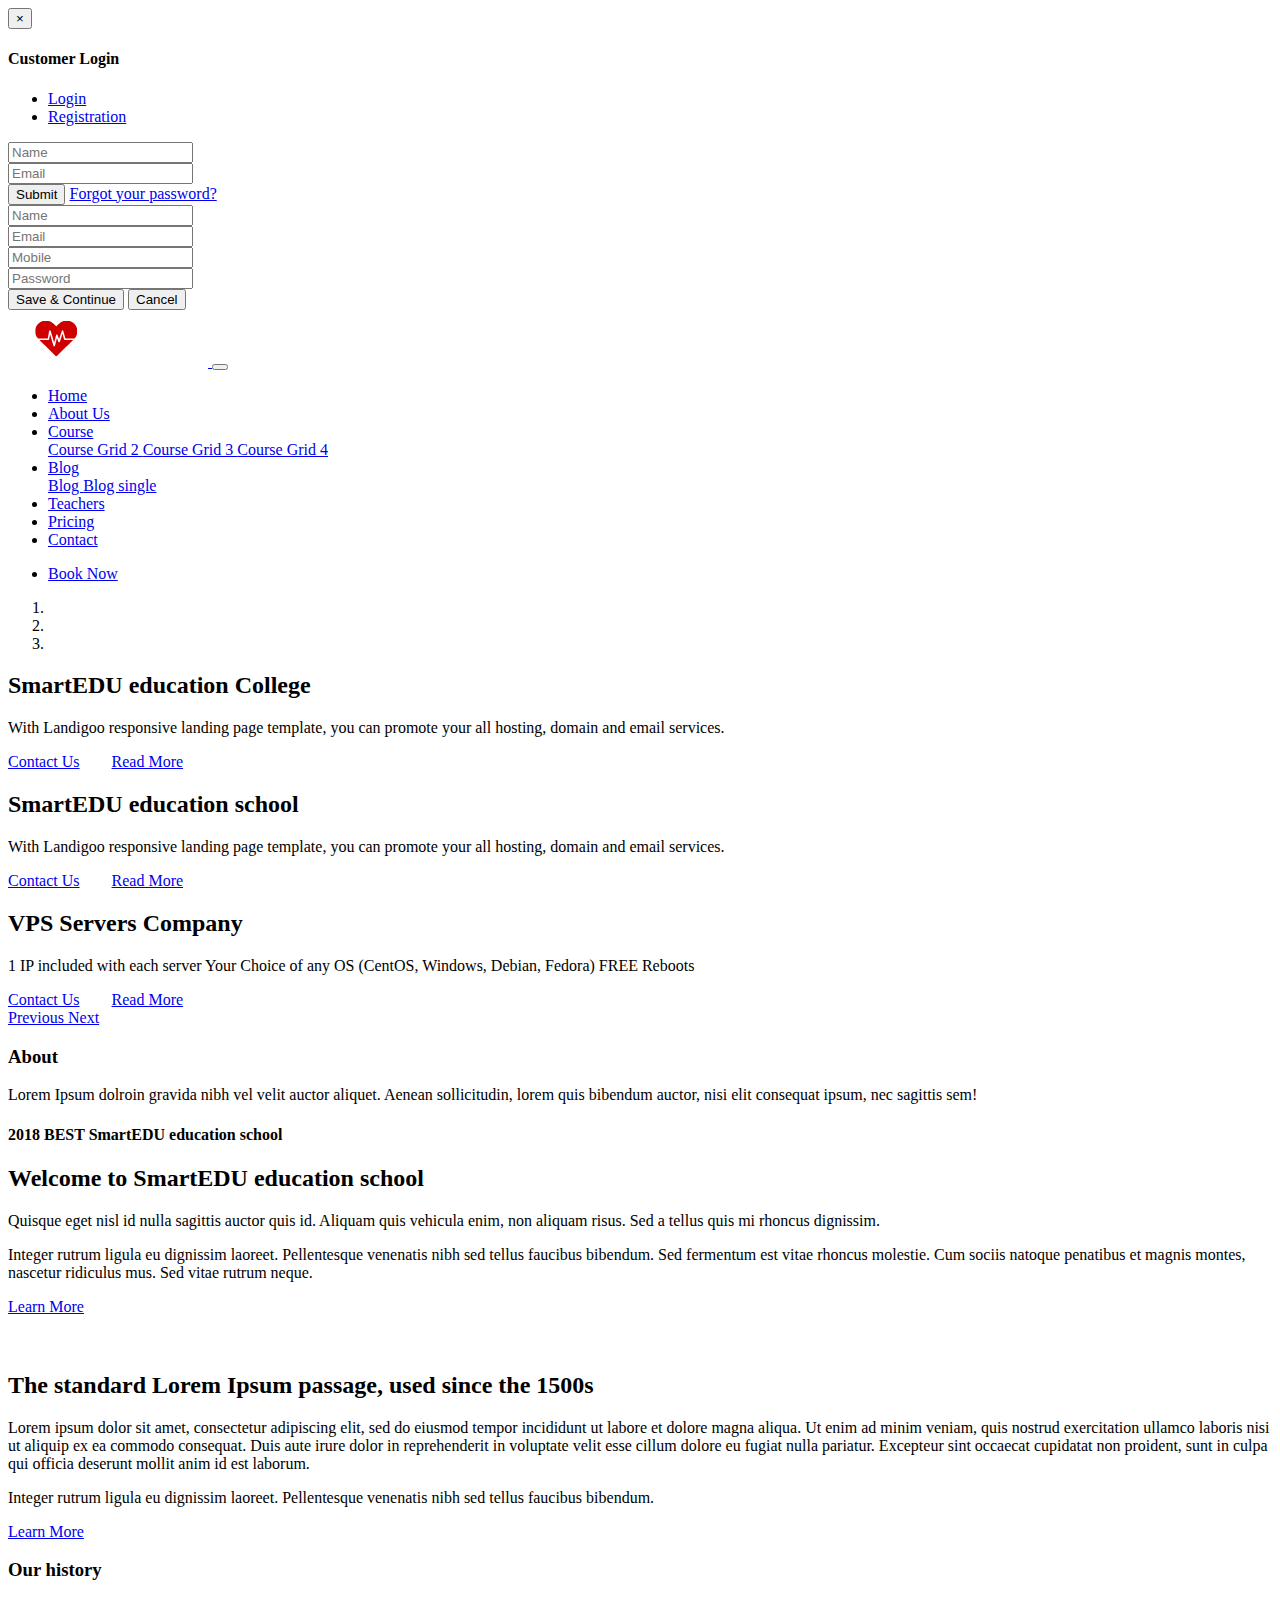
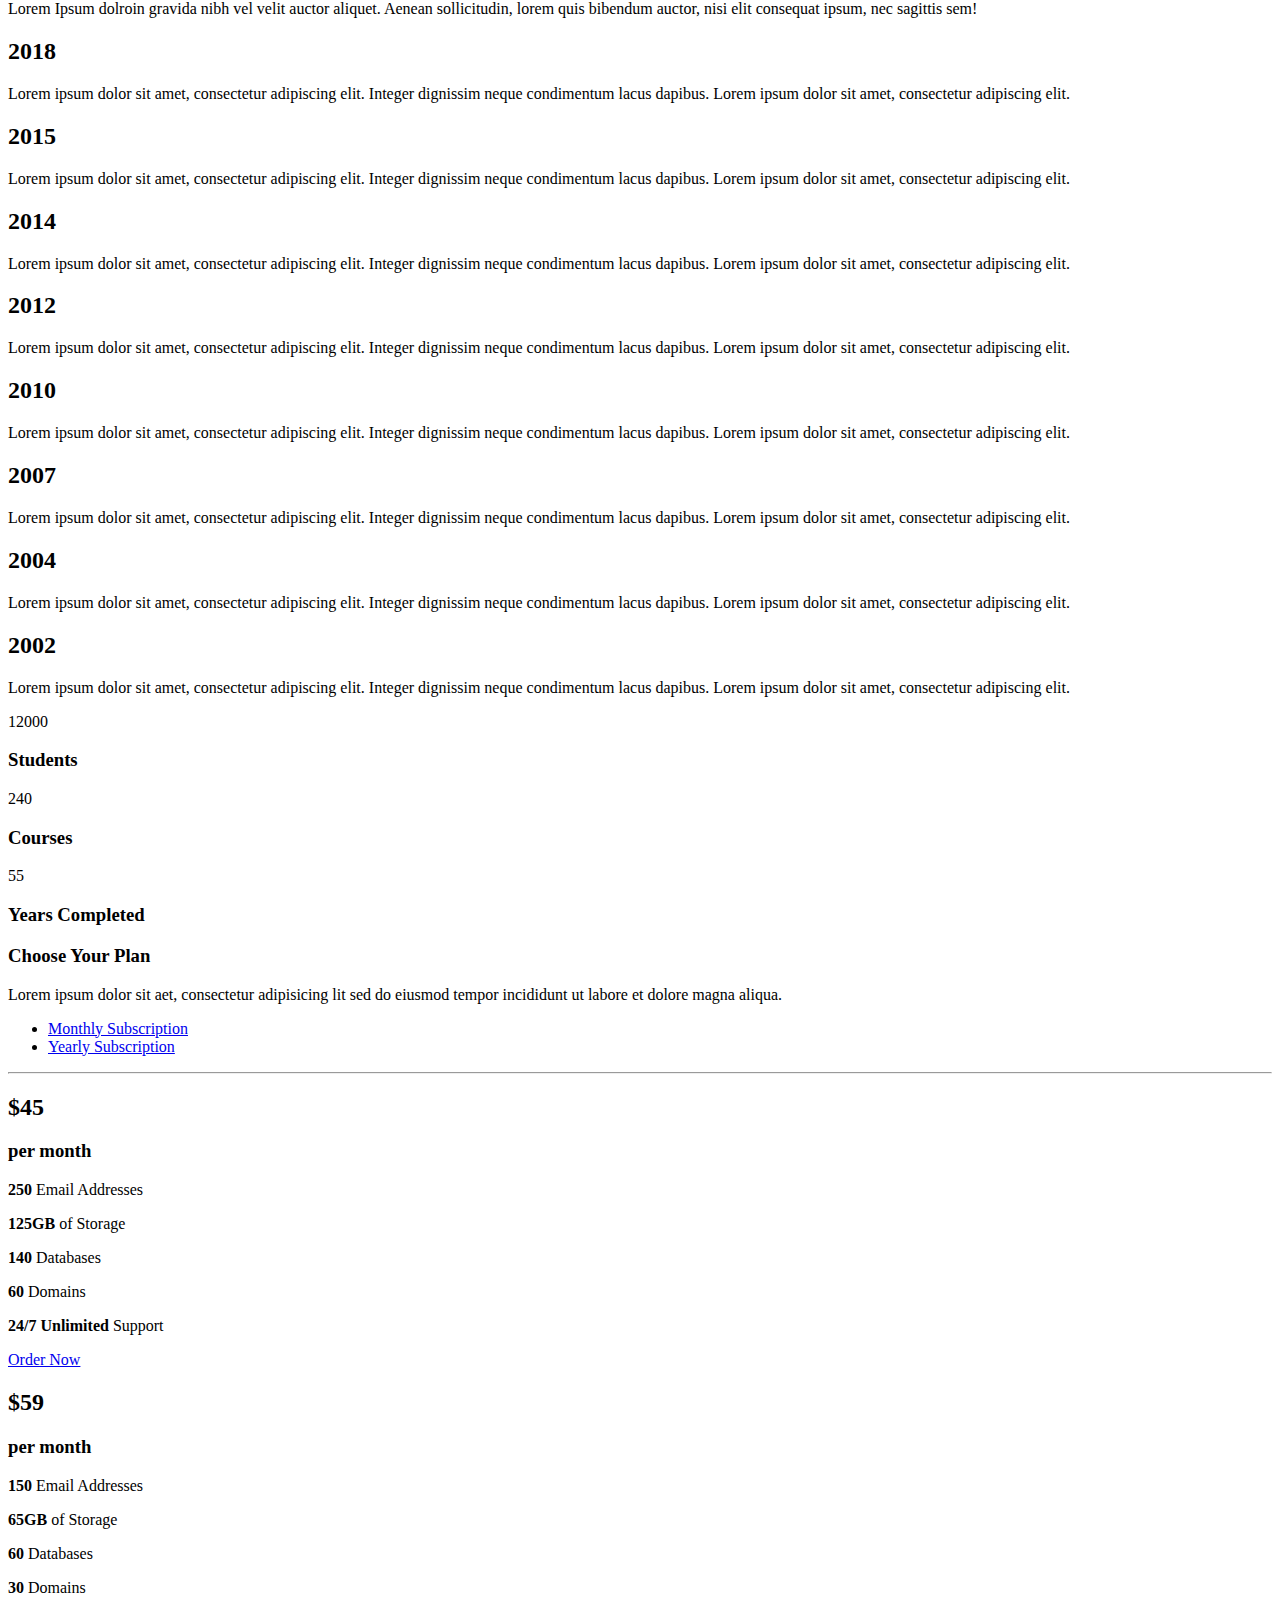
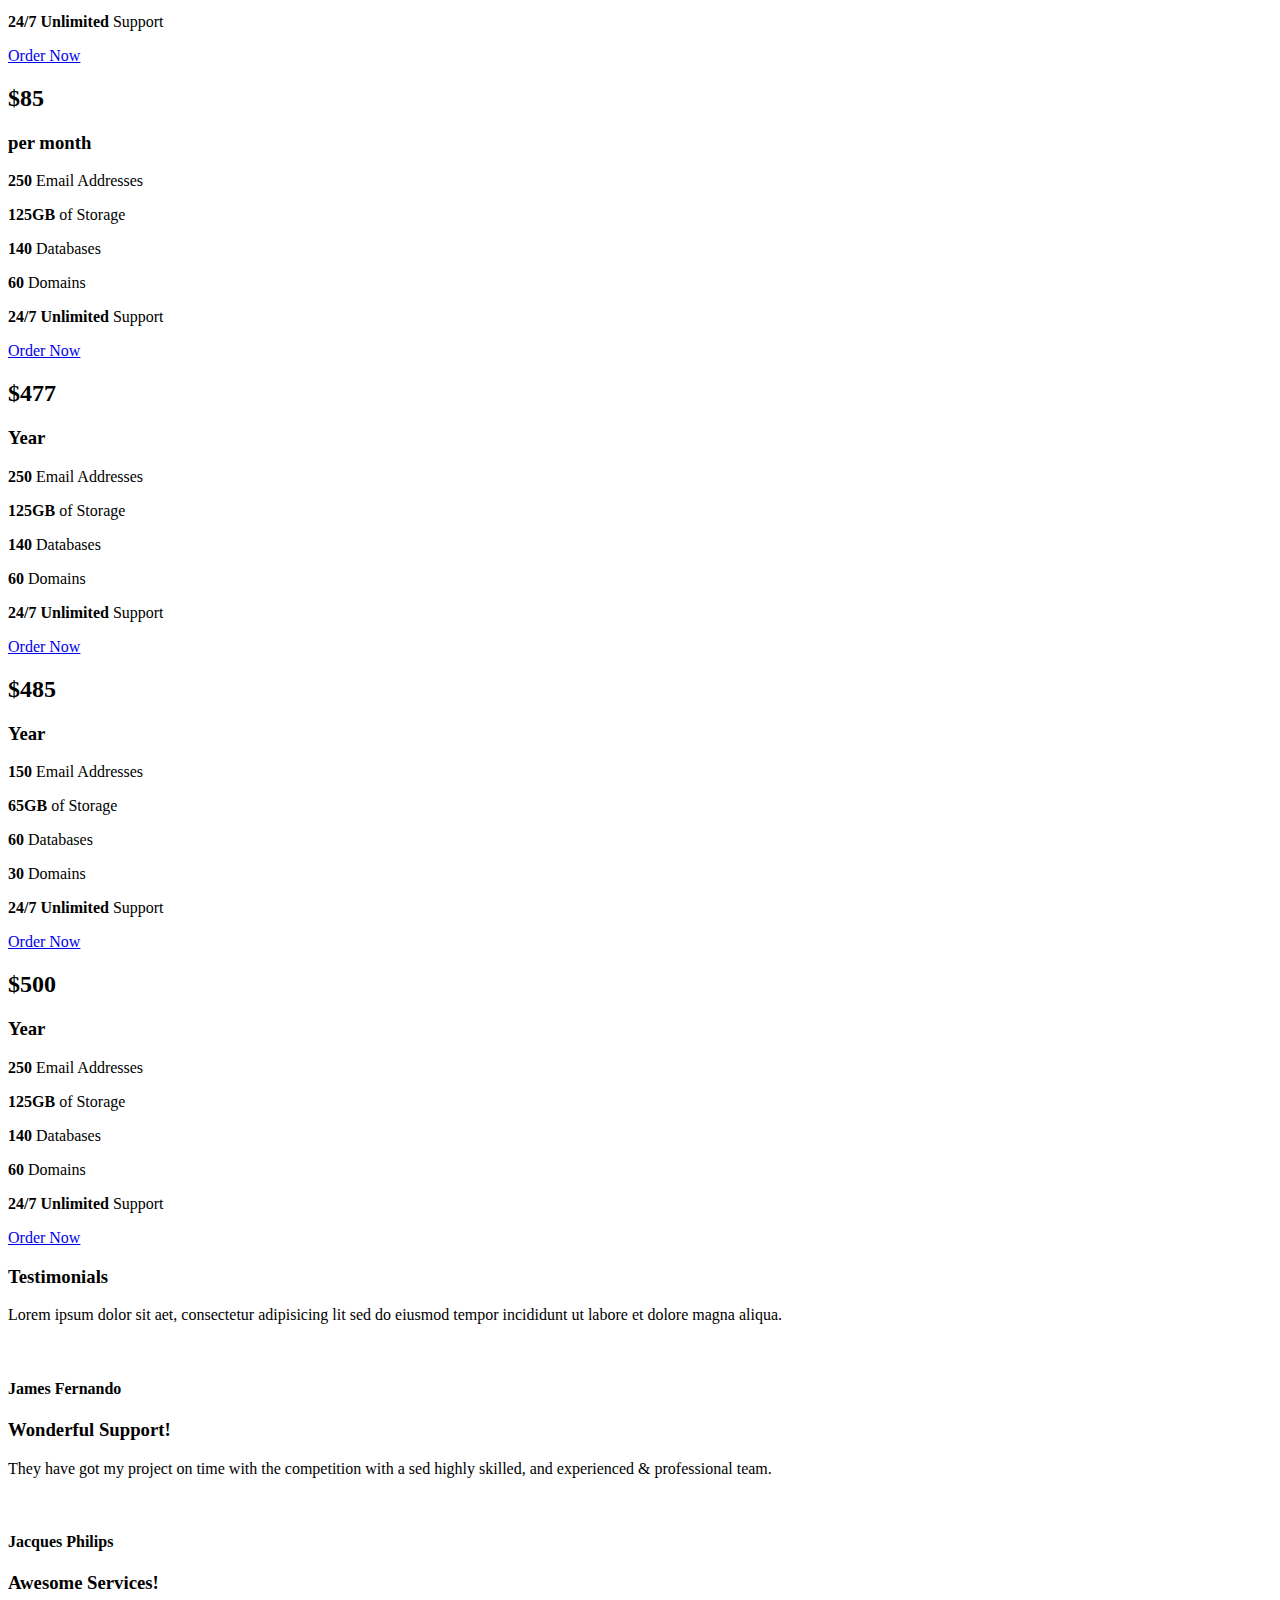
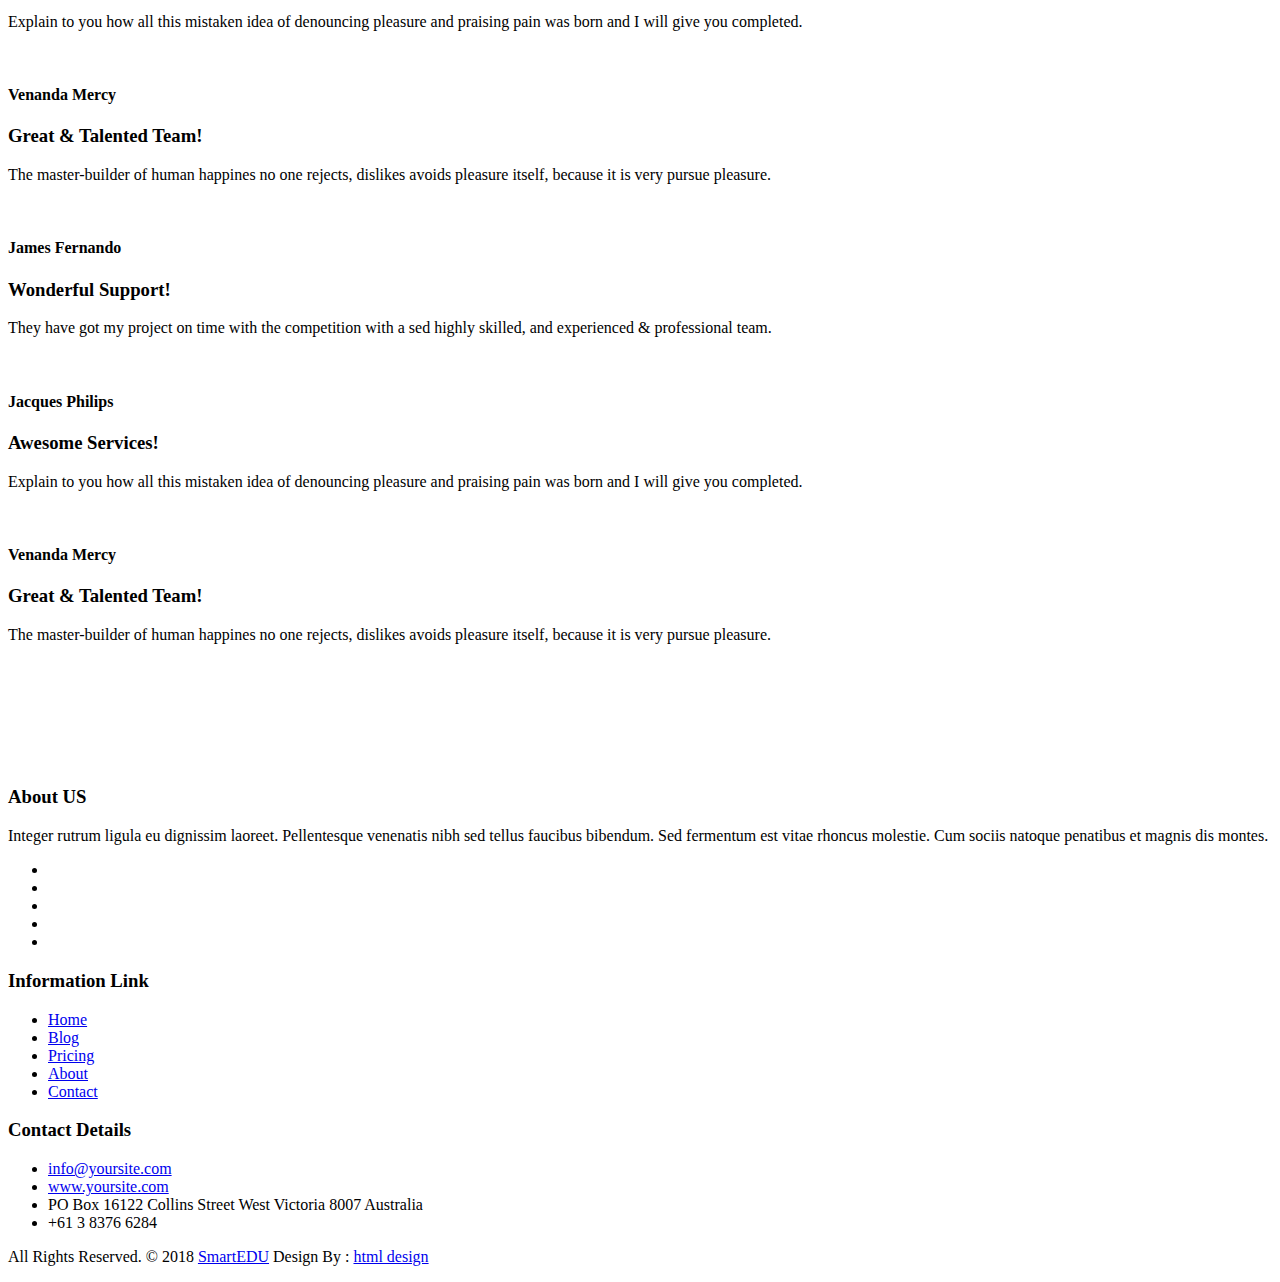
==== index.html @ bd429b6f "logo" ====
<!DOCTYPE html>
<html lang="en">

    <!-- Basic -->
    <meta charset="utf-8">
    <meta http-equiv="X-UA-Compatible" content="IE=edge">   
   
    <!-- Mobile Metas -->
    <meta name="viewport" content="width=device-width, initial-scale=1">
 
     <!-- Site Metas -->
    <title>Pulse</title>  
    <meta name="keywords" content="">
    <meta name="description" content="">
    <meta name="author" content="">

    <!-- Site Icons -->
    <link rel="shortcut icon" href="images/favicon.ico" type="image/x-icon" />
    <link rel="apple-touch-icon" href="images/apple-touch-icon.png">

    <!-- Bootstrap CSS -->
    <link rel="stylesheet" href="css/bootstrap.min.css">
    <!-- Site CSS -->
    <link rel="stylesheet" href="style.css">
    <!-- ALL VERSION CSS -->
    <link rel="stylesheet" href="css/versions.css">
    <!-- Responsive CSS -->
    <link rel="stylesheet" href="css/responsive.css">
    <!-- Custom CSS -->
    <link rel="stylesheet" href="css/custom.css">

    <!-- Modernizer for Portfolio -->
    <script src="js/modernizer.js"></script>

    <!--[if lt IE 9]>
      <script src="https://oss.maxcdn.com/libs/html5shiv/3.7.0/html5shiv.js"></script>
      <script src="https://oss.maxcdn.com/libs/respond.js/1.4.2/respond.min.js"></script>
    <![endif]-->

</head>
<body class="host_version"> 

	<!-- Modal -->
	<div class="modal fade" id="login" tabindex="-1" role="dialog" aria-labelledby="myModalLabel">
	  <div class="modal-dialog modal-dialog-centered modal-lg" role="document">
		<div class="modal-content">
			<div class="modal-header tit-up">
				<button type="button" class="close" data-dismiss="modal" aria-hidden="true">&times;</button>
				<h4 class="modal-title">Customer Login</h4>
			</div>
			<div class="modal-body customer-box">
				<!-- Nav tabs -->
				<ul class="nav nav-tabs">
					<li><a class="active" href="#Login" data-toggle="tab">Login</a></li>
					<li><a href="#Registration" data-toggle="tab">Registration</a></li>
				</ul>
				<!-- Tab panes -->
				<div class="tab-content">
					<div class="tab-pane active" id="Login">
						<form role="form" class="form-horizontal">
							<div class="form-group">
								<div class="col-sm-12">
									<input class="form-control" id="email1" placeholder="Name" type="text">
								</div>
							</div>
							<div class="form-group">
								<div class="col-sm-12">
									<input class="form-control" id="exampleInputPassword1" placeholder="Email" type="email">
								</div>
							</div>
							<div class="row">
								<div class="col-sm-10">
									<button type="submit" class="btn btn-light btn-radius btn-brd grd1">
										Submit
									</button>
									<a class="for-pwd" href="javascript:;">Forgot your password?</a>
								</div>
							</div>
						</form>
					</div>
					<div class="tab-pane" id="Registration">
						<form role="form" class="form-horizontal">
							<div class="form-group">
								<div class="col-sm-12">
									<input class="form-control" placeholder="Name" type="text">
								</div>
							</div>
							<div class="form-group">
								<div class="col-sm-12">
									<input class="form-control" id="email" placeholder="Email" type="email">
								</div>
							</div>
							<div class="form-group">
								<div class="col-sm-12">
									<input class="form-control" id="mobile" placeholder="Mobile" type="email">
								</div>
							</div>
							<div class="form-group">
								<div class="col-sm-12">
									<input class="form-control" id="password" placeholder="Password" type="password">
								</div>
							</div>
							<div class="row">							
								<div class="col-sm-10">
									<button type="button" class="btn btn-light btn-radius btn-brd grd1">
										Save &amp; Continue
									</button>
									<button type="button" class="btn btn-light btn-radius btn-brd grd1">
										Cancel</button>
								</div>
							</div>
						</form>
					</div>
				</div>
			</div>
		</div>
	  </div>
	</div>

    <!-- LOADER -->
	<div id="preloader">
		<div class="loader-container">
			<div class="progress-br float shadow">
				<div class="progress__item"></div>
			</div>
		</div>
	</div>
	<!-- END LOADER -->	
	
	<!-- Start header -->
	<header class="top-navbar">
		<nav class="navbar navbar-expand-lg navbar-light bg-light">
			<div class="container-fluid">
				<a class="navbar-brand" href="index.html">
					<img src="images/logo.png" alt="" />
				</a>
				<button class="navbar-toggler" type="button" data-toggle="collapse" data-target="#navbars-host" aria-controls="navbars-rs-food" aria-expanded="false" aria-label="Toggle navigation">
					<span class="icon-bar"></span>
                    <span class="icon-bar"></span>
                    <span class="icon-bar"></span>
				</button>
				<div class="collapse navbar-collapse" id="navbars-host">
					<ul class="navbar-nav ml-auto">
						<li class="nav-item active"><a class="nav-link" href="index.html">Home</a></li>
						<li class="nav-item"><a class="nav-link" href="about.html">About Us</a></li>
						<li class="nav-item dropdown">
							<a class="nav-link dropdown-toggle" href="#" id="dropdown-a" data-toggle="dropdown">Course </a>
							<div class="dropdown-menu" aria-labelledby="dropdown-a">
								<a class="dropdown-item" href="course-grid-2.html">Course Grid 2 </a>
								<a class="dropdown-item" href="course-grid-3.html">Course Grid 3 </a>
								<a class="dropdown-item" href="course-grid-4.html">Course Grid 4 </a>
							</div>
						</li>
						<li class="nav-item dropdown">
							<a class="nav-link dropdown-toggle" href="#" id="dropdown-a" data-toggle="dropdown">Blog </a>
							<div class="dropdown-menu" aria-labelledby="dropdown-a">
								<a class="dropdown-item" href="blog.html">Blog </a>
								<a class="dropdown-item" href="blog-single.html">Blog single </a>
							</div>
						</li>
						<li class="nav-item"><a class="nav-link" href="teachers.html">Teachers</a></li>
						<li class="nav-item"><a class="nav-link" href="pricing.html">Pricing</a></li>
						<li class="nav-item"><a class="nav-link" href="contact.html">Contact</a></li>
					</ul>
					<ul class="nav navbar-nav navbar-right">
                        <li><a class="hover-btn-new log orange" href="#" data-toggle="modal" data-target="#login"><span>Book Now</span></a></li>
                    </ul>
				</div>
			</div>
		</nav>
	</header>
	<!-- End header -->
	
	<div id="carouselExampleControls" class="carousel slide bs-slider box-slider" data-ride="carousel" data-pause="hover" data-interval="false" >
		<!-- Indicators -->
		<ol class="carousel-indicators">
			<li data-target="#carouselExampleControls" data-slide-to="0" class="active"></li>
			<li data-target="#carouselExampleControls" data-slide-to="1"></li>
			<li data-target="#carouselExampleControls" data-slide-to="2"></li>
		</ol>
		<div class="carousel-inner" role="listbox">
			<div class="carousel-item active">
				<div id="home" class="first-section" style="background-image:url('images/slider-01.jpg');">
					<div class="dtab">
						<div class="container">
							<div class="row">
								<div class="col-md-12 col-sm-12 text-right">
									<div class="big-tagline">
										<h2><strong>SmartEDU </strong> education College</h2>
										<p class="lead">With Landigoo responsive landing page template, you can promote your all hosting, domain and email services. </p>
											<a href="#" class="hover-btn-new"><span>Contact Us</span></a>
											&nbsp;&nbsp;&nbsp;&nbsp;&nbsp;&nbsp;
											<a href="#" class="hover-btn-new"><span>Read More</span></a>
									</div>
								</div>
							</div><!-- end row -->            
						</div><!-- end container -->
					</div>
				</div><!-- end section -->
			</div>
			<div class="carousel-item">
				<div id="home" class="first-section" style="background-image:url('images/slider-02.jpg');">
					<div class="dtab">
						<div class="container">
							<div class="row">
								<div class="col-md-12 col-sm-12 text-left">
									<div class="big-tagline">
										<h2 data-animation="animated zoomInRight">SmartEDU <strong>education school</strong></h2>
										<p class="lead" data-animation="animated fadeInLeft">With Landigoo responsive landing page template, you can promote your all hosting, domain and email services. </p>
											<a href="#" class="hover-btn-new"><span>Contact Us</span></a>
											&nbsp;&nbsp;&nbsp;&nbsp;&nbsp;&nbsp;
											<a href="#" class="hover-btn-new"><span>Read More</span></a>
									</div>
								</div>
							</div><!-- end row -->            
						</div><!-- end container -->
					</div>
				</div><!-- end section -->
			</div>
			<div class="carousel-item">
				<div id="home" class="first-section" style="background-image:url('images/slider-03.jpg');">
					<div class="dtab">
						<div class="container">
							<div class="row">
								<div class="col-md-12 col-sm-12 text-center">
									<div class="big-tagline">
										<h2 data-animation="animated zoomInRight"><strong>VPS Servers</strong> Company</h2>
										<p class="lead" data-animation="animated fadeInLeft">1 IP included with each server 
											Your Choice of any OS (CentOS, Windows, Debian, Fedora)
											FREE Reboots</p>
											<a href="#" class="hover-btn-new"><span>Contact Us</span></a>
											&nbsp;&nbsp;&nbsp;&nbsp;&nbsp;&nbsp;
											<a href="#" class="hover-btn-new"><span>Read More</span></a>
									</div>
								</div>
							</div><!-- end row -->            
						</div><!-- end container -->
					</div>
				</div><!-- end section -->
			</div>
			<!-- Left Control -->
			<a class="new-effect carousel-control-prev" href="#carouselExampleControls" role="button" data-slide="prev">
				<span class="fa fa-angle-left" aria-hidden="true"></span>
				<span class="sr-only">Previous</span>
			</a>

			<!-- Right Control -->
			<a class="new-effect carousel-control-next" href="#carouselExampleControls" role="button" data-slide="next">
				<span class="fa fa-angle-right" aria-hidden="true"></span>
				<span class="sr-only">Next</span>
			</a>
		</div>
	</div>
	
    <div id="overviews" class="section wb">
        <div class="container">
            <div class="section-title row text-center">
                <div class="col-md-8 offset-md-2">
                    <h3>About</h3>
                    <p class="lead">Lorem Ipsum dolroin gravida nibh vel velit auctor aliquet. Aenean sollicitudin, lorem quis bibendum auctor, nisi elit consequat ipsum, nec sagittis sem!</p>
                </div>
            </div><!-- end title -->
        
            <div class="row align-items-center">
                <div class="col-xl-6 col-lg-6 col-md-12 col-sm-12">
                    <div class="message-box">
                        <h4>2018 BEST SmartEDU education school</h4>
                        <h2>Welcome to SmartEDU education school</h2>
                        <p>Quisque eget nisl id nulla sagittis auctor quis id. Aliquam quis vehicula enim, non aliquam risus. Sed a tellus quis mi rhoncus dignissim.</p>

                        <p> Integer rutrum ligula eu dignissim laoreet. Pellentesque venenatis nibh sed tellus faucibus bibendum. Sed fermentum est vitae rhoncus molestie. Cum sociis natoque penatibus et magnis montes, nascetur ridiculus mus. Sed vitae rutrum neque. </p>

                        <a href="#" class="hover-btn-new orange"><span>Learn More</span></a>
                    </div><!-- end messagebox -->
                </div><!-- end col -->
				
				<div class="col-xl-6 col-lg-6 col-md-12 col-sm-12">
                    <div class="post-media wow fadeIn">
                        <img src="images/about_02.jpg" alt="" class="img-fluid img-rounded">
                    </div><!-- end media -->
                </div><!-- end col -->
			</div>
			<div class="row align-items-center">
				<div class="col-xl-6 col-lg-6 col-md-12 col-sm-12">
                    <div class="post-media wow fadeIn">
                        <img src="images/about_03.jpg" alt="" class="img-fluid img-rounded">
                    </div><!-- end media -->
                </div><!-- end col -->
				
				<div class="col-xl-6 col-lg-6 col-md-12 col-sm-12">
                    <div class="message-box">
                        <h2>The standard Lorem Ipsum passage, used since the 1500s</h2>
                        <p>Lorem ipsum dolor sit amet, consectetur adipiscing elit, sed do eiusmod tempor incididunt ut labore et dolore magna aliqua. Ut enim ad minim veniam, quis nostrud exercitation ullamco laboris nisi ut aliquip ex ea commodo consequat. Duis aute irure dolor in reprehenderit in voluptate velit esse cillum dolore eu fugiat nulla pariatur. Excepteur sint occaecat cupidatat non proident, sunt in culpa qui officia deserunt mollit anim id est laborum.</p>

                        <p> Integer rutrum ligula eu dignissim laoreet. Pellentesque venenatis nibh sed tellus faucibus bibendum.</p>

                        <a href="#" class="hover-btn-new orange"><span>Learn More</span></a>
                    </div><!-- end messagebox -->
                </div><!-- end col -->
				
            </div><!-- end row -->
        </div><!-- end container -->
    </div><!-- end section -->

    <section class="section lb page-section">
		<div class="container">
			 <div class="section-title row text-center">
                <div class="col-md-8 offset-md-2">
                    <h3>Our history</h3>
                    <p class="lead">Lorem Ipsum dolroin gravida nibh vel velit auctor aliquet. Aenean sollicitudin, lorem quis bibendum auctor, nisi elit consequat ipsum, nec sagittis sem!</p>
                </div>
            </div><!-- end title -->
			<div class="timeline">
				<div class="timeline__wrap">
					<div class="timeline__items">
						<div class="timeline__item">
							<div class="timeline__content img-bg-01">
								<h2>2018</h2>
								<p>Lorem ipsum dolor sit amet, consectetur adipiscing elit. Integer dignissim neque condimentum lacus dapibus. Lorem
									ipsum dolor sit amet, consectetur adipiscing elit.</p>
							</div>
						</div>
						<div class="timeline__item">
							<div class="timeline__content img-bg-02">
								<h2>2015</h2>
								<p>Lorem ipsum dolor sit amet, consectetur adipiscing elit. Integer dignissim neque condimentum lacus dapibus. Lorem
									ipsum dolor sit amet, consectetur adipiscing elit.</p>
							</div>
						</div>
						<div class="timeline__item">
							<div class="timeline__content img-bg-03">
								<h2>2014</h2>
								<p>Lorem ipsum dolor sit amet, consectetur adipiscing elit. Integer dignissim neque condimentum lacus dapibus. Lorem
									ipsum dolor sit amet, consectetur adipiscing elit.</p>
							</div>
						</div>
						<div class="timeline__item">
							<div class="timeline__content img-bg-04">
								<h2>2012</h2>
								<p>Lorem ipsum dolor sit amet, consectetur adipiscing elit. Integer dignissim neque condimentum lacus dapibus. Lorem
									ipsum dolor sit amet, consectetur adipiscing elit.</p>
							</div>
						</div>
						<div class="timeline__item">
							<div class="timeline__content img-bg-01">
								<h2>2010</h2>
								<p>Lorem ipsum dolor sit amet, consectetur adipiscing elit. Integer dignissim neque condimentum lacus dapibus. Lorem
									ipsum dolor sit amet, consectetur adipiscing elit.</p>
							</div>
						</div>
						<div class="timeline__item">
							<div class="timeline__content img-bg-02">
								<h2>2007</h2>
								<p>Lorem ipsum dolor sit amet, consectetur adipiscing elit. Integer dignissim neque condimentum lacus dapibus. Lorem
									ipsum dolor sit amet, consectetur adipiscing elit.</p>
							</div>
						</div>
						<div class="timeline__item">
							<div class="timeline__content img-bg-03">
								<h2>2004</h2>
								<p>Lorem ipsum dolor sit amet, consectetur adipiscing elit. Integer dignissim neque condimentum lacus dapibus. Lorem
									ipsum dolor sit amet, consectetur adipiscing elit.</p>
							</div>
						</div>
						<div class="timeline__item">
							<div class="timeline__content img-bg-04">
								<h2>2002</h2>
								<p>Lorem ipsum dolor sit amet, consectetur adipiscing elit. Integer dignissim neque condimentum lacus dapibus. Lorem
									ipsum dolor sit amet, consectetur adipiscing elit.</p>
							</div>
						</div>
					</div>
				</div>
			</div>
		</div>
	</section>

	<div class="section cl">
		<div class="container">
			<div class="row text-left stat-wrap">
				<div class="col-md-4 col-sm-4 col-xs-12">
					<span data-scroll class="global-radius icon_wrap effect-1 alignleft"><i class="flaticon-study"></i></span>
					<p class="stat_count">12000</p>
					<h3>Students</h3>
				</div><!-- end col -->

				<div class="col-md-4 col-sm-4 col-xs-12">
					<span data-scroll class="global-radius icon_wrap effect-1 alignleft"><i class="flaticon-online"></i></span>
					<p class="stat_count">240</p>
					<h3>Courses</h3>
				</div><!-- end col -->

				<div class="col-md-4 col-sm-4 col-xs-12">
					<span data-scroll class="global-radius icon_wrap effect-1 alignleft"><i class="flaticon-years"></i></span>
					<p class="stat_count">55</p>
					<h3>Years Completed</h3>
				</div><!-- end col -->
			</div><!-- end row -->
		</div><!-- end container -->
	</div><!-- end section -->

    <div id="plan" class="section lb">
        <div class="container">
            <div class="section-title text-center">
                <h3>Choose Your Plan</h3>
                <p>Lorem ipsum dolor sit aet, consectetur adipisicing lit sed do eiusmod tempor incididunt ut labore et dolore magna aliqua. </p>
            </div><!-- end title -->

            <div class="row">
                <div class="col-md-6 offset-md-3">
                    <div class="message-box">
                        <ul class="nav nav-pills nav-stacked" id="myTabs">
                            <li><a class="active" href="#tab1" data-toggle="pill">Monthly Subscription</a></li>
                            <li><a href="#tab2" data-toggle="pill">Yearly Subscription</a></li>
                        </ul>
                    </div>
                </div><!-- end col -->
            </div>

            <hr class="invis">

            <div class="row">
                <div class="col-md-12">
                    <div class="tab-content">
                        <div class="tab-pane active fade show" id="tab1">
                            <div class="row text-center">
                                <div class="col-md-4">
                                    <div class="pricing-table pricing-table-highlighted">
                                        <div class="pricing-table-header grd1">
                                            <h2>$45</h2>
                                            <h3>per month</h3>
                                        </div>
                                        <div class="pricing-table-space"></div>
                                        <div class="pricing-table-features">
                                            <p><i class="fa fa-envelope-o"></i> <strong>250</strong> Email Addresses</p>
                                            <p><i class="fa fa-rocket"></i> <strong>125GB</strong> of Storage</p>
                                            <p><i class="fa fa-database"></i> <strong>140</strong> Databases</p>
                                            <p><i class="fa fa-link"></i> <strong>60</strong> Domains</p>
                                            <p><i class="fa fa-life-ring"></i> <strong>24/7 Unlimited</strong> Support</p>
                                        </div>
                                        <div class="pricing-table-sign-up">
                                            <a href="#" class="hover-btn-new orange"><span>Order Now</span></a>
                                        </div>
                                    </div>
                                </div>
                                <div class="col-md-4">
                                    <div class="pricing-table pricing-table-highlighted">
                                        <div class="pricing-table-header grd1">
                                            <h2>$59</h2>
                                            <h3>per month</h3>
                                        </div>
                                        <div class="pricing-table-space"></div>
                                        <div class="pricing-table-features">
                                            <p><i class="fa fa-envelope-o"></i> <strong>150</strong> Email Addresses</p>
                                            <p><i class="fa fa-rocket"></i> <strong>65GB</strong> of Storage</p>
                                            <p><i class="fa fa-database"></i> <strong>60</strong> Databases</p>
                                            <p><i class="fa fa-link"></i> <strong>30</strong> Domains</p>
                                            <p><i class="fa fa-life-ring"></i> <strong>24/7 Unlimited</strong> Support</p>
                                        </div>
                                        <div class="pricing-table-sign-up">
                                            <a href="#" class="hover-btn-new orange"><span>Order Now</span></a>
                                        </div>
                                    </div>
                                </div>

                                <div class="col-md-4">
                                    <div class="pricing-table pricing-table-highlighted">
                                        <div class="pricing-table-header grd1">
                                            <h2>$85</h2>
                                            <h3>per month</h3>
                                        </div>
                                        <div class="pricing-table-space"></div>
                                        <div class="pricing-table-features">
                                            <p><i class="fa fa-envelope-o"></i> <strong>250</strong> Email Addresses</p>
                                            <p><i class="fa fa-rocket"></i> <strong>125GB</strong> of Storage</p>
                                            <p><i class="fa fa-database"></i> <strong>140</strong> Databases</p>
                                            <p><i class="fa fa-link"></i> <strong>60</strong> Domains</p>
                                            <p><i class="fa fa-life-ring"></i> <strong>24/7 Unlimited</strong> Support</p>
                                        </div>
                                        <div class="pricing-table-sign-up">
                                            <a href="#" class="hover-btn-new orange"><span>Order Now</span></a>
                                        </div>
                                    </div>
                                </div>
                            </div><!-- end row -->
                        </div><!-- end pane -->

                        <div class="tab-pane fade" id="tab2">
                            <div class="row text-center">
                                <div class="col-md-4">
                                    <div class="pricing-table pricing-table-highlighted">
                                        <div class="pricing-table-header grd1">
                                            <h2>$477</h2>
                                            <h3>Year</h3>
                                        </div>
                                        <div class="pricing-table-space"></div>
                                        <div class="pricing-table-features">
                                            <p><i class="fa fa-envelope-o"></i> <strong>250</strong> Email Addresses</p>
                                            <p><i class="fa fa-rocket"></i> <strong>125GB</strong> of Storage</p>
                                            <p><i class="fa fa-database"></i> <strong>140</strong> Databases</p>
                                            <p><i class="fa fa-link"></i> <strong>60</strong> Domains</p>
                                            <p><i class="fa fa-life-ring"></i> <strong>24/7 Unlimited</strong> Support</p>
                                        </div>
                                        <div class="pricing-table-sign-up">
                                            <a href="#" class="hover-btn-new orange"><span>Order Now</span></a>
                                        </div>
                                    </div>
                                </div>
                                <div class="col-md-4">
                                    <div class="pricing-table pricing-table-highlighted">
                                        <div class="pricing-table-header grd1">
                                            <h2>$485</h2>
                                            <h3>Year</h3>
                                        </div>
                                        <div class="pricing-table-space"></div>
                                        <div class="pricing-table-features">
                                            <p><i class="fa fa-envelope-o"></i> <strong>150</strong> Email Addresses</p>
                                            <p><i class="fa fa-rocket"></i> <strong>65GB</strong> of Storage</p>
                                            <p><i class="fa fa-database"></i> <strong>60</strong> Databases</p>
                                            <p><i class="fa fa-link"></i> <strong>30</strong> Domains</p>
                                            <p><i class="fa fa-life-ring"></i> <strong>24/7 Unlimited</strong> Support</p>
                                        </div>
                                        <div class="pricing-table-sign-up">
                                            <a href="#" class="hover-btn-new orange"><span>Order Now</span></a>
                                        </div>
                                    </div>
                                </div>

                                <div class="col-md-4">
                                    <div class="pricing-table pricing-table-highlighted">
                                        <div class="pricing-table-header grd1">
                                            <h2>$500</h2>
                                            <h3>Year</h3>
                                        </div>
                                        <div class="pricing-table-space"></div>
                                        <div class="pricing-table-features">
                                            <p><i class="fa fa-envelope-o"></i> <strong>250</strong> Email Addresses</p>
                                            <p><i class="fa fa-rocket"></i> <strong>125GB</strong> of Storage</p>
                                            <p><i class="fa fa-database"></i> <strong>140</strong> Databases</p>
                                            <p><i class="fa fa-link"></i> <strong>60</strong> Domains</p>
                                            <p><i class="fa fa-life-ring"></i> <strong>24/7 Unlimited</strong> Support</p>
                                        </div>
                                        <div class="pricing-table-sign-up">
                                            <a href="#" class="hover-btn-new orange"><span>Order Now</span></a>
                                        </div>
                                    </div>
                                </div>
                            </div><!-- end row -->
                        </div><!-- end pane -->
                    </div><!-- end content -->
                </div><!-- end col -->
            </div><!-- end row -->
        </div><!-- end container -->
    </div><!-- end section -->

    <div id="testimonials" class="parallax section db parallax-off" style="background-image:url('images/parallax_04.jpg');">
        <div class="container">
            <div class="section-title text-center">
                <h3>Testimonials</h3>
                <p>Lorem ipsum dolor sit aet, consectetur adipisicing lit sed do eiusmod tempor incididunt ut labore et dolore magna aliqua. </p>
            </div><!-- end title -->

            <div class="row">
                <div class="col-md-12 col-sm-12">
                    <div class="testi-carousel owl-carousel owl-theme">
                        <div class="testimonial clearfix">
							<div class="testi-meta">
                                <img src="images/testi_01.png" alt="" class="img-fluid">
                                <h4>James Fernando </h4>
                            </div>
                            <div class="desc">
                                <h3><i class="fa fa-quote-left"></i> Wonderful Support!</h3>
                                <p class="lead">They have got my project on time with the competition with a sed highly skilled, and experienced & professional team.</p>
                            </div>
                            <!-- end testi-meta -->
                        </div>
                        <!-- end testimonial -->

                        <div class="testimonial clearfix">
							<div class="testi-meta">
                                <img src="images/testi_02.png" alt="" class="img-fluid">
                                <h4>Jacques Philips </h4>
                            </div>
                            <div class="desc">
                                <h3><i class="fa fa-quote-left"></i> Awesome Services!</h3>
                                <p class="lead">Explain to you how all this mistaken idea of denouncing pleasure and praising pain was born and I will give you completed.</p>
                            </div>
                            <!-- end testi-meta -->
                        </div>
                        <!-- end testimonial -->

                        <div class="testimonial clearfix">
							<div class="testi-meta">
                                <img src="images/testi_03.png" alt="" class="img-fluid ">
                                <h4>Venanda Mercy </h4>
                            </div>
                            <div class="desc">
                                <h3><i class="fa fa-quote-left"></i> Great & Talented Team!</h3>
                                <p class="lead">The master-builder of human happines no one rejects, dislikes avoids pleasure itself, because it is very pursue pleasure. </p>
                            </div>
                            <!-- end testi-meta -->
                        </div>
                        <!-- end testimonial -->
                        <div class="testimonial clearfix">
							<div class="testi-meta">
                                <img src="images/testi_01.png" alt="" class="img-fluid">
                                <h4>James Fernando </h4>
                            </div>
                            <div class="desc">
                                <h3><i class="fa fa-quote-left"></i> Wonderful Support!</h3>
                                <p class="lead">They have got my project on time with the competition with a sed highly skilled, and experienced & professional team.</p>
                            </div>
                            <!-- end testi-meta -->
                        </div>
                        <!-- end testimonial -->

                        <div class="testimonial clearfix">
							<div class="testi-meta">
                                <img src="images/testi_02.png" alt="" class="img-fluid">
                                <h4>Jacques Philips </h4>
                            </div>
                            <div class="desc">
                                <h3><i class="fa fa-quote-left"></i> Awesome Services!</h3>
                                <p class="lead">Explain to you how all this mistaken idea of denouncing pleasure and praising pain was born and I will give you completed.</p>
                            </div>
                            <!-- end testi-meta -->
                        </div>
                        <!-- end testimonial -->

                        <div class="testimonial clearfix">
							<div class="testi-meta">
                                <img src="images/testi_03.png" alt="" class="img-fluid">
                                <h4>Venanda Mercy </h4>
                            </div>
                            <div class="desc">
                                <h3><i class="fa fa-quote-left"></i> Great & Talented Team!</h3>
                                <p class="lead">The master-builder of human happines no one rejects, dislikes avoids pleasure itself, because it is very pursue pleasure. </p>
                            </div>
                            <!-- end testi-meta -->
                        </div><!-- end testimonial -->
                    </div><!-- end carousel -->
                </div><!-- end col -->
            </div><!-- end row -->
        </div><!-- end container -->
    </div><!-- end section -->

    <div class="parallax section dbcolor">
        <div class="container">
            <div class="row logos">
                <div class="col-md-2 col-sm-2 col-xs-6 wow fadeInUp">
                    <a href="#"><img src="images/logo_01.png" alt="" class="img-repsonsive"></a>
                </div>
                <div class="col-md-2 col-sm-2 col-xs-6 wow fadeInUp">
                    <a href="#"><img src="images/logo_02.png" alt="" class="img-repsonsive"></a>
                </div>
                <div class="col-md-2 col-sm-2 col-xs-6 wow fadeInUp">
                    <a href="#"><img src="images/logo_03.png" alt="" class="img-repsonsive"></a>
                </div>
                <div class="col-md-2 col-sm-2 col-xs-6 wow fadeInUp">
                    <a href="#"><img src="images/logo_04.png" alt="" class="img-repsonsive"></a>
                </div>
                <div class="col-md-2 col-sm-2 col-xs-6 wow fadeInUp">
                    <a href="#"><img src="images/logo_05.png" alt="" class="img-repsonsive"></a>
                </div>
                <div class="col-md-2 col-sm-2 col-xs-6 wow fadeInUp">
                    <a href="#"><img src="images/logo_06.png" alt="" class="img-repsonsive"></a>
                </div>
            </div><!-- end row -->
        </div><!-- end container -->
    </div><!-- end section -->

    <footer class="footer">
        <div class="container">
            <div class="row">
                <div class="col-lg-4 col-md-4 col-xs-12">
                    <div class="widget clearfix">
                        <div class="widget-title">
                            <h3>About US</h3>
                        </div>
                        <p> Integer rutrum ligula eu dignissim laoreet. Pellentesque venenatis nibh sed tellus faucibus bibendum. Sed fermentum est vitae rhoncus molestie. Cum sociis natoque penatibus et magnis dis montes.</p>   
						<div class="footer-right">
							<ul class="footer-links-soi">
								<li><a href="#"><i class="fa fa-facebook"></i></a></li>
								<li><a href="#"><i class="fa fa-github"></i></a></li>
								<li><a href="#"><i class="fa fa-twitter"></i></a></li>
								<li><a href="#"><i class="fa fa-dribbble"></i></a></li>
								<li><a href="#"><i class="fa fa-pinterest"></i></a></li>
							</ul><!-- end links -->
						</div>						
                    </div><!-- end clearfix -->
                </div><!-- end col -->

				<div class="col-lg-4 col-md-4 col-xs-12">
                    <div class="widget clearfix">
                        <div class="widget-title">
                            <h3>Information Link</h3>
                        </div>
                        <ul class="footer-links">
                            <li><a href="#">Home</a></li>
                            <li><a href="#">Blog</a></li>
                            <li><a href="#">Pricing</a></li>
							<li><a href="#">About</a></li>
							<li><a href="#">Contact</a></li>
                        </ul><!-- end links -->
                    </div><!-- end clearfix -->
                </div><!-- end col -->
				
                <div class="col-lg-4 col-md-4 col-xs-12">
                    <div class="widget clearfix">
                        <div class="widget-title">
                            <h3>Contact Details</h3>
                        </div>

                        <ul class="footer-links">
                            <li><a href="mailto:#">info@yoursite.com</a></li>
                            <li><a href="#">www.yoursite.com</a></li>
                            <li>PO Box 16122 Collins Street West Victoria 8007 Australia</li>
                            <li>+61 3 8376 6284</li>
                        </ul><!-- end links -->
                    </div><!-- end clearfix -->
                </div><!-- end col -->
				
            </div><!-- end row -->
        </div><!-- end container -->
    </footer><!-- end footer -->

    <div class="copyrights">
        <div class="container">
            <div class="footer-distributed">
                <div class="footer-center">                   
                    <p class="footer-company-name">All Rights Reserved. &copy; 2018 <a href="#">SmartEDU</a> Design By : <a href="https://html.design/">html design</a></p>
                </div>
            </div>
        </div><!-- end container -->
    </div><!-- end copyrights -->

    <a href="#" id="scroll-to-top" class="dmtop global-radius"><i class="fa fa-angle-up"></i></a>

    <!-- ALL JS FILES -->
    <script src="js/all.js"></script>
    <!-- ALL PLUGINS -->
    <script src="js/custom.js"></script>
	<script src="js/timeline.min.js"></script>
	<script>
		timeline(document.querySelectorAll('.timeline'), {
			forceVerticalMode: 700,
			mode: 'horizontal',
			verticalStartPosition: 'left',
			visibleItems: 4
		});
	</script>
</body>
</html>
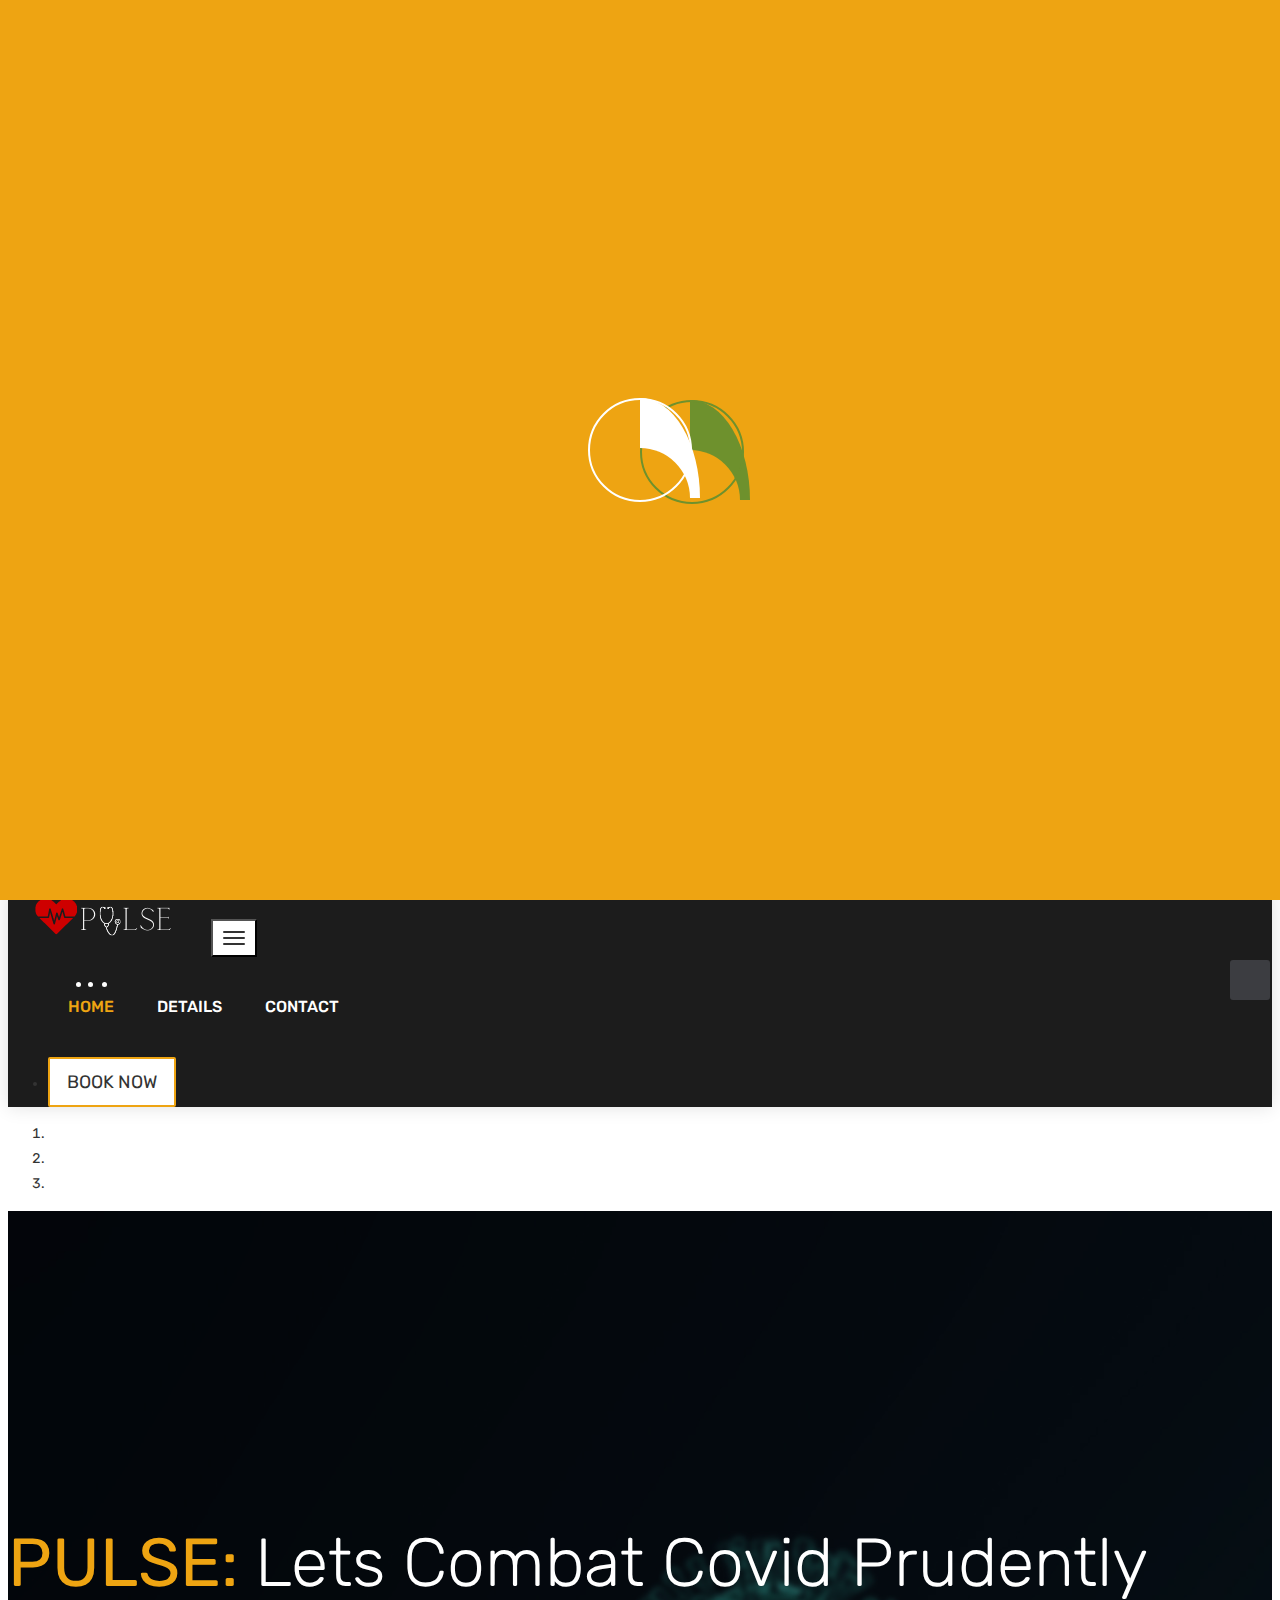
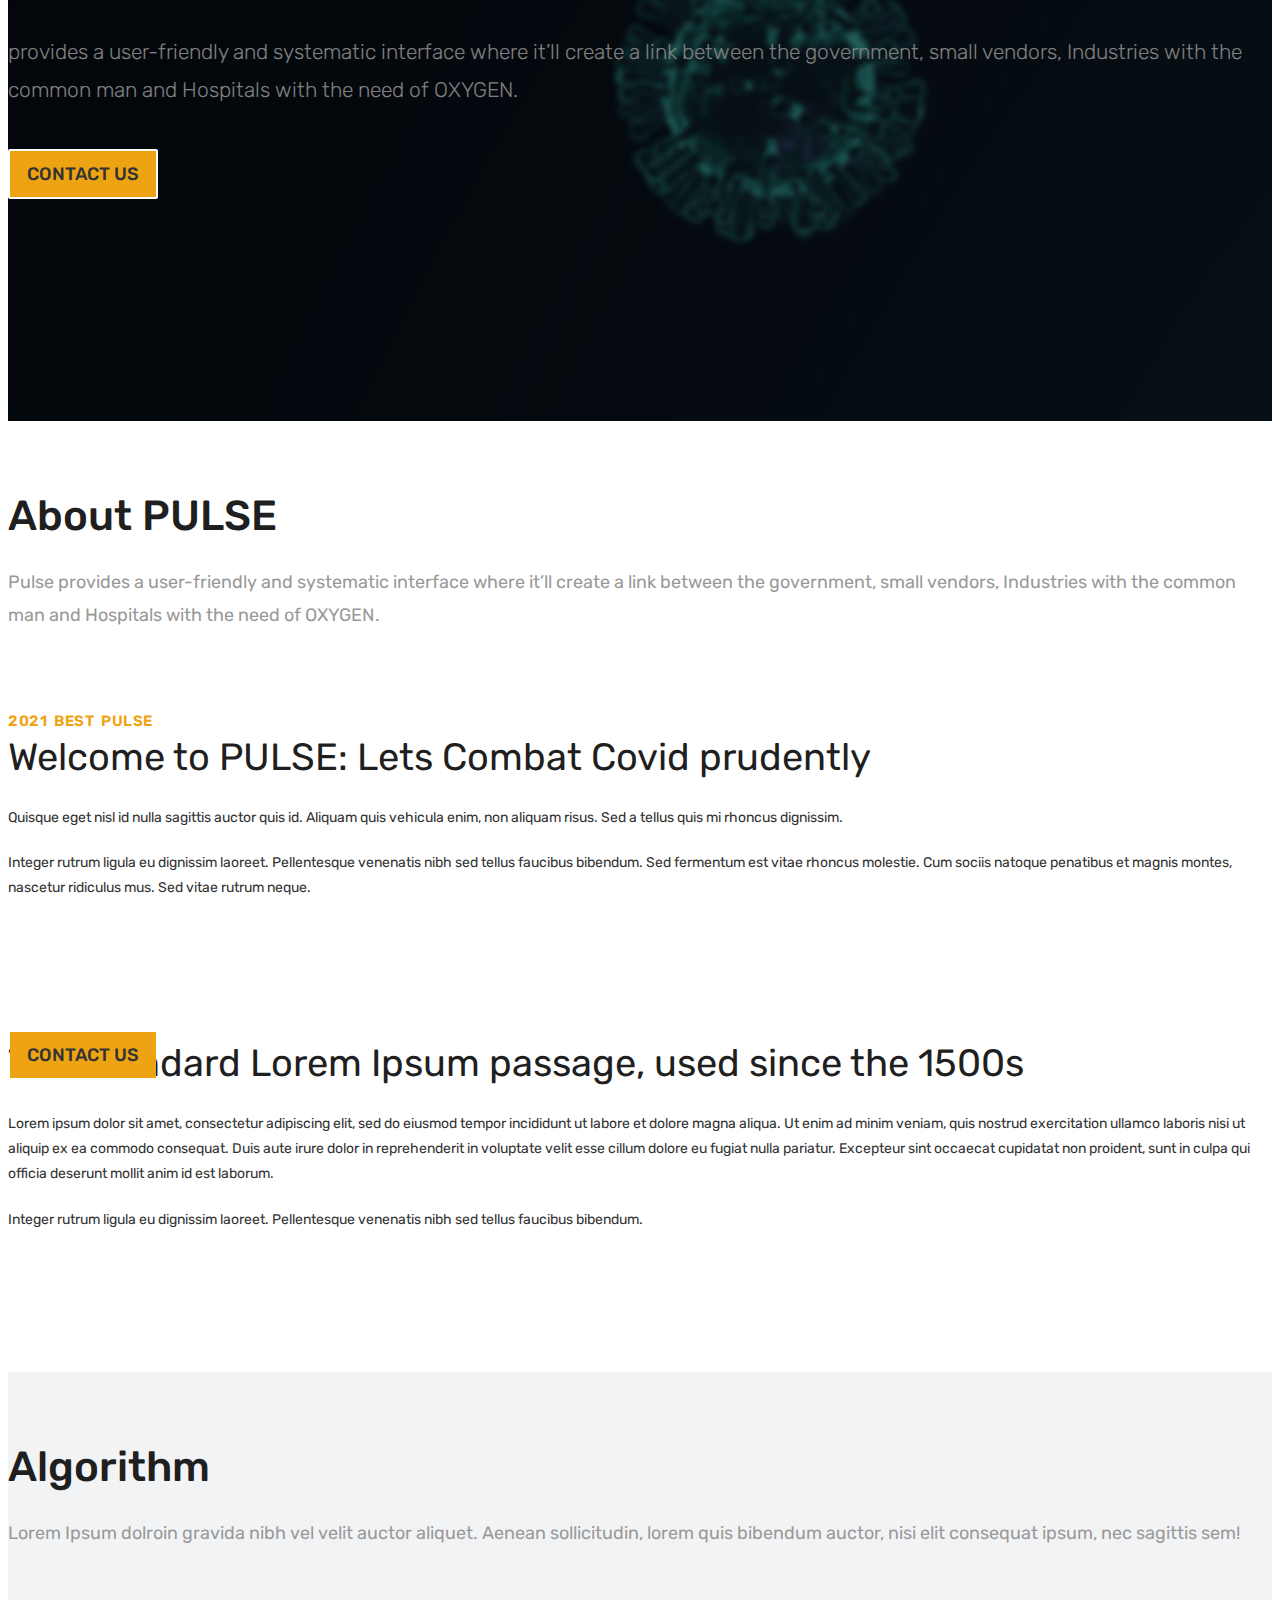
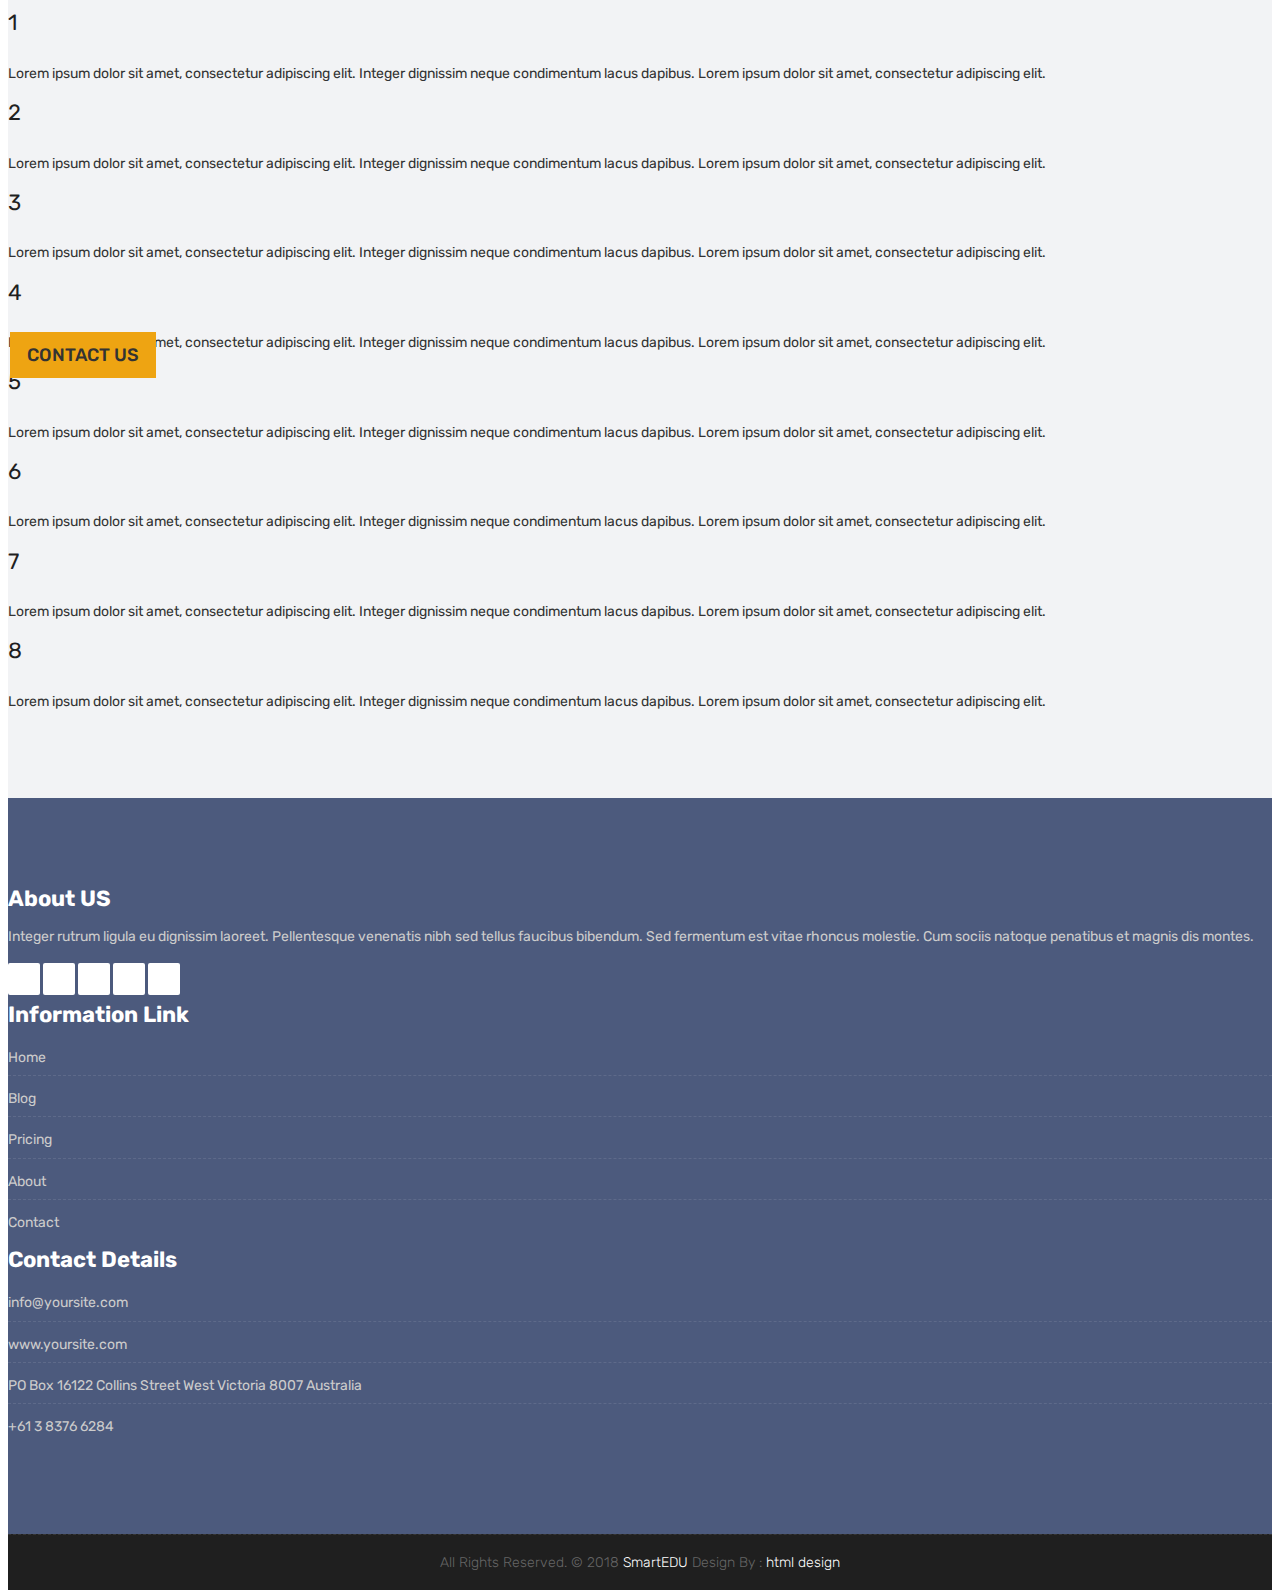
==== commit 41f6919c: "UPDATE" ====
--- a/index.html
+++ b/index.html
@@ -1,6 +1,6 @@
 <!DOCTYPE html>
 <html lang="en">
-
+<head>
     <!-- Basic -->
     <meta charset="utf-8">
     <meta http-equiv="X-UA-Compatible" content="IE=edge">   
@@ -9,14 +9,18 @@
     <meta name="viewport" content="width=device-width, initial-scale=1">
  
      <!-- Site Metas -->
+<<<<<<< HEAD
+    <title>PULSE - Lets Combat Covid prudently</title>  
+=======
     <title>Pulse</title>  
+>>>>>>> bd429b6f67f05db33479ea9c2f118704791a2e8f
     <meta name="keywords" content="">
     <meta name="description" content="">
     <meta name="author" content="">
 
     <!-- Site Icons -->
-    <link rel="shortcut icon" href="images/favicon.ico" type="image/x-icon" />
-    <link rel="apple-touch-icon" href="images/apple-touch-icon.png">
+    <link rel="shortcut icon" href="images/logo1.png" type="image/x-icon" />
+    
 
     <!-- Bootstrap CSS -->
     <link rel="stylesheet" href="css/bootstrap.min.css">
@@ -32,11 +36,7 @@
     <!-- Modernizer for Portfolio -->
     <script src="js/modernizer.js"></script>
 
-    <!--[if lt IE 9]>
-      <script src="https://oss.maxcdn.com/libs/html5shiv/3.7.0/html5shiv.js"></script>
-      <script src="https://oss.maxcdn.com/libs/respond.js/1.4.2/respond.min.js"></script>
-    <![endif]-->
-
+   
 </head>
 <body class="host_version"> 
 
@@ -46,7 +46,7 @@
 		<div class="modal-content">
 			<div class="modal-header tit-up">
 				<button type="button" class="close" data-dismiss="modal" aria-hidden="true">&times;</button>
-				<h4 class="modal-title">Customer Login</h4>
+				<h4 class="modal-title">Login Form</h4>
 			</div>
 			<div class="modal-body customer-box">
 				<!-- Nav tabs -->
@@ -142,8 +142,8 @@
 				<div class="collapse navbar-collapse" id="navbars-host">
 					<ul class="navbar-nav ml-auto">
 						<li class="nav-item active"><a class="nav-link" href="index.html">Home</a></li>
-						<li class="nav-item"><a class="nav-link" href="about.html">About Us</a></li>
-						<li class="nav-item dropdown">
+					<li class="nav-item"><a class="nav-link" href="course-grid-4.html">Details</a></li>
+					<!--		<li class="nav-item dropdown">
 							<a class="nav-link dropdown-toggle" href="#" id="dropdown-a" data-toggle="dropdown">Course </a>
 							<div class="dropdown-menu" aria-labelledby="dropdown-a">
 								<a class="dropdown-item" href="course-grid-2.html">Course Grid 2 </a>
@@ -157,9 +157,10 @@
 								<a class="dropdown-item" href="blog.html">Blog </a>
 								<a class="dropdown-item" href="blog-single.html">Blog single </a>
 							</div>
-						</li>
+						</li> 
+
 						<li class="nav-item"><a class="nav-link" href="teachers.html">Teachers</a></li>
-						<li class="nav-item"><a class="nav-link" href="pricing.html">Pricing</a></li>
+						<li class="nav-item"><a class="nav-link" href="pricing.html">Pricing</a></li> -->
 						<li class="nav-item"><a class="nav-link" href="contact.html">Contact</a></li>
 					</ul>
 					<ul class="nav navbar-nav navbar-right">
@@ -186,11 +187,11 @@
 							<div class="row">
 								<div class="col-md-12 col-sm-12 text-right">
 									<div class="big-tagline">
-										<h2><strong>SmartEDU </strong> education College</h2>
-										<p class="lead">With Landigoo responsive landing page template, you can promote your all hosting, domain and email services. </p>
+										<h2><strong>PULSE: </strong>Lets Combat Covid prudently </h2>
+										<p class="lead">provides a user-friendly and systematic interface where it’ll create a link between the government, small vendors, Industries with the common man and Hospitals with the need of OXYGEN. </p>
 											<a href="#" class="hover-btn-new"><span>Contact Us</span></a>
 											&nbsp;&nbsp;&nbsp;&nbsp;&nbsp;&nbsp;
-											<a href="#" class="hover-btn-new"><span>Read More</span></a>
+										<!--	<a href="#" class="hover-btn-new"><span>Read More</span></a>  -->
 									</div>
 								</div>
 							</div><!-- end row -->            
@@ -205,11 +206,11 @@
 							<div class="row">
 								<div class="col-md-12 col-sm-12 text-left">
 									<div class="big-tagline">
-										<h2 data-animation="animated zoomInRight">SmartEDU <strong>education school</strong></h2>
+										<h2 data-animation="animated zoomInRight">PULSE: <strong>Lets Combat Covid prudently</strong></h2>
 										<p class="lead" data-animation="animated fadeInLeft">With Landigoo responsive landing page template, you can promote your all hosting, domain and email services. </p>
 											<a href="#" class="hover-btn-new"><span>Contact Us</span></a>
 											&nbsp;&nbsp;&nbsp;&nbsp;&nbsp;&nbsp;
-											<a href="#" class="hover-btn-new"><span>Read More</span></a>
+										<!--	<a href="#" class="hover-btn-new"><span>Read More</span></a>  -->
 									</div>
 								</div>
 							</div><!-- end row -->            
@@ -224,13 +225,13 @@
 							<div class="row">
 								<div class="col-md-12 col-sm-12 text-center">
 									<div class="big-tagline">
-										<h2 data-animation="animated zoomInRight"><strong>VPS Servers</strong> Company</h2>
+										<h2 data-animation="animated zoomInRight"><strong>PULSE: </strong> Lets Combat Covid prudently</h2>
 										<p class="lead" data-animation="animated fadeInLeft">1 IP included with each server 
 											Your Choice of any OS (CentOS, Windows, Debian, Fedora)
 											FREE Reboots</p>
 											<a href="#" class="hover-btn-new"><span>Contact Us</span></a>
 											&nbsp;&nbsp;&nbsp;&nbsp;&nbsp;&nbsp;
-											<a href="#" class="hover-btn-new"><span>Read More</span></a>
+										<!--	<a href="#" class="hover-btn-new"><span>Read More</span></a>  -->
 									</div>
 								</div>
 							</div><!-- end row -->            
@@ -256,21 +257,21 @@
         <div class="container">
             <div class="section-title row text-center">
                 <div class="col-md-8 offset-md-2">
-                    <h3>About</h3>
-                    <p class="lead">Lorem Ipsum dolroin gravida nibh vel velit auctor aliquet. Aenean sollicitudin, lorem quis bibendum auctor, nisi elit consequat ipsum, nec sagittis sem!</p>
+                    <h3>About PULSE</h3>
+                    <p class="lead"> Pulse provides a user-friendly and systematic interface where it’ll create a link between the government, small vendors, Industries with the common man and Hospitals with the need of OXYGEN. </p>
                 </div>
             </div><!-- end title -->
         
             <div class="row align-items-center">
                 <div class="col-xl-6 col-lg-6 col-md-12 col-sm-12">
                     <div class="message-box">
-                        <h4>2018 BEST SmartEDU education school</h4>
-                        <h2>Welcome to SmartEDU education school</h2>
+                        <h4>2021 &nbsp;BEST &nbsp;PULSE</h4>
+                        <h2>Welcome to PULSE: Lets Combat Covid prudently</h2>
                         <p>Quisque eget nisl id nulla sagittis auctor quis id. Aliquam quis vehicula enim, non aliquam risus. Sed a tellus quis mi rhoncus dignissim.</p>
 
                         <p> Integer rutrum ligula eu dignissim laoreet. Pellentesque venenatis nibh sed tellus faucibus bibendum. Sed fermentum est vitae rhoncus molestie. Cum sociis natoque penatibus et magnis montes, nascetur ridiculus mus. Sed vitae rutrum neque. </p>
 
-                        <a href="#" class="hover-btn-new orange"><span>Learn More</span></a>
+                     <!--   <a href="#" class="hover-btn-new orange"><span>Learn More</span></a>  -->
                     </div><!-- end messagebox -->
                 </div><!-- end col -->
 				
@@ -294,7 +295,7 @@
 
                         <p> Integer rutrum ligula eu dignissim laoreet. Pellentesque venenatis nibh sed tellus faucibus bibendum.</p>
 
-                        <a href="#" class="hover-btn-new orange"><span>Learn More</span></a>
+                   <!--     <a href="#" class="hover-btn-new orange"><span>Learn More</span></a>  -->
                     </div><!-- end messagebox -->
                 </div><!-- end col -->
 				
@@ -306,7 +307,7 @@
 		<div class="container">
 			 <div class="section-title row text-center">
                 <div class="col-md-8 offset-md-2">
-                    <h3>Our history</h3>
+                    <h3>Algorithm</h3>
                     <p class="lead">Lorem Ipsum dolroin gravida nibh vel velit auctor aliquet. Aenean sollicitudin, lorem quis bibendum auctor, nisi elit consequat ipsum, nec sagittis sem!</p>
                 </div>
             </div><!-- end title -->
@@ -315,56 +316,56 @@
 					<div class="timeline__items">
 						<div class="timeline__item">
 							<div class="timeline__content img-bg-01">
-								<h2>2018</h2>
+								<h2>1</h2>
 								<p>Lorem ipsum dolor sit amet, consectetur adipiscing elit. Integer dignissim neque condimentum lacus dapibus. Lorem
 									ipsum dolor sit amet, consectetur adipiscing elit.</p>
 							</div>
 						</div>
 						<div class="timeline__item">
 							<div class="timeline__content img-bg-02">
-								<h2>2015</h2>
+								<h2>2</h2>
 								<p>Lorem ipsum dolor sit amet, consectetur adipiscing elit. Integer dignissim neque condimentum lacus dapibus. Lorem
 									ipsum dolor sit amet, consectetur adipiscing elit.</p>
 							</div>
 						</div>
 						<div class="timeline__item">
 							<div class="timeline__content img-bg-03">
-								<h2>2014</h2>
+								<h2>3</h2>
 								<p>Lorem ipsum dolor sit amet, consectetur adipiscing elit. Integer dignissim neque condimentum lacus dapibus. Lorem
 									ipsum dolor sit amet, consectetur adipiscing elit.</p>
 							</div>
 						</div>
 						<div class="timeline__item">
 							<div class="timeline__content img-bg-04">
-								<h2>2012</h2>
+								<h2>4</h2>
 								<p>Lorem ipsum dolor sit amet, consectetur adipiscing elit. Integer dignissim neque condimentum lacus dapibus. Lorem
 									ipsum dolor sit amet, consectetur adipiscing elit.</p>
 							</div>
 						</div>
 						<div class="timeline__item">
 							<div class="timeline__content img-bg-01">
-								<h2>2010</h2>
+								<h2>5</h2>
 								<p>Lorem ipsum dolor sit amet, consectetur adipiscing elit. Integer dignissim neque condimentum lacus dapibus. Lorem
 									ipsum dolor sit amet, consectetur adipiscing elit.</p>
 							</div>
 						</div>
 						<div class="timeline__item">
 							<div class="timeline__content img-bg-02">
-								<h2>2007</h2>
+								<h2>6</h2>
 								<p>Lorem ipsum dolor sit amet, consectetur adipiscing elit. Integer dignissim neque condimentum lacus dapibus. Lorem
 									ipsum dolor sit amet, consectetur adipiscing elit.</p>
 							</div>
 						</div>
 						<div class="timeline__item">
 							<div class="timeline__content img-bg-03">
-								<h2>2004</h2>
+								<h2>7</h2>
 								<p>Lorem ipsum dolor sit amet, consectetur adipiscing elit. Integer dignissim neque condimentum lacus dapibus. Lorem
 									ipsum dolor sit amet, consectetur adipiscing elit.</p>
 							</div>
 						</div>
 						<div class="timeline__item">
 							<div class="timeline__content img-bg-04">
-								<h2>2002</h2>
+								<h2>8</h2>
 								<p>Lorem ipsum dolor sit amet, consectetur adipiscing elit. Integer dignissim neque condimentum lacus dapibus. Lorem
 									ipsum dolor sit amet, consectetur adipiscing elit.</p>
 							</div>
@@ -374,7 +375,7 @@
 			</div>
 		</div>
 	</section>
-
+<!--
 	<div class="section cl">
 		<div class="container">
 			<div class="row text-left stat-wrap">
@@ -383,30 +384,30 @@
 					<p class="stat_count">12000</p>
 					<h3>Students</h3>
 				</div><!-- end col -->
-
+<!--
 				<div class="col-md-4 col-sm-4 col-xs-12">
 					<span data-scroll class="global-radius icon_wrap effect-1 alignleft"><i class="flaticon-online"></i></span>
 					<p class="stat_count">240</p>
 					<h3>Courses</h3>
 				</div><!-- end col -->
 
-				<div class="col-md-4 col-sm-4 col-xs-12">
+	<!--			<div class="col-md-4 col-sm-4 col-xs-12">
 					<span data-scroll class="global-radius icon_wrap effect-1 alignleft"><i class="flaticon-years"></i></span>
 					<p class="stat_count">55</p>
 					<h3>Years Completed</h3>
 				</div><!-- end col -->
-			</div><!-- end row -->
-		</div><!-- end container -->
-	</div><!-- end section -->
-
-    <div id="plan" class="section lb">
+	<!--		</div><!-- end row -->
+	<!--	</div><!-- end container -->
+<!--	</div><!-- end section -->
+
+ <!--   <div id="plan" class="section lb">
         <div class="container">
             <div class="section-title text-center">
                 <h3>Choose Your Plan</h3>
                 <p>Lorem ipsum dolor sit aet, consectetur adipisicing lit sed do eiusmod tempor incididunt ut labore et dolore magna aliqua. </p>
             </div><!-- end title -->
 
-            <div class="row">
+   <!--         <div class="row">
                 <div class="col-md-6 offset-md-3">
                     <div class="message-box">
                         <ul class="nav nav-pills nav-stacked" id="myTabs">
@@ -415,7 +416,7 @@
                         </ul>
                     </div>
                 </div><!-- end col -->
-            </div>
+   <!--         </div>
 
             <hr class="invis">
 
@@ -483,9 +484,9 @@
                                     </div>
                                 </div>
                             </div><!-- end row -->
-                        </div><!-- end pane -->
-
-                        <div class="tab-pane fade" id="tab2">
+        <!--                </div><!-- end pane -->
+
+        <!--                <div class="tab-pane fade" id="tab2">
                             <div class="row text-center">
                                 <div class="col-md-4">
                                     <div class="pricing-table pricing-table-highlighted">
@@ -546,26 +547,65 @@
                                     </div>
                                 </div>
                             </div><!-- end row -->
-                        </div><!-- end pane -->
-                    </div><!-- end content -->
-                </div><!-- end col -->
-            </div><!-- end row -->
-        </div><!-- end container -->
-    </div><!-- end section -->
-
-    <div id="testimonials" class="parallax section db parallax-off" style="background-image:url('images/parallax_04.jpg');">
+     <!--                   </div><!-- end pane -->
+         <!--           </div><!-- end content -->
+     <!--           </div><!-- end col -->
+   <!--         </div><!-- end row -->
+   <!--     </div><!-- end container -->
+  <!--  </div><!-- end section -->
+
+ <!--   <div id="testimonials" class="parallax section db parallax-off" style="background-image:url('images/parallax_04.jpg');">
         <div class="container">
             <div class="section-title text-center">
-                <h3>Testimonials</h3>
+                <h3>OUR TEAM</h3>
                 <p>Lorem ipsum dolor sit aet, consectetur adipisicing lit sed do eiusmod tempor incididunt ut labore et dolore magna aliqua. </p>
             </div><!-- end title -->
 
-            <div class="row">
+       <!--     <div class="row">
                 <div class="col-md-12 col-sm-12">
                     <div class="testi-carousel owl-carousel owl-theme">
                         <div class="testimonial clearfix">
 							<div class="testi-meta">
                                 <img src="images/testi_01.png" alt="" class="img-fluid">
+                                <h4>Vaishnavi Vaishnav </h4>
+                            </div>
+                            <div class="desc">
+                             <!--   <h3><i class="fa fa-quote-left"></i> Wonderful Support!</h3>  -->
+           <!--                     <p class="lead">Technical Lead<br>
+                                gfsdxcgfsd</p>
+                            </div>
+                            <!-- end testi-meta -->
+          <!--              </div>
+                        <!-- end testimonial -->
+
+           <!--             <div class="testimonial clearfix">
+							<div class="testi-meta">
+                                <img src="images/testi_02.png" alt="" class="img-fluid">
+                                <h4>Piyush Lakheda </h4>
+                            </div>
+                            <div class="desc">
+                          <!--      <h3><i class="fa fa-quote-left"></i> Awesome Services!</h3>  -->
+          <!--                      <p class="lead">Graphic Lead<br>hdgdv</p>
+                            </div>
+                            <!-- end testi-meta -->
+          <!--              </div>
+                        <!-- end testimonial -->
+
+          <!--              <div class="testimonial clearfix">
+							<div class="testi-meta">
+                                <img src="images/testi_03.png" alt="" class="img-fluid ">
+                                <h4>Akash Singh</h4>
+                            </div>
+                            <div class="desc">
+                           <!--     <h3><i class="fa fa-quote-left"></i> Great & Talented Team!</h3>  -->
+          <!--                      <p class="lead">Management Lead<br>gsdfgvsd </p>
+                            </div>
+                            <!-- end testi-meta -->
+         <!--               </div>
+                        <!-- end testimonial -->
+          <!--              <div class="testimonial clearfix">
+							<div class="testi-meta">
+                                <img src="images/testi_01.png" alt="" class="img-fluid">
                                 <h4>James Fernando </h4>
                             </div>
                             <div class="desc">
@@ -573,10 +613,10 @@
                                 <p class="lead">They have got my project on time with the competition with a sed highly skilled, and experienced & professional team.</p>
                             </div>
                             <!-- end testi-meta -->
-                        </div>
+         <!--               </div>
                         <!-- end testimonial -->
 
-                        <div class="testimonial clearfix">
+          <!--              <div class="testimonial clearfix">
 							<div class="testi-meta">
                                 <img src="images/testi_02.png" alt="" class="img-fluid">
                                 <h4>Jacques Philips </h4>
@@ -586,64 +626,26 @@
                                 <p class="lead">Explain to you how all this mistaken idea of denouncing pleasure and praising pain was born and I will give you completed.</p>
                             </div>
                             <!-- end testi-meta -->
-                        </div>
+        <!--                </div>
                         <!-- end testimonial -->
 
-                        <div class="testimonial clearfix">
+          <!--              <div class="testimonial clearfix">
 							<div class="testi-meta">
-                                <img src="images/testi_03.png" alt="" class="img-fluid ">
+                                <img src="images/testi_03.png" alt="" class="img-fluid">
                                 <h4>Venanda Mercy </h4>
                             </div>
                             <div class="desc">
                                 <h3><i class="fa fa-quote-left"></i> Great & Talented Team!</h3>
                                 <p class="lead">The master-builder of human happines no one rejects, dislikes avoids pleasure itself, because it is very pursue pleasure. </p>
-                            </div>
+                            </div>  -->
                             <!-- end testi-meta -->
-                        </div>
-                        <!-- end testimonial -->
-                        <div class="testimonial clearfix">
-							<div class="testi-meta">
-                                <img src="images/testi_01.png" alt="" class="img-fluid">
-                                <h4>James Fernando </h4>
-                            </div>
-                            <div class="desc">
-                                <h3><i class="fa fa-quote-left"></i> Wonderful Support!</h3>
-                                <p class="lead">They have got my project on time with the competition with a sed highly skilled, and experienced & professional team.</p>
-                            </div>
-                            <!-- end testi-meta -->
-                        </div>
-                        <!-- end testimonial -->
-
-                        <div class="testimonial clearfix">
-							<div class="testi-meta">
-                                <img src="images/testi_02.png" alt="" class="img-fluid">
-                                <h4>Jacques Philips </h4>
-                            </div>
-                            <div class="desc">
-                                <h3><i class="fa fa-quote-left"></i> Awesome Services!</h3>
-                                <p class="lead">Explain to you how all this mistaken idea of denouncing pleasure and praising pain was born and I will give you completed.</p>
-                            </div>
-                            <!-- end testi-meta -->
-                        </div>
-                        <!-- end testimonial -->
-
-                        <div class="testimonial clearfix">
-							<div class="testi-meta">
-                                <img src="images/testi_03.png" alt="" class="img-fluid">
-                                <h4>Venanda Mercy </h4>
-                            </div>
-                            <div class="desc">
-                                <h3><i class="fa fa-quote-left"></i> Great & Talented Team!</h3>
-                                <p class="lead">The master-builder of human happines no one rejects, dislikes avoids pleasure itself, because it is very pursue pleasure. </p>
-                            </div>
-                            <!-- end testi-meta -->
-                        </div><!-- end testimonial -->
-                    </div><!-- end carousel -->
-                </div><!-- end col -->
-            </div><!-- end row -->
-        </div><!-- end container -->
-    </div><!-- end section -->
-
+        <!--                </div><!-- end testimonial -->
+        <!--            </div><!-- end carousel -->
+  <!--              </div><!-- end col -->
+ <!--           </div><!-- end row -->
+ <!--       </div><!-- end container -->
+ <!--   </div><!-- end section -->
+<!--
     <div class="parallax section dbcolor">
         <div class="container">
             <div class="row logos">
@@ -666,8 +668,8 @@
                     <a href="#"><img src="images/logo_06.png" alt="" class="img-repsonsive"></a>
                 </div>
             </div><!-- end row -->
-        </div><!-- end container -->
-    </div><!-- end section -->
+  <!--      </div><!-- end container -->
+ <!--   </div><!-- end section -->
 
     <footer class="footer">
         <div class="container">
--- a/style.css
+++ b/style.css
@@ -0,0 +1,3887 @@
+/*------------------------------------------------------------------
+    IMPORT FONTS
+-------------------------------------------------------------------*/
+
+@import url('https://fonts.googleapis.com/css?family=Rubik:300,300i,400,400i,500,500i,700,700i,900,900i');
+
+/*------------------------------------------------------------------
+    IMPORT FILES
+-------------------------------------------------------------------*/
+
+@import url(css/animate.css);
+@import url(css/animate.min.css);
+@import url(css/bootstrap-touch-slider.css);
+@import url(css/flaticon.css);
+@import url(css/timeline.min.css);
+@import url(css/prettyPhoto.css);
+@import url(css/owl.carousel.css);
+@import url(css/font-awesome.min.css);
+
+/*------------------------------------------------------------------
+    SKELETON
+-------------------------------------------------------------------*/
+
+body {
+    color: #333333;
+    font-size: 14px;
+    font-family: 'Rubik', sans-serif;
+    line-height: 1.80857;
+}
+
+body.demos .section {
+    background: url(images/bg.png) repeat top center #f2f3f5;
+}
+
+body.demos .section-title img {
+    max-width: 280px;
+    display: block;
+    margin: 10px auto;
+}
+
+body.demos .service-widget h3 {
+    border-bottom: 1px solid #ededed;
+    font-size: 18px;
+    padding: 20px 0;
+    background-color: #ffffff;
+}
+
+body.demos .service-widget {
+    margin: 0 0 30px;
+    padding: 30px;
+    background-color: #fff
+}
+
+body.demos .container-fluid {
+    max-width: 1080px
+}
+
+html, body{
+	height: 100%;
+}
+
+
+a {
+    color: #1f1f1f;
+    text-decoration: none !important;
+    outline: none !important;
+    -webkit-transition: all .3s ease-in-out;
+    -moz-transition: all .3s ease-in-out;
+    -ms-transition: all .3s ease-in-out;
+    -o-transition: all .3s ease-in-out;
+    transition: all .3s ease-in-out;
+}
+
+h1,
+h2,
+h3,
+h4,
+h5,
+h6 {
+    letter-spacing: 0;
+    font-weight: normal;
+    position: relative;
+    padding: 0 0 10px 0;
+    font-weight: normal;
+    line-height: 120% !important;
+    color: #1f1f1f;
+    margin: 0
+}
+
+h1 {
+    font-size: 24px
+}
+
+h2 {
+    font-size: 22px
+}
+
+h3 {
+    font-size: 18px
+}
+
+h4 {
+    font-size: 16px
+}
+
+h5 {
+    font-size: 14px
+}
+
+h6 {
+    font-size: 13px
+}
+
+h1 a,
+h2 a,
+h3 a,
+h4 a,
+h5 a,
+h6 a {
+    color: #212121;
+    text-decoration: none!important;
+    opacity: 1
+}
+
+h1 a:hover,
+h2 a:hover,
+h3 a:hover,
+h4 a:hover,
+h5 a:hover,
+h6 a:hover {
+    opacity: .8
+}
+
+a {
+    color: #1f1f1f;
+    text-decoration: none;
+    outline: none;
+}
+
+a,
+.btn {
+    text-decoration: none !important;
+    outline: none !important;
+    -webkit-transition: all .3s ease-in-out;
+    -moz-transition: all .3s ease-in-out;
+    -ms-transition: all .3s ease-in-out;
+    -o-transition: all .3s ease-in-out;
+    transition: all .3s ease-in-out;
+}
+
+.btn-custom {
+    margin-top: 20px;
+    background-color: transparent !important;
+    border: 2px solid #ddd;
+    padding: 12px 40px;
+    font-size: 16px;
+}
+
+.lead {
+    font-size: 18px;
+    line-height: 30px;
+    color: #767676;
+    margin: 0;
+    padding: 0;
+}
+
+blockquote {
+    margin: 20px 0 20px;
+    padding: 30px;
+}
+
+
+/*------------------------------------------------------------------
+    WP CORE
+-------------------------------------------------------------------*/
+
+.first {
+    clear: both
+}
+
+.last {
+    margin-right: 0
+}
+
+.alignnone {
+    margin: 5px 20px 20px 0;
+}
+
+.aligncenter,
+div.aligncenter {
+    display: block;
+    margin: 5px auto 5px auto;
+}
+
+.alignright {
+    float: right;
+    margin: 10px 0 20px 20px;
+}
+
+.alignleft {
+    float: left;
+    margin: 10px 20px 20px 0;
+}
+
+a img.alignright {
+    float: right;
+    margin: 10px 0 20px 20px;
+}
+
+a img.alignnone {
+    margin: 10px 20px 20px 0;
+}
+
+a img.alignleft {
+    float: left;
+    margin: 10px 20px 20px 0;
+}
+
+a img.aligncenter {
+    display: block;
+    margin-left: auto;
+    margin-right: auto
+}
+
+.wp-caption {
+    background: #fff;
+    border: 1px solid #f0f0f0;
+    max-width: 96%;
+    /* Image does not overflow the content area */
+    padding: 5px 3px 10px;
+    text-align: center;
+}
+
+.wp-caption.alignnone {
+    margin: 5px 20px 20px 0;
+}
+
+.wp-caption.alignleft {
+    margin: 5px 20px 20px 0;
+}
+
+.wp-caption.alignright {
+    margin: 5px 0 20px 20px;
+}
+
+.wp-caption img {
+    border: 0 none;
+    height: auto;
+    margin: 0;
+    max-width: 98.5%;
+    padding: 0;
+    width: auto;
+}
+
+.wp-caption p.wp-caption-text {
+    font-size: 11px;
+    line-height: 17px;
+    margin: 0;
+    padding: 0 4px 5px;
+}
+
+
+/* Text meant only for screen readers. */
+
+.screen-reader-text {
+    clip: rect(1px, 1px, 1px, 1px);
+    position: absolute !important;
+    height: 1px;
+    width: 1px;
+    overflow: hidden;
+}
+
+.screen-reader-text:focus {
+    background-color: #f1f1f1;
+    border-radius: 3px;
+    box-shadow: 0 0 2px 2px rgba(0, 0, 0, 0.6);
+    clip: auto !important;
+    color: #21759b;
+    display: block;
+    font-size: 14px;
+    font-size: 0.875rem;
+    font-weight: bold;
+    height: auto;
+    left: 5px;
+    line-height: normal;
+    padding: 15px 23px 14px;
+    text-decoration: none;
+    top: 5px;
+    width: auto;
+    z-index: 100000;
+    /* Above WP toolbar. */
+}
+
+/*------------------------------------------------------------------
+    LOADER
+-------------------------------------------------------------------*/
+
+.loader-container {
+  position: absolute;
+  top: 0;
+  left: 0;
+  width: 100%;
+  height: 100%;
+  z-index:8888;
+}
+.loader-container:before {
+  content: '';
+  position: absolute;
+  top: 0;
+  left: 0;
+  width: 100%;
+  height: 50%;
+  background: #eea412;
+  z-index: -1;
+  transition: top 1.2s linear 3.1s;
+}
+.loader-container:after {
+  content: '';
+  position: absolute;
+  bottom: 0;
+  left: 0;
+  width: 100%;
+  height: 50%;
+  background: #eea412;
+  z-index: -1;
+  transition: bottom 1.2s linear 3.1s;
+}
+.loader-container.done:before {
+  top: -50%;
+}
+.loader-container.done:after {
+  bottom: -50%;
+}
+
+.progress-br {
+  position: absolute;
+  top: 50%;
+  left: 50%;
+  transform: translateX(-50%) translateY(-50%);
+  transform-origin: center;
+}
+.progress-br .progress__item {
+  text-align: center;
+  width: 100px;
+  height: 100px;
+  line-height: 100px;
+  border: 2px solid #fff;
+  border-radius: 50%;
+}
+.progress-br .progress__item:before {
+  content: '';
+  position: absolute;
+  top: 0;
+  left: 50%;
+  margin-top: -3px;
+  margin-left: 0px;
+  width: 50px;
+  height: 50px;
+  border-top: solid 10px #fff;
+  border-right: solid 10px #fff;
+  border-top-right-radius: 100%;
+  transform-origin: left bottom;
+  -webkit-animation: spin 3s linear infinite;
+}
+.progress-br.float .progress__item:before {
+  border-top-width: 50px;
+  margin-top: 0px;
+  height: 50px;
+}
+
+.progress-br.float.shadow:before {
+  border-top-width: 50px;
+  margin-top: -50px;
+  height: 50px;
+}
+.progress-br.shadow:before {
+  content: '';
+  position: absolute;
+  top: 50%;
+  left: 50%;
+  margin: -50px 0 0 50px;
+  width: 50px;
+  height: 50px;
+  border-top: solid 10px #6e912d;
+  border-right: solid 10px #6e912d;
+  border-top-right-radius: 100%;
+  z-index: -1;
+  transform-origin: left bottom;
+  -webkit-animation: spin 3s linear infinite;
+}
+.progress-br.shadow:after {
+  content: '';
+  position: absolute;
+  top: 50%;
+  left: 50%;
+  width: 100px;
+  height: 100px;
+  color: #6e912d;
+  text-align: center;
+  line-height: 100px;
+  border: 2px solid #6e912d;
+  border-radius: 50%;
+  margin: -50px 0 0 -0px;
+  z-index: -1;
+  transform-origin: center;
+}
+.progress-br.done .progress__item {
+  opacity: 0;
+  -webkit-animation: done 3.1s;
+  transition: opacity 0.3s linear 3.1s;
+}
+.progress-br.done .progress__item:before {
+  display: none;
+}
+.progress-br.done:before {
+  display: none;
+}
+.progress-br.done:after {
+  opacity: 0;
+  -webkit-animation: done 3.1s;
+  transition: opacity 0.15s linear 3.1s;
+}
+
+@-webkit-keyframes done {
+  10% {
+    transform: scale(1.1);
+  }
+  20% {
+    transform: scale(0.9);
+  }
+  30% {
+    transform: scale(1.07);
+  }
+  40% {
+    transform: scale(0.93);
+  }
+  50% {
+    transform: scale(1.04);
+  }
+  60% {
+    transform: scale(0.97);
+  }
+  80% {
+    transform: scale(1.01);
+  }
+  90% {
+    transform: scale(0.99);
+  }
+  100% {
+    transform: scale(1);
+  }
+}
+@-webkit-keyframes spin {
+  100% {
+    -webkit-transform: rotate(360deg);
+  }
+}
+
+.shadow{
+	box-shadow: none !important;
+}
+
+/*------------------------------------------------------------------
+    HEADER
+-------------------------------------------------------------------*/
+
+
+.top-navbar .bg-light{
+	background: #1C1C1C !important;
+}
+
+.top-navbar .navbar-light .navbar-nav .nav-link{
+	color: #ffffff;
+	font-size: 16px;
+	font-weight: 500;
+}
+
+.top-navbar .navbar-light .navbar-nav .nav-item{
+	position: relative;
+	display: inline-block;
+	padding: 15px 0px;
+	margin: 0px 20px;
+}
+.top-navbar .navbar-light .navbar-nav .nav-item .nav-link{
+	padding: 6px 0px;
+	position: relative;
+	display: block;
+	line-height: 30px;
+	letter-spacing: 0px;
+	text-transform: uppercase;
+}
+
+.top-navbar .navbar-light .navbar-nav .nav-item::after {
+    position: absolute;
+    content: '';
+    left: 50%;
+    bottom: auto;
+    top: 11px;
+    width: 5px;
+	height: 5px;
+    opacity: 0;
+    margin-left: -3px;
+    background-color: #ffffff;
+	border-radius: 50px;
+    -webkit-transform: translateY(0px);
+    transform: translateY(0px);
+    transition: all 900ms ease;
+    -webkit-transition: all 900ms ease;
+    -ms-transition: all 900ms ease;
+    -o-transition: all 900ms ease;
+    -moz-transition: all 900ms ease;
+}
+
+.top-navbar .navbar-light .navbar-nav .nav-item .nav-link::before {
+    position: absolute;
+    content: '';
+    left: 0%;
+    bottom: auto;
+    top: -4px;
+    width: 5px;
+	height: 5px;
+	border-radius: 50px;
+    opacity: 0;
+    margin-left: -10px;
+    background-color: #ffffff;
+    -webkit-transform: translateY(0px);
+    transform: translateY(0px);
+    transition: all 900ms ease;
+    -webkit-transition: all 900ms ease;
+    -ms-transition: all 900ms ease;
+    -o-transition: all 900ms ease;
+    -moz-transition: all 900ms ease;
+}
+
+.top-navbar .navbar-light .navbar-nav .nav-item .nav-link::after {
+    position: absolute;
+    content: '';
+    right: 0%;
+    left: auto;
+    bottom: auto;
+    top: -4px;
+    width: 5px;
+	height: 5px;
+	border-radius: 50px;
+	border: none !important;
+    opacity: 0;
+    margin-right: -11px;
+    background-color: #ffffff;
+    transition: all 900ms ease;
+    -webkit-transition: all 900ms ease;
+    -ms-transition: all 900ms ease;
+    -o-transition: all 900ms ease;
+    -moz-transition: all 900ms ease;
+}
+
+.top-navbar .navbar-light .navbar-nav .nav-item.active::after{
+	opacity: 1;
+}
+
+.top-navbar .navbar-light .navbar-nav .nav-item.active .nav-link::before {
+	opacity: 1;
+	left: 40%;
+}
+.top-navbar .navbar-light .navbar-nav .nav-item.active .nav-link{
+	color: #eea412;
+}
+.top-navbar .navbar-light .navbar-nav .nav-item.active .nav-link::after{
+	opacity: 1;
+	right: 40%;
+}
+
+.top-navbar .navbar-light .navbar-nav .nav-item:hover::after{
+	opacity: 1;
+}
+
+.top-navbar .navbar-light .navbar-nav .nav-item .nav-link:hover::before{
+	opacity: 1;
+	left: 40%;
+}
+.top-navbar .navbar-light .navbar-nav .nav-item .nav-link:hover{
+	color: #eea412;
+}
+.top-navbar .navbar-light .navbar-nav .nav-item .nav-link:hover::after{
+	opacity: 1;
+	right: 40%;
+}
+
+.dropdown:hover>.dropdown-menu {
+  display: block;
+}
+
+.dropdown>.dropdown-toggle:active {
+    pointer-events: none;
+}
+
+.dropdown:hover>.dropdown-menu .dropdown-item{
+	padding-left: 10px;
+}
+
+
+.top-navbar.fixed-menu .bg-light {
+    position: fixed;
+    top: 0;
+    width: 100%;
+    z-index: 9999;
+    visibility: visible;
+    transform: translate(0,0) scale(1);
+    transition: .3s;
+}
+
+.top-navbar .bg-light {
+    padding-top: 0px;
+    padding-bottom: 0px;
+    box-shadow: 0 0 18px 0 rgba(0,0,0,.12);
+}
+
+.top-navbar .navbar-light .navbar-nav li .dropdown-menu {
+    box-shadow: 0 2px 12px 0 rgba(0,0,0,.12);
+    border: none;
+    border-radius: 0px;
+    margin: 0px;
+	padding: 10px;
+}
+
+.top-navbar .navbar-light .navbar-nav li .dropdown-menu a:hover{
+	background: #eea412;
+	color: #ffffff;
+}
+
+.navbar-right li a{
+	position: relative;
+	font-size: 18px;
+	display: inline-block;
+}
+.navbar-right li a,
+.navbar-right li a.hover-btn-new::after {
+	-webkit-transition: all 0.3s;
+	-moz-transition: all 0.3s;
+	-o-transition: all 0.3s;
+	transition: all 0.3s;
+}
+
+.navbar-right li a.hover-btn-new::before,
+.navbar-right li a.hover-btn-new::after {
+  background: #eea412;
+  content: '';
+  position: absolute;
+  z-index: 1;
+}
+
+.navbar-right li a.hover-btn-new:hover span {
+  color: #ffffff;
+}
+.navbar-right li a.hover-btn-new::before {
+  height: 100%;
+  left: 0;
+  top: 0;
+  width: 100%;
+}
+.navbar-right li a.hover-btn-new::after {
+  background: #ffffff !important;
+  height: 100%;
+  left: 0;
+  top: 0;
+  width: 100%;
+}
+.navbar-right li a.hover-btn-new span{
+	position: relative;
+	z-index: 2;
+	color: #333333;
+}
+.navbar-right li a.hover-btn-new:hover:after {
+  height: 0;
+  left: 50%;
+  top: 50%;
+  width: 0;
+}
+
+
+.navbar-toggler{
+	background: #ffffff;
+	border-radius: 0px;
+	padding: 10px 10px;
+}
+
+.navbar-toggler .icon-bar {
+    display: block;
+    width: 22px;
+    height: 2px;
+    border-radius: 1px;
+	background: #333333;
+}
+.navbar-toggler .icon-bar + .icon-bar {
+    margin-top: 4px;
+}
+
+.navbar-toggler:hover{
+	background: #eea412;
+}
+
+.navbar-toggler:hover .icon-bar{
+	background: #ffffff;
+}
+
+
+.box-slider{
+	height: 100%;
+}
+
+
+.box-slider .carousel-control-prev{
+	border-radius: 2px;
+	background: #eea412;
+	position: absolute;
+	left: 0px;
+	font-size: 38px;
+	top: 40%;
+	width: 60px;
+	height: 60px;
+	line-height: 20px;
+	opacity: 1;
+}
+.box-slider .carousel-control-next{
+	border-radius: 2px;
+	background: #eea412;
+	position: absolute;
+	right: 0px;
+	font-size: 38px;
+	top: 40%;
+	width: 60px;
+	height: 60px;
+	line-height: 20px;
+	opacity: 1;
+}
+
+.first-section .big-tagline a{
+	background: none;
+	position: relative;
+	display: inline-block;
+	font-size: 18px;
+	color: #333333;
+	font-weight: 500;
+}
+
+
+.big-tagline a,
+.big-tagline a.hover-btn-new::after {
+	-webkit-transition: all 0.3s;
+	-moz-transition: all 0.3s;
+	-o-transition: all 0.3s;
+	transition: all 0.3s;
+}
+
+.big-tagline a.hover-btn-new::before,
+.big-tagline a.hover-btn-new::after {
+  background: #fff;
+  content: '';
+  position: absolute;
+  z-index: 1;
+}
+
+.big-tagline a.hover-btn-new:hover span {
+  color: #eea412;
+}
+
+.hover-btn-new::before {
+  height: 100%;
+  left: 0;
+  top: 0;
+  width: 100%;
+}
+
+.hover-btn-new::after {
+  background: #eea412 !important;
+  height: 100%;
+  left: 0;
+  top: 0;
+  width: 100%;
+}
+.hover-btn-new span{
+	position: relative;
+	z-index: 2;
+}
+
+.hover-btn-new:hover:after {
+  height: 0;
+  left: 50%;
+  top: 50%;
+  width: 0;
+}
+
+
+.first-section .big-tagline a:hover{
+	color: #333333;
+}
+.box-slider .carousel-inner{
+	height: 100%;
+}
+.box-slider .carousel-item{
+	height: 100%;
+	width: 100%;
+}
+
+
+
+/*------------------------------------------------------------------
+    SECTIONS
+-------------------------------------------------------------------*/
+
+.dbcolor{
+	background: #eea412;
+}
+
+.parallax {
+    background-attachment: fixed;
+    background-size: cover;
+    padding: 120px 0;
+    position: relative;
+    width: 100%;
+}
+
+.parallax.parallax-off {
+    background-attachment: fixed !important;
+    display: block;
+    overflow: hidden;
+    position: relative;
+    background-position: center center;
+    vertical-align: sub;
+    width: 100%;
+    z-index: 2;
+}
+
+.no-scroll-xy {
+    overflow: hidden !important;
+    -webkit-transition: all .4s ease-in-out;
+    -moz-transition: all .4s ease-in-out;
+    -ms-transition: all .4s ease-in-out;
+    -o-transition: all .4s ease-in-out;
+    transition: all .4s ease-in-out;
+}
+
+.section {
+    display: block;
+    position: relative;
+    overflow: hidden;
+    padding: 70px 0;
+}
+
+.noover {
+    overflow: visible;
+}
+
+.noover .btn-dark {
+    border: 0 !important;
+}
+
+.nopad {
+    padding: 0;
+}
+
+.nopadtop {
+    padding-top: 0;
+}
+
+.section.wb {
+    background-color: #ffffff;
+}
+
+.section.lb {
+    background-color: #f2f3f5;
+}
+
+.section.db {
+    background-color: #1f1f1f;
+}
+
+.section.color1 {
+    background-color: #448AFF;
+}
+.section.cl {
+	background-color: #2d3032;
+}
+
+.hover-btn-new{
+	color: #ffffff;
+	display: inline-block;
+	font-weight: 400;
+	line-height: 46px;
+	padding: 0 17px;
+	text-transform: uppercase;
+	position: relative;
+	border: 2px solid #fff;
+	font-size: 14px;
+	-webkit-transition: all 0.3s ease-in-out;
+	-moz-transition: all 0.3s ease-in-out;
+	-ms-transition: all 0.3s ease-in-out;
+	-o-transition: all 0.3s ease-in-out;
+	transition: all 0.3s ease-in-out;
+	border-radius: 2px;
+}
+
+.orange{
+	border-color: #eea412;
+}
+
+.first-section {
+    position: relative;
+    overflow: hidden;
+    height: 100%;	
+	vertical-align: middle;
+}
+
+.first-section::before {
+    content: "";
+    position: absolute;
+    height: 100%;
+    width: 100%;
+	top: 0px;
+	left: 0px;
+    display: block;
+    background: rgba(0,0,0,0.5);
+}
+
+.first-section h2 {
+    color: #ffffff;
+    font-size: 68px;
+    font-weight: 300;
+    text-transform: capitalize;
+    display: block;
+    margin: 0;
+    padding: 0 0 30px;
+    position: relative;
+}
+
+.first-section h2 strong{
+	color: #eea412;
+}
+
+.first-section .lead {
+    font-size: 21px;
+    font-weight: 300;
+    padding: 0 0 40px;
+    margin: 0;
+    line-height: inherit;
+    color: #ffffff;
+}
+
+.macbookright {
+    width: 980px;
+    position: absolute;
+    right: -15%;
+    bottom: -6%;
+}
+
+.section-title {
+    display: block;
+    position: relative;
+    margin-bottom: 60px;
+}
+
+.section-title p {
+    color: #999;
+    font-weight: 400;
+    font-size: 18px;
+    line-height: 33px;
+    margin: 0;
+}
+
+.section-title h3 {
+    font-size: 42px;
+    font-weight: 500;
+    line-height: 62px;
+    margin: 0 0 25px;
+    padding: 0;
+    text-transform: none;
+}
+
+.section.colorsection p,
+.section.colorsection h3,
+.section.db h3 {
+    color: #ffffff;
+}
+
+
+.box-slider .first-section{
+	display: table;
+	position: relative;
+	width: 100%;
+}
+.dtab{
+	display: table-cell;
+	vertical-align: middle;
+}
+
+
+.page-section{
+	padding: 70px 0px; 
+}
+
+.customwidget a{
+	position: relative;
+	padding: 13px 40px;
+	font-size: 18px;
+	display: inline-block;
+}
+
+
+.customwidget a,
+.customwidget a.hover-btn-new::after {
+	-webkit-transition: all 0.3s;
+	-moz-transition: all 0.3s;
+	-o-transition: all 0.3s;
+	transition: all 0.3s;
+}
+
+.customwidget a.hover-btn-new::before,
+.customwidget a.hover-btn-new::after {
+  background: #9dc15b;
+  content: '';
+  position: absolute;
+  z-index: 1;
+}
+
+.customwidget a.hover-btn-new:hover span {
+  color: #333333;
+}
+.customwidget a.hover-btn-new::before {
+  height: 100%;
+  left: 0;
+  top: 0;
+  width: 100%;
+}
+.customwidget a.hover-btn-new::after {
+  background: #333333 !important;
+  height: 100%;
+  left: 0;
+  top: 0;
+  width: 100%;
+}
+.customwidget a.hover-btn-new span{
+	position: relative;
+	z-index: 2;
+	color: #fff;
+}
+.customwidget a.hover-btn-new:hover:after {
+	height: 0;
+	left: 50%;
+	top: 50%;
+	width: 0;
+}
+.message-box a{
+	position: relative;
+	font-size: 18px;
+	display: inline-block;
+}
+.message-box a,
+.message-box a.hover-btn-new::after {
+	-webkit-transition: all 0.3s;
+	-moz-transition: all 0.3s;
+	-o-transition: all 0.3s;
+	transition: all 0.3s;
+}
+.message-box a.hover-btn-new::before,
+.message-box a.hover-btn-new::after {
+	background: #eea412;
+	content: '';
+	position: absolute;
+	z-index: 1;
+}
+
+.message-box a.hover-btn-new:hover span {
+  color: #333333;
+}
+.message-box a.hover-btn-new::before {
+  height: 100%;
+  left: 0;
+  top: 0;
+  width: 100%;
+}
+.message-box a.hover-btn-new::after {
+  background: #333333 !important;
+  height: 100%;
+  left: 0;
+  top: 0;
+  width: 100%;
+}
+.message-box a.hover-btn-new span{
+	position: relative;
+	z-index: 2;
+	color: #fff;
+}
+.message-box a.hover-btn-new:hover:after {
+  height: 0;
+  left: 50%;
+  top: 50%;
+  width: 0;
+}
+
+
+.customwidget{
+	margin-top: 30px;
+}
+
+.hmv-box{
+	padding: 60px 0px; 
+}
+.inner-hmv{
+	padding: 15px;
+	box-shadow: 0 0px 10px rgba(0,0,0,.1);
+	position: relative;
+	overflow: hidden;
+}
+.icon-box-hmv{
+	width: 100px;
+	height: 100px;
+	line-height: 100px;
+	text-align: center;
+	border: 3px solid #4babb1;
+	border-radius: 6px;
+	margin-bottom: 20px;
+	-webkit-transition: all 0.3s;
+	-moz-transition: all 0.3s;
+	-o-transition: all 0.3s;
+	transition: all 0.3s;
+}
+.icon-box-hmv i{
+	font-size: 60px;
+	color: #eea412;
+}
+.inner-hmv h3{
+	font-size: 28px;
+	color: #212121;
+    font-weight: 500;
+	margin-bottom: 20px;
+	padding: 0px;
+	-webkit-transition: all 0.3s;
+	-moz-transition: all 0.3s;
+	-o-transition: all 0.3s;
+	transition: all 0.3s;
+}
+.inner-hmv p{
+	margin: 0px;
+}
+
+.inner-hmv:hover .icon-box-hmv{
+	border: 3px solid #eea412;
+}
+.inner-hmv:hover .icon-box-hmv i{
+	color: #4babb1;
+}
+.inner-hmv:hover h3{
+	color: #eea412;
+}
+.tr-pa{
+	font-size: 170px;
+	color: #fbfbfb;
+    position: absolute;
+    top: -20px;
+    right: -10px;
+    line-height: 125px;
+	font-weight: 700;
+	opacity: 0;
+	-webkit-transition: all 0.3s;
+	-moz-transition: all 0.3s;
+	-o-transition: all 0.3s;
+	transition: all 0.3s;
+}
+.inner-hmv:hover .tr-pa{
+	opacity: 1;
+	-webkit-transition: all 0.3s;
+	-moz-transition: all 0.3s;
+	-o-transition: all 0.3s;
+	transition: all 0.3s;
+}
+
+
+/*------------------------------------------------------------------
+    PORTFOLIO
+-------------------------------------------------------------------*/
+
+.item-h2,
+.item-h1 {
+    height: 100% !important;
+    height: auto !important;
+}
+
+.isotope-item {
+    z-index: 2;
+    padding: 0;
+}
+
+.isotope-hidden.isotope-item {
+    pointer-events: none;
+    z-index: 1;
+}
+
+.isotope,
+.isotope .isotope-item {
+    /* change duration value to whatever you like */
+    -webkit-transition-duration: 0.8s;
+    -moz-transition-duration: 0.8s;
+    transition-duration: 0.8s;
+}
+
+.isotope {
+    -webkit-transition-property: height, width;
+    -moz-transition-property: height, width;
+    transition-property: height, width;
+}
+
+.isotope .isotope-item {
+    -webkit-transition-property: -webkit-transform, opacity;
+    -moz-transition-property: -moz-transform, opacity;
+    transition-property: transform, opacity;
+}
+
+.portfolio-filter ul {
+    padding: 0;
+    z-index: 2;
+    display: block;
+    position: relative;
+    margin: 0;
+}
+
+.portfolio-filter ul li {
+    border-radius: 0;
+    display: inline-block;
+    margin: 0 5px 0 0;
+    text-decoration: none;
+    text-transform: uppercase;
+    vertical-align: middle;
+}
+
+.portfolio-filter ul li:last-child:after {
+    content: "";
+}
+
+.portfolio-filter ul li .btn-dark {
+    box-shadow: none;
+    background-color: transparent;
+    border: 1px solid #e6e7e6 !important;
+    color: #1f1f1f;
+    font-weight: 400;
+    font-size: 13px;
+    padding: 10px 30px;
+}
+
+.da-thumbs {
+    list-style: none;
+    position: relative;
+    padding: 0;
+}
+
+.da-thumbs .pitem {
+    margin: 0;
+    padding: 15px;
+    position: relative;
+}
+
+.da-thumbs .pitem a,
+.da-thumbs .pitem a img {
+    display: block;
+    position: relative;
+}
+
+.da-thumbs .pitem a {
+    overflow: hidden;
+}
+
+.da-thumbs .pitem a div {
+    position: absolute;
+    background-color: rgba(0, 0, 0, 0.8);
+    width: 100%;
+    height: 100%;
+}
+
+.da-thumbs .pitem a div h3 {
+    display: block;
+    color: #ffffff;
+    font-size: 20px;
+    padding: 30px 15px;
+    text-transform: capitalize;
+    font-weight: normal;
+}
+
+.da-thumbs .pitem a div h3 small {
+    display: block;
+    color: #ffffff;
+    margin-top: 5px;
+    font-size: 13px;
+    font-weight: 300;
+}
+
+.da-thumbs .pitem a div i {
+    background-color: #1f1f1f;
+    position: absolute;
+    color: #ffffff !important;
+    bottom: 0;
+    font-size: 15px;
+    z-index: 12;
+    right: 0;
+    width: 40px;
+    height: 40px;
+    line-height: 40px;
+    text-align: center;
+}
+
+
+/*------------------------------------------------------------------
+    TESTIMONIALS
+-------------------------------------------------------------------*/
+
+.logos img {
+    margin: auto;
+    display: block;
+    text-align: center;
+    width: 100%;
+    opacity: 0.3;
+}
+
+.logos img:hover {
+    opacity: 1;
+}
+
+.desc h3 i {
+    color: #eea412;
+    font-size: 37px;
+    vertical-align: middle;
+    margin-right: 12px;
+}
+
+.desc {
+    padding: 30px;
+    position: relative;
+    background: #000;
+    border: none;
+	border-radius: 2px;
+}
+
+.testi-meta {
+    display: block;
+    margin-top: 20px;
+	margin-bottom: 20px;
+}
+
+.testi-meta img{
+	display: inline-block !important; 
+}
+#testimonials{
+	position: relative;
+}
+#testimonials:before{
+	background: rgba(0,0,0,0.8);
+	content: "";
+	position: absolute;
+	top: 0px;
+	left: 0px;
+	width: 100%;
+	height: 100%;
+}
+.testimonial h4 {
+    font-size: 18px;
+    color: #ffffff;
+    padding: 13px 0 0;
+}
+
+.testimonial img {
+    max-width: 55px;
+}
+
+.testimonial small {
+    margin-top: 7px;
+    font-size: 16px;
+    display: block;
+}
+
+.testimonial {
+    background-color: transparent;
+	max-width: 550px;
+	width: 100%;
+	margin: 0 auto;
+	text-align: center;
+}
+
+.testimonial h3 {
+    padding: 0 0 10px;
+    font-size: 20px;
+    font-weight: 600;
+}
+
+.testimonial small,
+.testimonial .lead {
+    background-color: transparent;
+    color: #aaa;
+    display: block;
+    font-size: 16px;
+    font-style: normal;
+    line-height: 30px;
+    margin: 0;
+    padding: 0;
+    position: relative;
+}
+
+.testimonial p:after {
+    display: none;
+}
+
+.testi-carousel.owl-carousel .owl-item.active.center .testimonial{
+	-webkit-transform: scale(1.1);
+	-ms-transform: scale(1.1);
+	transform: scale(1.1);
+	-webkit-transition: all 0.3s ease;
+	-o-transition: all 0.3s ease;
+	transition: all 0.3s ease;
+}
+
+
+
+
+/*------------------------------------------------------------------
+    PRICING TABLES
+-------------------------------------------------------------------*/
+
+.pricing-table {
+    margin: 0px;
+    background: #fff;
+    box-shadow: 0 5px 14px rgba(0, 0, 0, 0.1);
+	border-radius: 2px;
+}
+
+.pricing-table i {
+    width: 30px;
+    color: #c2c2c2;
+    display: inline-block;
+    margin-right: 10px;
+    padding-right: 5px;
+    border-right: 1px solid #ececec;
+}
+
+.pricing-table .btn-dark {
+    padding: 10px 24px;
+    font-size: 15px;
+}
+
+.pricing-table strong {
+    font-weight: 600;
+    margin-right: 6px;
+    color: #1f1f1f;
+}
+
+.pricing-table-header {
+    padding: 30px 0 25px 0;
+    background: #ffffff;
+	border-radius: 2px;
+}
+
+.pricing-table-header h2 {
+    font-size: 31px;
+    margin: 0;
+    padding: 0;
+    font-weight: 500;
+}
+
+.pricing-table-header h3 {
+    font-size: 15px;
+    font-weight: 600;
+    color: #aaaaaa;
+    margin-top: 10px;
+    text-transform: uppercase;
+}
+
+.pricing-table-space {
+    height: 10px;
+}
+
+.pricing-table-text {
+    margin: 15px 30px 0 30px;
+    padding: 0 10px 15px 10px;
+    border-bottom: 1px solid #ececec;
+    font-weight: 300;
+    line-height: 30px;
+    color: #c2c2c2;
+    font-size: 16px;
+}
+
+.pricing-table-text p {
+    font-weight: 400;
+}
+
+.pricing-table-features {
+    margin: 15px 30px 0 30px;
+    padding: 0 10px 15px 30px;
+    border-bottom: 1px solid #ececec;
+    text-align: left;
+    line-height: 30px;
+    font-size: 16px;
+    color: #c2c2c2;
+}
+
+.pricing-table-highlighted h3,
+.pricing-table-highlighted h2 {
+    color: #ffffff !important;
+}
+
+.pricing-table-sign-up {
+    margin-top: 25px;
+    padding-bottom: 30px;
+}
+
+.pricing-table-sign-up a{}
+.pricing-table-sign-up a{
+	position: relative;
+	font-size: 18px;
+	display: inline-block;
+}
+.pricing-table-sign-up a,
+.pricing-table-sign-up a.hover-btn-new::after {
+	-webkit-transition: all 0.3s;
+	-moz-transition: all 0.3s;
+	-o-transition: all 0.3s;
+	transition: all 0.3s;
+}
+
+.pricing-table-sign-up a.hover-btn-new::before,
+.pricing-table-sign-up a.hover-btn-new::after {
+  background: #eea412;
+  content: '';
+  position: absolute;
+  z-index: 1;
+}
+
+.pricing-table-sign-up a.hover-btn-new:hover span {
+  color: #333333;
+}
+.pricing-table-sign-up a.hover-btn-new::before {
+  height: 100%;
+  left: 0;
+  top: 0;
+  width: 100%;
+}
+.pricing-table-sign-up a.hover-btn-new::after {
+  background: #333333 !important;
+  height: 100%;
+  left: 0;
+  top: 0;
+  width: 100%;
+}
+.pricing-table-sign-up a.hover-btn-new span{
+	position: relative;
+	z-index: 2;
+	color: #fff;
+}
+.pricing-table-sign-up a.hover-btn-new:hover:after {
+  height: 0;
+  left: 50%;
+  top: 50%;
+  width: 0;
+}
+
+
+
+.pricing-table:hover {
+	transform: scale(1.05,1.06);
+	-webkit-transform: scale(1.05,1.06);
+	-moz-transform: scale(1.05,1.06);
+	-o-transform: scale(1.05,1.06);
+	transition: 0.5s all ease;
+	-webkit-transition: 0.5s all ease;
+	-moz-transition: 0.5s all ease;
+	-o-transition: 0.5s all ease;
+	-ms-transition: 0.5s all ease;
+}
+
+/* Highlighted table */
+
+.pricing-table-highlighted {
+    margin-top: 0;
+}
+
+.m130 {
+    margin-top: 130px;
+}
+
+.nav-pills {
+    border: 1px solid #e1e1e1;
+	border-radius: 2px;
+}
+
+.nav-pills > li {
+    width: 50%;
+    padding: 10px;
+    float: left;
+    margin: 0 !important;
+}
+
+.nav-pills > li > a {
+    margin: 0!important;
+    text-align: center;
+    background-color: #f4f4f4;
+	display: block;
+	padding: 10px 0px;
+	border-radius: 2px;
+}
+
+
+/*------------------------------------------------------------------
+    ICON BOXES
+-------------------------------------------------------------------*/
+
+.icon-wrapper {
+    position: relative;
+	padding: 15px;
+	box-shadow: -1px 3px 30px rgba(0, 0, 0, 0.08);
+    cursor: pointer;
+    display: block;
+    z-index: 1;
+}
+
+.icon-wrapper i {
+    width: 75px;
+    height: 75px;
+    text-align: center;
+    line-height: 75px;
+    font-size: 48px;
+    background-color: #333333;
+    color: #ffffff;
+    margin-top: 0;
+	position: relative;
+	z-index: 1;
+}
+
+.small-icons.icon-wrapper:hover i,
+.small-icons.icon-wrapper:hover i:hover,
+.small-icons.icon-wrapper i {
+    width: auto !important;
+    height: auto !important;
+    line-height: 1 !important;
+    padding: 0 !important;
+    color: #e3e3e3 !important;
+    background-color: transparent !important;
+    background: none !important;
+    margin-right: 10px !important;
+    vertical-align: middle;
+    font-size: 24px !important;
+}
+
+.small-icons.icon-wrapper h3 {
+    font-size: 18px;
+    padding-bottom: 5px;
+}
+
+.small-icons.icon-wrapper p {
+    padding: 0;
+    margin: 0;
+}
+
+.icon-wrapper h3 {
+    font-size: 20px;
+	font-weight: 500;
+    padding: 0 0 15px;
+    margin: 0;
+}
+
+.icon-wrapper p {
+    margin-bottom: 0;
+    padding-left: 95px;
+}
+
+.icon-wrapper p small {
+    display: block;
+    color: #999;
+    margin-top: 10px;
+    text-transform: none;
+    font-weight: 600;
+    font-size: 16px;
+}
+
+.icon-wrapper p small:hover a{
+	color: #9dc15b;
+}
+
+.icon-wrapper p small:after {
+    content: "\f105";
+    font-family: FontAwesome;
+    margin-left: 5px;
+    font-size: 11px;
+}
+
+.table-responsive-sm .table td, .table-responsive-sm .table th {
+	vertical-align: middle;
+	white-space: nowrap;
+}
+
+
+
+/*------------------------------------------------------------------
+    MESSAGE BOXES
+-------------------------------------------------------------------*/
+
+.align-items-center{
+	margin-bottom: 30px;
+}
+
+.message-box{
+	padding: 20px 0px;
+}
+
+.service-widget h3 {
+    font-size: 21px;
+    color: #ffffff;
+    padding: 20px 0 12px;
+    margin: 0;
+}
+
+.service-widget h3 a,
+.section.wb .service-widget h3,
+.section.lb .service-widget h3 {
+    color: #1f1f1f;
+}
+
+.service-widget p {
+    margin-bottom: 0;
+    padding-bottom: 0;
+}
+
+.message-box h4 {
+    text-transform: uppercase;
+    padding: 0;
+    margin: 0 0 5px;
+    font-weight: 600;
+    letter-spacing: 0.5px;
+    font-size: 15px;
+    color: #eea412;
+}
+
+.message-box h2 {
+    font-size: 38px;
+    font-weight: 400;
+    padding: 0 0 10px;
+    margin: 0;
+    line-height: 62px;
+    margin-top: 0;
+    text-transform: none;
+}
+
+.message-box p {
+    margin-bottom: 20px;
+}
+
+.message-box .lead {
+    padding-top: 10px;
+    font-size: 19px;
+    font-style: italic;
+    color: #999;
+    padding-bottom: 0;
+}
+
+.post-media {
+    position: relative;
+}
+
+.post-media img {
+    width: 100%;
+}
+
+.playbutton {
+    position: absolute;
+    color: #ffffff !important;
+    top: 40%;
+    font-size: 60px;
+    z-index: 12;
+    left: 0;
+    right: 0;
+    text-align: center;
+    margin: -20px auto;
+}
+
+.hoverbutton {
+    background-color: rgba(255, 255, 255, 0.8);
+    position: absolute;
+    color: #1f1f1f !important;
+    top: 48%;
+    font-size: 21px;
+    z-index: 12;
+    left: 0;
+    opacity: 0;
+    right: 0;
+    width: 50px;
+    height: 50px;
+    line-height: 50px;
+    text-align: center;
+    margin: -20px auto;
+}
+
+.service-widget:hover .hoverbutton {
+    opacity: 1;
+}
+
+hr.hr1 {
+    position: relative;
+    margin: 60px 0;
+    border: 1px dashed #f2f3f5;
+}
+
+hr.hr2 {
+    position: relative;
+    margin: 17px 0;
+    border: 1px dashed #f2f3f5;
+}
+
+hr.hr3 {
+    position: relative;
+    margin: 25px 0 30px 0;
+    border: 1px dashed #f2f3f5;
+}
+
+hr.invis {
+    border-color: transparent;
+}
+
+hr.invis1 {
+    margin: 10px 0;
+    border-color: transparent;
+}
+
+.section.parallax hr.hr1 {
+    border-color: rgba(255, 255, 255, 0.1);
+}
+
+.sep1 {
+    display: block;
+    position: absolute;
+    content: '';
+    width: 40px;
+    height: 40px;
+    bottom: -20px;
+    left: 50%;
+    margin-left: -14px;
+    background-color: #1f1f1f;
+    -ms-transform: rotate(45deg);
+    -webkit-transform: rotate(45deg);
+    transform: rotate(45deg);
+    z-index: 1;
+}
+
+.sep2 {
+    display: block;
+    position: absolute;
+    content: '';
+    width: 40px;
+    height: 40px;
+    top: -20px;
+    left: 50%;
+    margin-left: -14px;
+    background-color: #1f1f1f;
+    -ms-transform: rotate(45deg);
+    -webkit-transform: rotate(45deg);
+    transform: rotate(45deg);
+    z-index: 1;
+}
+
+
+/* Divider Styles */
+
+.divider-wrapper {
+    width: 100%;
+    box-shadow: 0 5px 14px rgba(0, 0, 0, 0.1);
+    height: 540px;
+    margin: 0 auto;
+    position: relative;
+}
+
+.divider-wrapper:hover {
+    cursor: none;
+}
+
+.divider-bar {
+    position: absolute;
+    width: 10px;
+    left: 50%;
+    top: -10px;
+    bottom: -15px;
+}
+
+.code-wrapper {
+    border: 1px solid #ffffff;
+    display: block;
+    overflow: hidden;
+    width: 100%;
+    height: 100%;
+    position: relative;
+    background: url("uploads/code.jpg") no-repeat;
+}
+
+.design-wrapper {
+    overflow: hidden;
+    position: absolute;
+    top: 0;
+    left: 0;
+    right: 0;
+    bottom: 0;
+    -webkit-transform: translateX(50%);
+    transform: translateX(50%);
+}
+
+.design-image {
+    display: block;
+    width: 100%;
+    height: 100%;
+    position: relative;
+    -webkit-transform: translateX(-50%);
+    transform: translateX(-50%);
+    background: url("uploads/design.jpg") no-repeat;
+}
+
+
+/*------------------------------------------------------------------
+    FEATURES
+-------------------------------------------------------------------*/
+
+.customwidget h1 {
+    font-size: 44px;
+    color: #333333;
+    padding: 15px 0 25px;
+    margin: 0;
+    line-height: 1 !important;
+    font-weight: 300;
+}
+
+.customwidget ul {
+    padding: 0;
+    display: block;
+    margin-bottom: 30px;
+}
+
+.customwidget li i {
+    margin-right: 5px;
+}
+
+.customwidget li {
+    color: #333333;
+    margin-right: 10px;
+}
+
+.image-center img {
+    position: relative;
+    margin: 0 0 -208px;
+    z-index: 10;
+    padding-right: 30px;
+    text-align: center;
+}
+
+.customwidget p {
+    font-style: normal;
+    font-size: 18px;
+    padding: 0 0 10px;
+}
+
+.img-center img {
+    width: 100%;
+    box-shadow: 0 5px 14px rgba(0, 0, 0, 0.1);
+}
+
+.img-center {
+    margin: auto;
+}
+
+#features li p {
+    margin-bottom: 0;
+    padding-bottom: 0;
+}
+
+#features li {
+    display: table;
+    width: 100%;
+    margin: 35px 0;
+    cursor: pointer;
+}
+
+.features-left,
+.features-right {
+    padding: 0 10px;
+}
+
+.features-right li:last-child,
+.features-left li:last-child {
+    margin-bottom: 0px;
+    padding-bottom: 0 !important;
+}
+
+.features-right li i,
+.features-left li i {
+    width: 68px;
+    height: 68px;
+    line-height: 68px;
+    display: table;
+    border-radius: 50%;
+    font-size: 26px;
+    background-color: #f2f3f5;
+    margin: 0 auto 22px;
+    position: relative;
+    text-align: center;
+    z-index: 55;
+    transition: .4s;
+    padding: 0;
+}
+
+#features i img {
+    display: table;
+    margin: 0 auto;
+}
+
+.features-left li i:before,
+.features-right li i:before {
+    text-align: center;
+}
+
+.features-right li i .ico-current,
+.features-left li i .ico-current {
+    opacity: 1;
+    transition: .4s;
+    visibility: visible;
+}
+
+.features-right li i .ico-hover,
+.features-left li i .ico-hover {
+    opacity: 0;
+    transition: .4s;
+    visibility: hidden;
+    top: 19px;
+}
+
+.features-right li:hover .ico-current,
+.features-left li:hover .ico-current {
+    opacity: 0;
+    transition: .4s;
+    visibility: hidden;
+}
+
+.features-right li:hover .ico-hover,
+.features-left li:hover .ico-hover {
+    opacity: 1;
+    transition: .4s;
+    visibility: visible;
+}
+
+.features-right i {
+    float: left;
+}
+
+.fr-inner {
+    margin-left: 90px;
+}
+
+.features-left i {
+    float: right;
+}
+
+.fl-inner {
+    text-align: right;
+    margin-right: 90px;
+}
+
+#features h4 {
+    text-transform: capitalize;
+    margin: 0;
+    font-size: 19px;
+}
+
+
+/*------------------------------------------------------------------
+    CONTACT
+-------------------------------------------------------------------*/
+
+.bootstrap-select {
+    width: 100% \0;
+    /*IE9 and below*/
+}
+
+.bootstrap-select > .dropdown-toggle {
+    width: 100%;
+    padding-right: 25px;
+}
+
+.has-error .bootstrap-select .dropdown-toggle,
+.error .bootstrap-select .dropdown-toggle {
+    border-color: #b94a48;
+}
+
+.bootstrap-select.fit-width {
+    width: auto !important;
+}
+
+.bootstrap-select:not([class*="col-"]):not([class*="form-control"]):not(.input-group-btn) {
+    width: 100%;
+}
+
+.bootstrap-select .dropdown-toggle:focus {
+    outline: thin dotted #333333 !important;
+    outline: 5px auto -webkit-focus-ring-color !important;
+    outline-offset: -2px;
+}
+
+.bootstrap-select.form-control {
+    margin-bottom: 0;
+    padding: 0;
+    border: none;
+}
+
+.bootstrap-select.form-control:not([class*="col-"]) {
+    width: 100%;
+}
+
+.bootstrap-select.form-control.input-group-btn {
+    z-index: auto;
+}
+
+.bootstrap-select.btn-group:not(.input-group-btn),
+.bootstrap-select.btn-group[class*="col-"] {
+    float: none;
+    display: inline-block;
+    margin-left: 0;
+}
+
+.bootstrap-select.btn-group.dropdown-menu-right,
+.bootstrap-select.btn-group[class*="col-"].dropdown-menu-right,
+.row .bootstrap-select.btn-group[class*="col-"].dropdown-menu-right {
+    float: right;
+}
+
+.form-inline .bootstrap-select.btn-group,
+.form-horizontal .bootstrap-select.btn-group,
+.form-group .bootstrap-select.btn-group {
+    margin-bottom: 0;
+}
+
+.form-group-lg .bootstrap-select.btn-group.form-control,
+.form-group-sm .bootstrap-select.btn-group.form-control {
+    padding: 0;
+}
+
+.form-inline .bootstrap-select.btn-group .form-control {
+    width: 100%;
+}
+
+.bootstrap-select.btn-group.disabled,
+.bootstrap-select.btn-group > .disabled {
+    cursor: not-allowed;
+}
+
+.bootstrap-select.btn-group.disabled:focus,
+.bootstrap-select.btn-group > .disabled:focus {
+    outline: none !important;
+}
+
+.bootstrap-select.btn-group .dropdown-toggle .filter-option {
+    display: inline-block;
+    overflow: hidden;
+    width: 100%;
+    text-align: left;
+}
+
+.bootstrap-select.btn-group .dropdown-toggle .fa-angle-down {
+    position: absolute;
+    top: 30% !important;
+    right: -5px;
+    vertical-align: middle;
+}
+
+.bootstrap-select.btn-group[class*="col-"] .dropdown-toggle {
+    width: 100%;
+}
+
+.bootstrap-select.btn-group .dropdown-menu {
+    border: 1px solid #ededed;
+    box-shadow: none;
+    box-sizing: border-box;
+    min-width: 100%;
+    padding: 20px 10px;
+    z-index: 1035;
+}
+
+.dropdown-menu > li > a {
+    background-color: transparent !important;
+    color: #bcbcbc !important;
+    font-size: 15px;
+    padding: 10px 20px;
+}
+
+.bootstrap-select.btn-group .dropdown-menu.inner {
+    position: static;
+    float: none;
+    border: 0;
+    padding: 0;
+    margin: 0;
+    border-radius: 0;
+    -webkit-box-shadow: none;
+    box-shadow: none;
+}
+
+.bootstrap-select.btn-group .dropdown-menu li {
+    position: relative;
+}
+
+.bootstrap-select.btn-group .dropdown-menu li.active small {
+    color: #fff;
+}
+
+.bootstrap-select.btn-group .dropdown-menu li.disabled a {
+    cursor: not-allowed;
+}
+
+.bootstrap-select.btn-group .dropdown-menu li a {
+    cursor: pointer;
+}
+
+.bootstrap-select.btn-group .dropdown-menu li a.opt {
+    position: relative;
+    padding-left: 2.25em;
+}
+
+.bootstrap-select.btn-group .dropdown-menu li a span.check-mark {
+    display: none;
+}
+
+.bootstrap-select.btn-group .dropdown-menu li a span.text {
+    display: inline-block;
+}
+
+.bootstrap-select.btn-group .dropdown-menu li small {
+    padding-left: 0.5em;
+}
+
+.bootstrap-select.btn-group .dropdown-menu .notify {
+    position: absolute;
+    bottom: 5px;
+    width: 96%;
+    margin: 0 2%;
+    min-height: 26px;
+    padding: 3px 5px;
+    background: #f5f5f5;
+    border: 1px solid #e3e3e3;
+    -webkit-box-shadow: inset 0 1px 1px rgba(0, 0, 0, 0.05);
+    box-shadow: inset 0 1px 1px rgba(0, 0, 0, 0.05);
+    pointer-events: none;
+    opacity: 0.9;
+    -webkit-box-sizing: border-box;
+    -moz-box-sizing: border-box;
+    box-sizing: border-box;
+}
+
+.bootstrap-select.btn-group .no-results {
+    padding: 3px;
+    background: #f5f5f5;
+    margin: 0 5px;
+    white-space: nowrap;
+}
+
+.bootstrap-select.btn-group.fit-width .dropdown-toggle .filter-option {
+    position: static;
+}
+
+.bootstrap-select.btn-group.fit-width .dropdown-toggle .caret {
+    position: static;
+    top: auto;
+    margin-top: 4px;
+}
+
+.bootstrap-select.btn-group.show-tick .dropdown-menu li.selected a span.check-mark {
+    position: absolute;
+    display: inline-block;
+    right: 15px;
+    margin-top: 5px;
+}
+
+.bootstrap-select.btn-group.show-tick .dropdown-menu li a span.text {
+    margin-right: 34px;
+}
+
+.bootstrap-select.show-menu-arrow.open > .dropdown-toggle {
+    z-index: 1036;
+}
+
+.bootstrap-select.show-menu-arrow .dropdown-toggle:before {
+    content: '';
+    border-left: 7px solid transparent;
+    border-right: 7px solid transparent;
+    border-bottom: 7px solid rgba(204, 204, 204, 0.2);
+    position: absolute;
+    bottom: -4px;
+    left: 9px;
+    display: none;
+}
+
+.bootstrap-select.show-menu-arrow .dropdown-toggle:after {
+    content: '';
+    border-left: 6px solid transparent;
+    border-right: 6px solid transparent;
+    border-bottom: 6px solid white;
+    position: absolute;
+    bottom: -4px;
+    left: 10px;
+    display: none;
+}
+
+.bootstrap-select.show-menu-arrow.dropup .dropdown-toggle:before {
+    bottom: auto;
+    top: -3px;
+    border-top: 7px solid rgba(204, 204, 204, 0.2);
+    border-bottom: 0;
+}
+
+.bootstrap-select.show-menu-arrow.dropup .dropdown-toggle:after {
+    bottom: auto;
+    top: -3px;
+    border-top: 6px solid white;
+    border-bottom: 0;
+}
+
+.bootstrap-select.show-menu-arrow.pull-right .dropdown-toggle:before {
+    right: 12px;
+    left: auto;
+}
+
+.bootstrap-select.show-menu-arrow.pull-right .dropdown-toggle:after {
+    right: 13px;
+    left: auto;
+}
+
+.bootstrap-select.show-menu-arrow.open > .dropdown-toggle:before,
+.bootstrap-select.show-menu-arrow.open > .dropdown-toggle:after {
+    display: block;
+}
+
+.bs-searchbox,
+.bs-actionsbox,
+.bs-donebutton {
+    padding: 4px 8px;
+}
+
+.bs-actionsbox {
+    float: left;
+    width: 100%;
+    -webkit-box-sizing: border-box;
+    -moz-box-sizing: border-box;
+    box-sizing: border-box;
+}
+
+.bs-actionsbox .btn-group button {
+    width: 50%;
+}
+
+.bs-donebutton {
+    float: left;
+    width: 100%;
+    -webkit-box-sizing: border-box;
+    -moz-box-sizing: border-box;
+    box-sizing: border-box;
+}
+
+.bs-donebutton .btn-group button {
+    width: 100%;
+}
+
+.bs-searchbox + .bs-actionsbox {
+    padding: 0 8px 4px;
+}
+
+.bs-searchbox .form-control {
+    margin-bottom: 0;
+    width: 100%;
+}
+
+select.bs-select-hidden,
+select.selectpicker {
+    display: none !important;
+}
+
+select.mobile-device {
+    position: absolute !important;
+    top: 0;
+    left: 0;
+    display: block !important;
+    width: 100%;
+    height: 100% !important;
+    opacity: 0;
+}
+
+
+/*# sourceMappingURL=bootstrap-select.css.map */
+
+.bootstrap-select > .btn {
+    background: rgba(0, 0, 0, 0) none repeat scroll 0 0;
+    font-size: 15px;
+    height: 33px;
+    box-shadow: none !important;
+    border: 0 !important;
+    padding: 0;
+    width: 100%;
+    color: #bcbcbc !important;
+}
+
+.contact_form {
+    border: none;
+    box-shadow: 0 5px 14px rgba(0, 0, 0, 0.1);
+    background-color: #333333;
+    padding: 40px 30px;
+	margin-right: -15px;
+}
+
+.contact_form .form-control {
+    background-color: #fff;
+    margin-bottom: 30px;
+    border: 1px solid #ebebeb;
+    box-sizing: border-box;
+    color: #bcbcbc;
+    font-size: 16px;
+    outline: 0 none;
+    padding: 10px 25px;
+    height: 55px;
+    resize: none;
+    box-shadow: none !important;
+    width: 100%;
+}
+
+.contact_form textarea {
+    color: #bcbcbc;
+    padding: 20px 25px !important;
+    height: 160px !important;
+}
+
+.contact_form .form-control::-webkit-input-placeholder {
+    color: #bcbcbc;
+}
+
+.contact_form .form-control::-moz-placeholder {
+    opacity: 1;
+    color: #bcbcbc;
+}
+
+.contact_form .form-control::-ms-input-placeholder {
+    color: #bcbcbc;
+}
+
+#contact {
+    background: url(images/bg.png) no-repeat center center #fff;
+}
+
+.map-box{
+	margin-left: -15px;
+}
+
+/*------------------------------------------------------------------
+    FOOTER
+-------------------------------------------------------------------*/
+
+.cac {
+    background-color: #232323;
+    -webkit-transition: all .3s ease-in-out;
+    -moz-transition: all .3s ease-in-out;
+    -ms-transition: all .3s ease-in-out;
+    -o-transition: all .3s ease-in-out;
+    transition: all .3s ease-in-out;
+}
+
+.cac:hover a h3 {
+    color: #fff !important;
+}
+
+.cac a h3 {
+    color: #999;
+}
+
+.cac h3 {
+    padding: 60px 0;
+    margin: 0;
+    font-weight: 400;
+    font-size: 20px;
+    text-transform: capitalize;
+    line-height: !important;
+}
+
+.footer {
+    padding: 90px 0 80px !important;
+    color: #cccccc;
+	background:#4c5a7d url('images/world-map.png') no-repeat center; 
+}
+
+.footer .widget-title {
+    position: relative;
+    display: block;
+    margin-bottom: 10px;
+}
+
+.footer .widget-title small {
+    color: #cccccc;
+    display: block;
+    padding: 0 58px;
+    text-transform: uppercase;
+}
+
+.footer .widget-title h3 {
+    color: #fff;
+    font-weight: 700;
+    font-size: 22px;
+    padding: 0;
+    margin: 0;
+    line-height: 1 !important;
+}
+
+.footer-links {
+    list-style: none;
+    padding: 0;
+}
+
+.footer-links a {
+    color: #cccccc;
+}
+
+.footer-links a:hover,
+.footer a:hover {
+    color: #f4f4f4 !important;
+}
+
+.footer-links li {
+    margin-bottom: 5px;
+    display: block;
+    width: 100%;
+	padding: 5px 0px;
+    border-bottom: 1px dashed rgba(255, 255, 255, 0.1);
+}
+
+.twitter-widget li {
+    margin-bottom: 0;
+    border: 0 !important;
+}
+
+.twitter-widget li i {
+    border-right: 0 !important;
+    margin-right: 0;
+}
+
+.footer-links li:last-child {
+    margin-bottom: 0;
+    padding-bottom: 0;
+    border: 0;
+}
+
+.footer-links i {
+    display: inline-block;
+    width: 25px;
+    margin-right: 10px;
+    border-right: 1px dashed rgba(255, 255, 255, 0.1);
+}
+
+.copyrights {
+    border-top: 1px dashed rgba(255, 255, 255, 0.1);
+    background-color: #1f1f1f;
+    box-sizing: border-box;
+    width: 100%;
+    text-align: left;
+    padding: 10px 0px;
+    overflow: hidden;
+}
+
+
+/* Footer left */
+
+.footer-distributed .footer-left {
+    float: left;
+}
+
+.footer-distributed .footer-links {
+    margin: 0 0 10px;
+    text-transform: uppercase;
+    padding: 0;
+}
+
+.footer-distributed .footer-links a {
+    display: inline-block;
+    line-height: 1.8;
+    margin: 0 10px 0 10px;
+    text-decoration: none;
+}
+
+.footer-distributed .footer-company-name {
+    font-weight: 300;
+    margin: 0 10px;
+    color: #666;
+    padding: 5px 0px;
+}
+
+
+/* Footer right */
+
+.footer-distributed .footer-right {
+    float: right;
+}
+
+
+/* The search form */
+
+.footer-distributed form {
+    position: relative;
+}
+
+.footer-distributed form input {
+    display: block;
+    border-radius: 3px;
+    box-sizing: border-box;
+    background-color: #181818;
+    border: none;
+    font: inherit;
+    font-size: 15px;
+    font-weight: normal;
+    color: #999;
+    width: 400px;
+    padding: 18px 50px 18px 18px;
+}
+
+.footer-distributed form input:focus {
+    outline: none;
+}
+
+
+/* Changing the placeholder color */
+
+.footer-distributed form input::-webkit-input-placeholder {
+    color: #999;
+}
+
+.footer-distributed form input::-moz-placeholder {
+    opacity: 1;
+    color: #999;
+}
+
+.footer-distributed form input:-ms-input-placeholder {
+    color: #999;
+}
+
+
+/* The magnify glass icon */
+
+.footer-distributed form i {
+    width: 18px;
+    height: 18px;
+    position: absolute;
+    top: 16px;
+    right: 18px;
+    color: #999;
+    font-size: 18px;
+    margin-top: 6px;
+}
+
+
+.footer-distributed .footer-company-name a{
+	color: #ffffff;
+}
+
+.footer-distributed .footer-company-name a:hover{
+	color: #eea412;
+}
+.footer-links-soi{
+	margin: 0px;
+	padding: 0px;
+}
+.footer-links-soi li{
+	display: inline-block;
+}
+.footer-links-soi li a{
+	background: #ffffff;
+	color: #333333;
+	width: 32px;
+	height: 32px;
+	display: block;
+	font-size: 22px;
+	text-align: center;
+	line-height: 32px;
+	border-radius: 2px;
+}
+.footer-links-soi li a:hover{
+	background: #eea412;
+}
+.footer-links-soi li a:hover i{
+	color: #ffffff;
+	-webkit-transform: rotateY(360deg);
+	transform: rotateY(360deg);
+}
+
+.footer-links-soi li a i{
+	-webkit-transition: all 0.6s ease;
+	-o-transition: all 0.6s ease;
+	transition: all 0.6s ease;
+}
+
+.footer-center{
+	text-align: center;
+}
+
+
+/*------------------------------------------------------------------
+    MISC
+-------------------------------------------------------------------*/
+
+.progress {
+    background-color: #f2f3f5;
+    border-radius: 0;
+    box-shadow: none;
+    height: 5px;
+    margin-bottom: 20px;
+    overflow: hidden;
+}
+
+.skills h3 {
+    color: #999999;
+    font-size: 15px;
+}
+
+.dmtop {
+    background-color: #3C3D41;
+    z-index: 100;
+    width: 40px;
+    height: 40px;
+    line-height: 40px;
+    position: fixed;
+    bottom: -100px;
+    border-radius: 3px;
+    right: 10px;
+    text-align: center;
+    font-size: 28px;
+    color: #ffffff !important;
+    cursor: pointer;
+    -webkit-transition: all .7s ease-in-out;
+    -moz-transition: all .7s ease-in-out;
+    -o-transition: all .7s ease-in-out;
+    -ms-transition: all .7s ease-in-out;
+    transition: all .7s ease-in-out;
+}
+
+.icon_wrap {
+    background-color: #1f1f1f;
+    width: 100px;
+    height: 100px;
+    display: block;
+    line-height: 100px;
+    font-size: 34px;
+    color: #ffffff;
+    margin: 0 auto;
+    text-align: center;
+    padding: 0 !important;
+    border: 0 !important;
+}
+
+.stat-wrap h3 {
+    font-size: 18px;
+    font-weight: 400;
+    color: #999 !important;
+    margin: 0 ;
+    padding: 0;
+    line-height: 1;
+}
+
+.stat-wrap p {
+    font-size: 38px;
+    color: #ffffff;
+    margin: 0;
+    font-weight: 300;
+    padding: 4px 0 0;
+    line-height: 1 !important:
+}
+
+#preloader {
+    width: 100%;
+    height: 100%;
+    top: 0;
+    right: 0;
+    bottom: 0;
+    left: 0;
+    background: #eea412;
+    z-index: 11000;
+    position: fixed;
+    display: block
+}
+
+.preloader {
+    position: absolute;
+    margin: 0 auto;
+    left: 1%;
+    right: 1%;
+    top: 45%;
+    width: 95px;
+    height: 95px;
+    background: center center no-repeat none;
+    background-size: 95px 95px;
+    -webkit-border-radius: 50%;
+    -moz-border-radius: 50%;
+    -ms-border-radius: 50%;
+    -o-border-radius: 50%;
+    border-radius: 50%
+}
+
+
+/*------------------------------------------------------------------
+    BUTTONS
+-------------------------------------------------------------------*/
+
+.navbar-default .btn-light {
+    padding: 0 20px;
+    margin-left: 15px;
+}
+
+.btn-light {
+    padding: 13px 40px;
+    font-size: 18px;
+    border: 2px solid #ffffff !important;
+    color: #ffffff;
+    background-color: transparent;
+}
+
+.btn-dark {
+    padding: 13px 40px;
+    font-size: 18px;
+    border: 1px solid #ececec !important;
+    color: #1f1f1f;
+    background-color: transparent;
+}
+
+.btn-light:hover,
+.btn-light:focus {
+    border-color: rgba(255, 255, 255, 0.6);
+    color: rgba(255, 255, 255, 0.6);
+}
+
+body.host_version .slide-btn.btn-light{
+	background-color: #2d3032 !important;
+	color: #ffffff !important;
+	border: 2px solid #2d3032 !important;
+}
+body.host_version .first-section .effect-1.slide-btn::after{
+	box-shadow: 0 0 0 2px #2d3032;
+}
+
+
+
+/**-------------- inner Page css ---------------**/
+
+.all-title-box{
+	background: url(images/banner.jpg)no-repeat;
+	-webkit-background-size: cover;
+	-moz-background-size: cover;
+	-o-background-size: cover;
+	background-size: cover;
+	background-position: center;
+	min-height: 300px;
+}
+
+.all-title-box h1{
+	color: #fff;
+	font-weight: 600;
+	text-transform: capitalize;
+	padding-top: 11%;
+	font-size: 48px;
+	line-height: 0px;
+}
+
+span.m_1 {
+    font-weight: 300;
+    font-size: 20px;
+    line-height: 1.5em;
+	display: block;
+}
+
+.list-domain{
+	margin-top: 30px;
+}
+
+.list-domain ul{
+	list-style: none;
+	margin: 0px;
+	padding: 0px;
+}
+
+.list-domain ul li{
+	display: inline-block;
+	padding: 10px 0px;
+}
+
+.dmoain-pricing table {
+  border-collapse: collapse;
+  margin: 0;
+  padding: 0;
+  width: 100%;
+  table-layout: fixed;
+}
+
+.dmoain-pricing table .domain-head {
+  color: #fff;
+  font-size: 20px;
+  font-weight: 400;
+  background: #9dc15b;
+}
+
+.dmoain-pricing table .domain-head th {
+  border-right: 2px solid #fff;
+}
+
+.dmoain-pricing table .domain-head th:last-child {
+  border-right: none;
+}
+
+.dmoain-pricing table th {
+  padding: 11px 0;
+  text-align: center;
+  font-weight: 600;
+}
+
+.dmoain-pricing table td {
+  padding: 23px 0;
+  text-align: center;
+  font-weight: 700;
+  color: #707070;
+}
+
+.dmoain-pricing table th,
+.dmoain-pricing tbody tr td:nth-child(1) {
+  text-transform: capitalize;
+}
+
+.dmoain-pricing tbody tr td:nth-child(1) {
+  font-size: 20px;
+  color: #000;
+  font-weight: 600;
+}
+
+
+
+.pricingTable{
+    text-align: center;
+	box-shadow: 0 5px 14px rgba(0, 0, 0, 0.1);
+}
+.pricingTable .pricingTable-header{
+    color:#feffff;
+    background: #333333;
+}
+.pricingTable .heading{
+    display: block;
+    padding-top: 25px;
+}
+.pricingTable .heading:after{
+    content: "";
+    border-top: 1px solid rgba(255, 255, 255 ,0.4);
+    display: inline-block;
+    width: 85%;
+}
+.pricingTable .heading > h3{
+    margin: 0;
+    text-transform: capitalize;
+    font-size: 38px;
+	font-weight: 700;
+	color: #fff;
+}
+.pricingTable .heading > span{
+    text-transform: capitalize;
+    font-size: 13px;
+    margin-top: 5px;
+    display: block;
+}
+.pricingTable .price-value{
+    padding-bottom: 25px;
+    display: block;
+    font-size: 34px;
+}
+.pricingTable-header > .price-value > .month{
+    font-size: 14px;
+    display: inline-block;
+    text-transform: uppercase;
+}
+.pricingTable .price-value > span{
+    display: block;
+    font-size: 14px;
+    line-height: 20px;
+}
+.pricingTable .pricingContent{
+    text-transform: capitalize;
+    background: #ffffff;
+    color:#333333;
+}
+.pricingTable .pricingContent > i{
+    font-size: 60px;
+    margin-top: 20px;
+	color: #eea412;
+}
+.pricingTable .pricingContent ul{
+    list-style: none;
+    padding: 0;
+    margin-bottom: 0;
+    text-align: left;
+}
+.pricingTable .pricingContent ul li{
+    padding: 12px 0;
+    border-bottom: 1px solid #000;
+    border-top: 1px solid #333;
+    width: 85%;
+    margin: 0 auto;
+}
+.pricingTable .pricingContent ul li:first-child{
+    border-top: 0px none;
+}
+.pricingTable .pricingContent ul li:last-child{
+    border-bottom: 0px none;
+}
+.pricingTable .pricingContent ul li:before{
+    content: "\f00c";
+    font-family:'FontAwesome'; font-weight: 900;
+    margin-right: 10px;
+    transition:all 0.5s ease 0s;
+}
+.pricingTable .pricingContent ul li:hover:before{
+    margin-right: 20px;
+}
+.pricingTable .pricingTable-sign-up{
+    padding: 20px 0;
+    background: #ffffff;
+    color:#fff;
+    text-transform: capitalize;
+}
+.pricingTable .pricingTable-sign-up > span{
+    margin-top: 10px;
+    display: block;
+}
+.pricingTable .btn-block{
+    width: 40%;
+    margin: 0 auto;
+    background: #e67e22;
+    color:#fff;
+    text-transform: capitalize;
+    border: 0px none;
+    padding: 10px;
+    border-radius: 3px;
+    font-size: 17px;
+    transition:all 0.5s ease 0s;
+}
+.pricingTable .btn-block:hover{
+    border-radius: 12px;
+}
+.pricingTable .btn-block:before{
+    content: "\f07a";
+    font-family:'FontAwesome'; font-weight: 900;
+    margin-right: 10px;
+}
+.pricingTable.pink .pricingTable-header{
+    background: #333333;
+}
+.pricingTable.orange .pricingTable-header{
+    background: #333333;
+}
+.pricingTable.green .pricingTable-header{
+    background: #008b8b;
+}
+@media screen and (max-width: 990px){
+    .pricingTable{
+        margin-bottom: 20px;
+    }
+}
+
+
+.pricingTable-sign-up a{}
+.pricingTable-sign-up a{
+	position: relative;
+	font-size: 18px;
+	display: inline-block;
+}
+.pricingTable-sign-up a,
+.pricingTable-sign-up a.hover-btn-new::after {
+	-webkit-transition: all 0.3s;
+	-moz-transition: all 0.3s;
+	-o-transition: all 0.3s;
+	transition: all 0.3s;
+}
+
+.pricingTable-sign-up a.hover-btn-new::before,
+.pricingTable-sign-up a.hover-btn-new::after {
+  background: #eea412;
+  content: '';
+  position: absolute;
+  z-index: 1;
+}
+
+.pricingTable-sign-up a.hover-btn-new:hover span {
+  color: #333333;
+}
+.pricingTable-sign-up a.hover-btn-new::before {
+  height: 100%;
+  left: 0;
+  top: 0;
+  width: 100%;
+}
+.pricingTable-sign-up a.hover-btn-new::after {
+  background: #333333 !important;
+  height: 100%;
+  left: 0;
+  top: 0;
+  width: 100%;
+}
+.pricingTable-sign-up a.hover-btn-new span{
+	position: relative;
+	z-index: 2;
+	color: #fff;
+}
+.pricingTable-sign-up a.hover-btn-new:hover:after {
+  height: 0;
+  left: 50%;
+  top: 50%;
+  width: 0;
+}
+
+
+
+#testimonial-box .testimonial h3{
+	color: #ffffff;
+}
+
+#testimonial-box .desc:hover{
+	background: #9dc15b;
+	border: 1px solid #9dc15b;
+}
+
+#testimonial-box .desc:hover .lead{
+	color: #121212;
+}
+
+.customer-box{
+	
+}
+.customer-box .nav-tabs{
+	border-bottom: none;
+	padding: 20px;
+	background: #f6f6f6;
+}
+
+.customer-box .nav-tabs > li > a.active{
+	border: none;
+	background: #eea412;
+	color: #fff;
+	border-radius: 0px;
+}
+
+.customer-box .nav-tabs > li > a{
+	border-radius: 0px;
+	border: 0px;
+	background: #2d3032;
+	color: #ffffff;
+	padding: 10px 25px;
+	font-size: 18px;
+	display: block;
+}
+
+.customer-box .nav-tabs > li > a:hover{
+	background: #eea412;
+	color: #ffffff;
+	border: 0px;
+}
+
+.customer-box .tab-content{
+	padding: 20px;
+}
+
+.for-pwd{
+	margin-left: 20px;
+}
+
+.customer-box .tab-content .form-group .form-control{
+	background-color: #fff;
+	margin-bottom: 30px;
+	border: 1px solid #ebebeb;
+	box-sizing: border-box;
+	color: #bcbcbc;
+	font-size: 16px;
+	outline: 0 none;
+	padding: 10px 25px;
+	height: 55px;
+	resize: none;
+	box-shadow: none !important;
+	width: 100%;
+}
+.tit-up {
+	position: relative;
+}
+.tit-up .close{
+	position: absolute;
+	z-index: 2;
+	right: 0px;
+	top: 0px;
+	margin: 0;
+}
+
+.small-map {
+    width: 100%;
+    height: 500px;
+    margin: 0 auto auto;
+}
+
+.map-btn{
+	background: #2d3032;
+	width: 60px;
+	height: 60px;
+	text-align: center;
+	line-height: 60px;
+	font-size: 25px;
+	color: #fff;
+	margin: 0 auto;
+	cursor: pointer;
+	border-radius: 4px 4px 0px 0px;
+}
+
+.pd{
+	padding: 0px 15px;
+}
+
+
+.inner-dit{
+	padding: 15px 15px;
+	background: #333333;
+	color: #ffffff;
+}
+
+
+.widget.server a{
+	position: relative;
+	padding: 13px 40px;
+	font-size: 18px;
+	display: inline-block;
+	color: #ffffff;
+}
+
+.widget.server a,
+.widget.server a.hover-btn-new::after {
+	-webkit-transition: all 0.3s;
+	-moz-transition: all 0.3s;
+	-o-transition: all 0.3s;
+	transition: all 0.3s;
+}
+
+.widget.server a.hover-btn-new::before,
+.widget.server a.hover-btn-new::after {
+  background: #9dc15b;
+  content: '';
+  position: absolute;
+  z-index: 1;
+}
+
+.widget.server a.hover-btn-new:hover span {
+  color: #333333;
+}
+
+.widget.server a.hover-btn-new::before {
+  height: 100%;
+  left: 0;
+  top: 0;
+  width: 100%;
+}
+
+.widget.server a.hover-btn-new::after {
+  background: #333333 !important;
+  height: 100%;
+  left: 0;
+  top: 0;
+  width: 100%;
+}
+.widget.server a.hover-btn-new span{
+	position: relative;
+	z-index: 2;
+}
+
+.widget.server a.hover-btn-new:hover:after {
+  height: 0;
+  left: 50%;
+  top: 50%;
+  width: 0;
+}
+
+
+
+.img-bg-01{
+	background: url(images/img-01.jpg) no-repeat center;
+	background-size: cover;
+}
+.img-bg-02{
+	background: url(images/img-02.jpg) no-repeat center;
+	background-size: cover;
+}
+.img-bg-03{
+	background: url(images/img-03.jpg) no-repeat center;
+	background-size: cover;
+}
+.img-bg-04{
+	background: url(images/img-04.jpg) no-repeat center;
+	background-size: cover;
+}
+
+
+.our-team{
+    text-align: center;
+	margin-bottom: 30px;
+}
+.our-team .team-img{
+    overflow: hidden;
+    position: relative;
+}
+.our-team .team-img img{
+    width: 100%;
+    height: auto;
+}
+.our-team .social{
+    width: 100%;
+    height: 30%;
+    background: rgba(238, 164, 18,0.9);
+    position: absolute;
+    top: 50%;
+    left: 0;
+    opacity: 0;
+	border-radius: 100%;
+    transform: translateY(-50%) rotate(-30deg);
+    transition: all 0.3s ease 0s;
+}
+.our-team:hover .social{
+    height: 100%;
+    opacity: 1;
+	border-radius: 0px;
+    transform: translateY(-50%) rotate(0deg);
+}
+.our-team .social ul{
+    padding: 0;
+    margin: 0;
+    width: 100%;
+    text-align: center;
+    position: absolute;
+    top: 45%;
+    left: 0;
+}
+.our-team .social ul li{
+    display: inline-block;
+}
+.our-team .social ul li a{
+    display: block;
+    width: 30px;
+    height: 30px;
+    line-height: 30px;
+    border-radius: 50%;
+    font-size: 17px;
+    color: #fff;
+    margin-left: 10px;
+    background: #212121;
+    transition: all 0.3s ease 0s;
+}
+.our-team .social ul li a:hover{
+    background: #fff;
+    color: #f3904d;
+}
+.our-team .team-content{
+    padding: 20px 0;
+    background: #f5f7f8;
+    color: #54478a;
+}
+.our-team .title{
+    display: block;
+    font-size: 20px;
+    font-weight: 500;
+    letter-spacing: 1px;
+    text-transform: uppercase;
+    margin: 0 0 7px 0;
+	padding: 0px;
+}
+.our-team .post{
+    display: block;
+    font-size: 15px;
+    color: #999;
+}
+.our-team:hover .team-content{
+	background: #4babb1;
+}
+.our-team:hover .team-content .title{
+	color: #ffffff;
+}
+.our-team:hover .post{
+	color: #cccccc;
+}
+
+
+@media only screen and (max-width: 990px){
+    .our-team{ margin-bottom: 30px; }
+}
+
+.blog-item {
+    background: #f1f1f1;
+    padding: 20px;
+}
+.image-blog img{
+	padding: 0 !important;
+	width: 100%;
+	margin: 0 !important;
+	opacity: 1;
+	-ms-filter: "progid:DXImageTransform.Microsoft.Alpha(Opacity=100)";
+	-moz-opacity: 1;
+	-khtml-opacity: 1;
+	-webkit-transition: all 150ms ease-in-out;
+	-moz-transition: all 150ms ease-in-out;
+	-o-transition: all 150ms ease-in-out;
+	-ms-transition: all 150ms ease-in-out;
+	transition: all 150ms ease-in-out;
+}
+.image-blog img:hover{
+	-ms-filter: "progid:DXImageTransform.Microsoft.Alpha(Opacity=80)";
+	-moz-opacity: 0.8;
+	-khtml-opacity: 0.8;
+	opacity: 0.8;
+}
+.blog-item .meta-info-blog{
+	margin-top: 25px;
+	padding: 0;
+	text-transform: uppercase;
+	font-size: 12px;
+	font-weight: 300;
+}
+.meta-info-blog > span {
+    display: inline-block;
+    padding-right: 14px;
+    color: #777;
+}
+.meta-info-blog > span > a {
+	color: #eea412;
+}
+.meta-info-blog > span > a:hover {
+	color: #4babb1;
+}
+.blog-title > h2{
+	margin: 15px 0;
+	padding: 0px;
+}
+.blog-title a {
+    font-size: 18px;
+    line-height: 25px;
+    font-weight: 500;
+    color: #555;
+    text-transform: capitalize;
+}
+.blog-button .hover-btn-new{
+	line-height: 35px;
+}
+.blog-button a.hover-btn-new::before, .blog-button a.hover-btn-new::after {
+    background: #eea412;
+    content: '';
+    position: absolute;
+    z-index: 1;
+}
+.blog-button a.hover-btn-new::after {
+    background: #333333 !important;
+    height: 100%;
+    left: 0;
+    top: 0;
+    width: 100%;
+}
+.blog-button a.hover-btn-new span {
+    position: relative;
+    z-index: 2;
+    color: #fff;
+}
+.blog-button a.hover-btn-new:hover span {
+    color: #333333;
+}
+.blog-button a.hover-btn-new::before {
+    height: 100%;
+    left: 0;
+    top: 0;
+    width: 100%;
+}
+.blog-button a.hover-btn-new:hover::after {
+    height: 0;
+    left: 50%;
+    top: 50%;
+    width: 0;
+}
+.blog-button a.hover-btn-new::after {
+    -webkit-transition: all 0.3s;
+    -moz-transition: all 0.3s;
+    -o-transition: all 0.3s;
+    transition: all 0.3s;
+}
+
+
+.post-content .post-date{
+	display: inline-block;
+	float: right;
+}
+.post-content .post-date span{
+	float: left;
+}
+.post-content .post-date .day{
+	background: #eea412;
+	color: #FFFFFF;
+	font-size: 22px;
+	font-weight: 600;
+	padding: 0px 10px;
+}
+.post-content .post-date .month{
+	background: #212121;
+	color: #FFFFFF;
+	padding: 7px 10px;
+}
+blockquote {
+    padding: 10px 20px;
+    margin: 0 0 20px;
+    font-size: 17.5px;
+    border-left: 5px solid #ffffff;
+}
+blockquote.default {
+    border-color: #eea412;
+    color: #666;
+    background: #ffffff;
+    font-size: inherit;
+}
+
+.blog-author{
+	background: #f2f2f2;
+	overflow: hidden;
+	position: relative;
+	margin-top: 30px;
+}
+.author-bio {
+    display: block;
+    float: left;
+    padding: 20px;
+    position: relative;
+    width: 75%;
+}
+.author-desc{
+	background: #eea412;
+	float: right;
+	height: 100%;
+	min-height: 100%;
+	overflow: hidden;
+	padding: 20px 0;
+	position: absolute;
+	text-align: center;
+	width: 25%;
+	right: 0;
+}
+.author-bio .author_name a{
+	color: #212121;
+	font-weight: 500;
+}
+.author-bio h5{
+	font-size: 16px;
+}
+
+
+.author-desc > img {
+    background: #FFFFFF;
+    border-radius: 50%;
+    -webkit-border-radius: 50%;
+    -moz-border-radius: 50%;
+    margin-bottom: 20px;
+    padding: 2px;
+    max-width: 80px;
+    max-height: 80px;
+}
+.author-social {
+    list-style: none outside none;
+    margin: 0 auto;
+    overflow: hidden;
+    padding: 0;
+    text-align: center;
+    z-index: 9999;
+}
+.author-social li {
+    background: none !important;
+    display: inline-block;
+}
+.author-social li a {
+    color: #444;
+    display: block;
+    height: 30px;
+    text-align: center;
+    width: 30px;
+    border-radius: 50%;
+    -webkit-border-radius: 50%;
+    -moz-border-radius: 50%;
+    -webkit-transition: 0.25s;
+    -moz-transition: 0.25s;
+    -o-transition: 0.25s;
+    transition: 0.25s;
+    background: #f9f9f9;
+}
+.author-social li a i {
+    font-size: 14px;
+    line-height: 30px;
+    margin-right: 0;
+    float: none;
+}
+.blog-comments{
+	margin: 50px auto;
+}
+.blog-comments h4{
+	font-size: 22px;
+	margin-bottom: 30px;
+	padding: 0px;
+	font-weight: 500;
+}
+.comment-list{
+	margin: 0px;
+	padding: 0px;
+	list-style: none;
+}
+.avatar {
+    float: left;
+    width: 74px;
+}
+.avatar img {
+    display: block;
+    margin-right: 20px;
+    position: relative;
+    z-index: 0;
+    border: 1px solid #4babb1;
+    padding: 3px;
+}
+.comment-container {
+    border-top: 2px solid #eea412;
+    margin: 0 0 15px 90px;
+    padding: 20px 20px;
+    position: relative;
+    -moz-transition: all 0.2s ease-in-out;
+    -ms-transition: all 0.2s ease-in-out;
+    -o-transition: all 0.2s ease-in-out;
+    -webkit-transition: all 0.2s ease-in-out;
+    transition: all 0.2s ease-in-out;
+}
+h5.comment-author {
+    font-size: 16px;
+    line-height: 20px;
+    margin: 0;
+	padding: 0px;
+}
+.comment-list .comment-meta {
+    margin-bottom: 10px;
+}
+.comment-list a.comment-date {
+    font-size: 12px;
+    font-style: italic;
+    color: #888;
+}
+a.link-style3 {
+    color: inherit !important;
+    font-size: 12px;
+    font-weight: 700;
+    text-decoration: none !important;
+    text-transform: uppercase;
+}
+.comment-reply-link {
+    position: absolute;
+    right: 20px;
+    top: 20px;
+}
+.children{
+	list-style: none;
+}
+.comment-list ul.children {
+    margin-left: 94px;
+    padding: 0;
+}
+.comments-form h4{
+	font-size: 22px;
+	margin-bottom: 30px;
+	padding: 0px;
+	font-weight: 500;
+}
+.comment-form-main .form-group .form-control{
+	font-size: 14px;
+	color: #636363;
+	line-height: 46px;
+	padding: 0px 15px;
+	border: none;
+	border-bottom: 1px solid #efefef;
+}
+.post-btn{}
+.post-btn button.hover-btn-new::before, .post-btn button.hover-btn-new::after {
+    background: #eea412;
+    content: '';
+    position: absolute;
+    z-index: 1;
+}
+.hover-btn-new::before {
+    height: 100%;
+    left: 0;
+    top: 0;
+    width: 100%;
+}
+.post-btn button.hover-btn-new::after {
+    background: #333333 !important;
+    height: 100%;
+    left: 0;
+    top: 0;
+    width: 100%;
+}
+.post-btn button.hover-btn-new span {
+    position: relative;
+    z-index: 2;
+    color: #fff;
+}
+.post-btn button.hover-btn-new::before {
+    height: 100%;
+    left: 0;
+    top: 0;
+    width: 100%;
+}
+.post-btn button.hover-btn-new:hover::after {
+    height: 0;
+    left: 50%;
+    top: 50%;
+    width: 0;
+}
+.post-btn button.hover-btn-new:hover span {
+    color: #333333;
+}
+.post-btn button.hover-btn-new::after {
+    -webkit-transition: all 0.3s;
+    -moz-transition: all 0.3s;
+    -o-transition: all 0.3s;
+    transition: all 0.3s;
+}
+.right-single .widget-search{
+	margin-bottom: 30px;
+	position: relative;
+	display: inline-block;
+	width: 100%;
+}
+#site-searchform .form-control{
+	border: 1px solid #eee;
+	background-color: #fff;
+	width: 82%;
+	height: 41px;
+	padding: 5px 10px 5px 10px;
+	color: #999;
+	float: left;
+	border-radius: 0;
+}
+#site-searchform #searchsubmit {
+    float: left;
+    width: 18%;
+    height: 41px;
+    cursor: pointer;
+    text-indent: -5555em;
+    line-height: 100;
+    overflow: hidden;
+    background: #eea412 url(images/search-icon.png) no-repeat center 14px;
+    border: 0;
+    transition: all 0.4s ease-in-out;
+    -webkit-transition: all 0.4s ease-in-out;
+    -moz-transition: all 0.4s ease-in-out;
+    -ms-transition: all 0.4s ease-in-out;
+    -o-transition: all 0.4s ease-in-out;
+}
+.widget-categories{
+	margin-bottom: 30px;
+}
+.widget-categories .widget-title{
+	font-size: 18px;
+	font-weight: 400;
+	padding: 0px;
+	margin-bottom: 15px;
+	border-right: 3px solid #eea412;
+}
+.widget-categories ul{
+	list-style: none;
+	margin: 0px;
+	padding: 0px;
+}
+.widget-categories ul li{
+	border-bottom: 1px solid #f2f2f2;
+	font-size: 12px;
+	line-height: 20px;
+	padding: 8px 2px 8px 12px;
+}
+.widget-categories ul li a{
+	color: #777;
+	font-size: 13px;
+}
+.widget-categories ul li a:hover{
+	color: #eea412;
+}
+.widget-tags .widget-title{
+	font-size: 18px;
+	font-weight: 400;
+	padding: 0px;
+	margin-bottom: 15px;
+	border-right: 3px solid #eea412;
+}
+.widget-tags .tags{
+	list-style: none;
+	margin: 0px;
+	padding: 0px;
+}
+.tags li {
+    float: left;
+    padding: 0px;
+    margin: 0px 5px 5px 0px;
+    list-style-type: none;
+    line-height: 25px;
+}
+.tags li a {
+    border: 1px solid #eea412;
+    color: #212121;
+	text-transform: capitalize;
+    float: left;
+    font-size: 12px;
+    padding: 3px 8px;
+    -webkit-transition: all 0.2s;
+    -moz-transition: all 0.2s;
+    -ms-transition: all 0.2s;
+    -o-transition: all 0.2s;
+    transition: all 0.2s;
+}
+.tags li a:hover {
+	border-color: #eea412;
+	background: #eea412;
+	color: #ffffff;
+}
+
+
+.course-item{
+	background: #ffffff;
+}
+.course-item{}
+.course-title > h2 {
+    margin: 15px 0;
+    padding: 0px;
+}
+.course-title a {
+    font-size: 18px;
+    line-height: 25px;
+    font-weight: 500;
+    color: #333333;
+    text-transform: capitalize;
+}
+.course-item:hover .course-title a {
+	color: #eea412;
+}
+.course-br{
+	border: 1px solid #4babb1;
+	padding: 15px;
+}
+.course-meta-bot{
+	border: 1px solid #4babb1;
+	border-top: 0px;
+	padding: 15px;
+}
+.course-meta-bot ul{
+	padding: 0px;
+	margin: 0px;
+	display: block;
+	text-align: center;
+}
+.course-meta-bot ul li{
+	display: inline-block;
+	list-style: none;
+	padding: 0px 5px;
+	color: #212121;
+	font-size: 11px;
+}
+.course-meta-bot ul li:hover{
+	color: #eea412;
+}
+
+
+
+
+
+
+
+
+
+
+
+
+
+
+
+
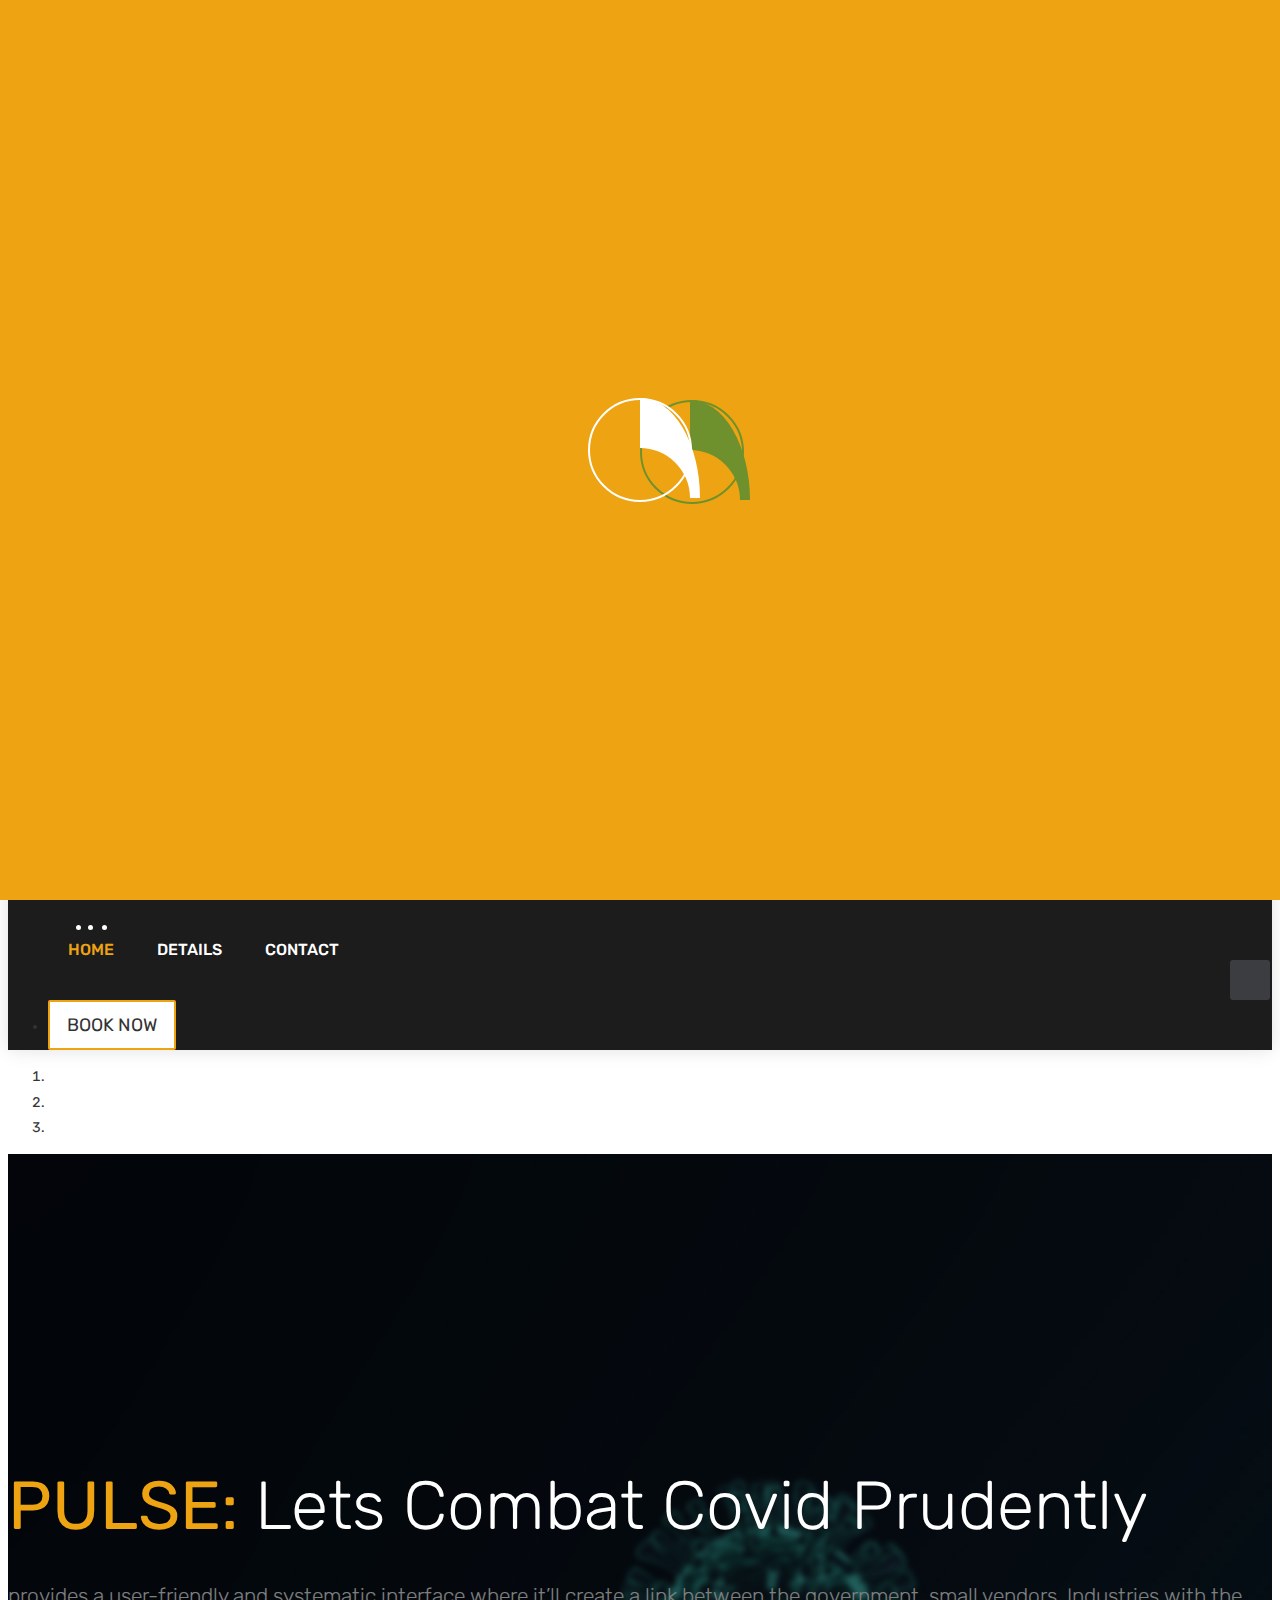
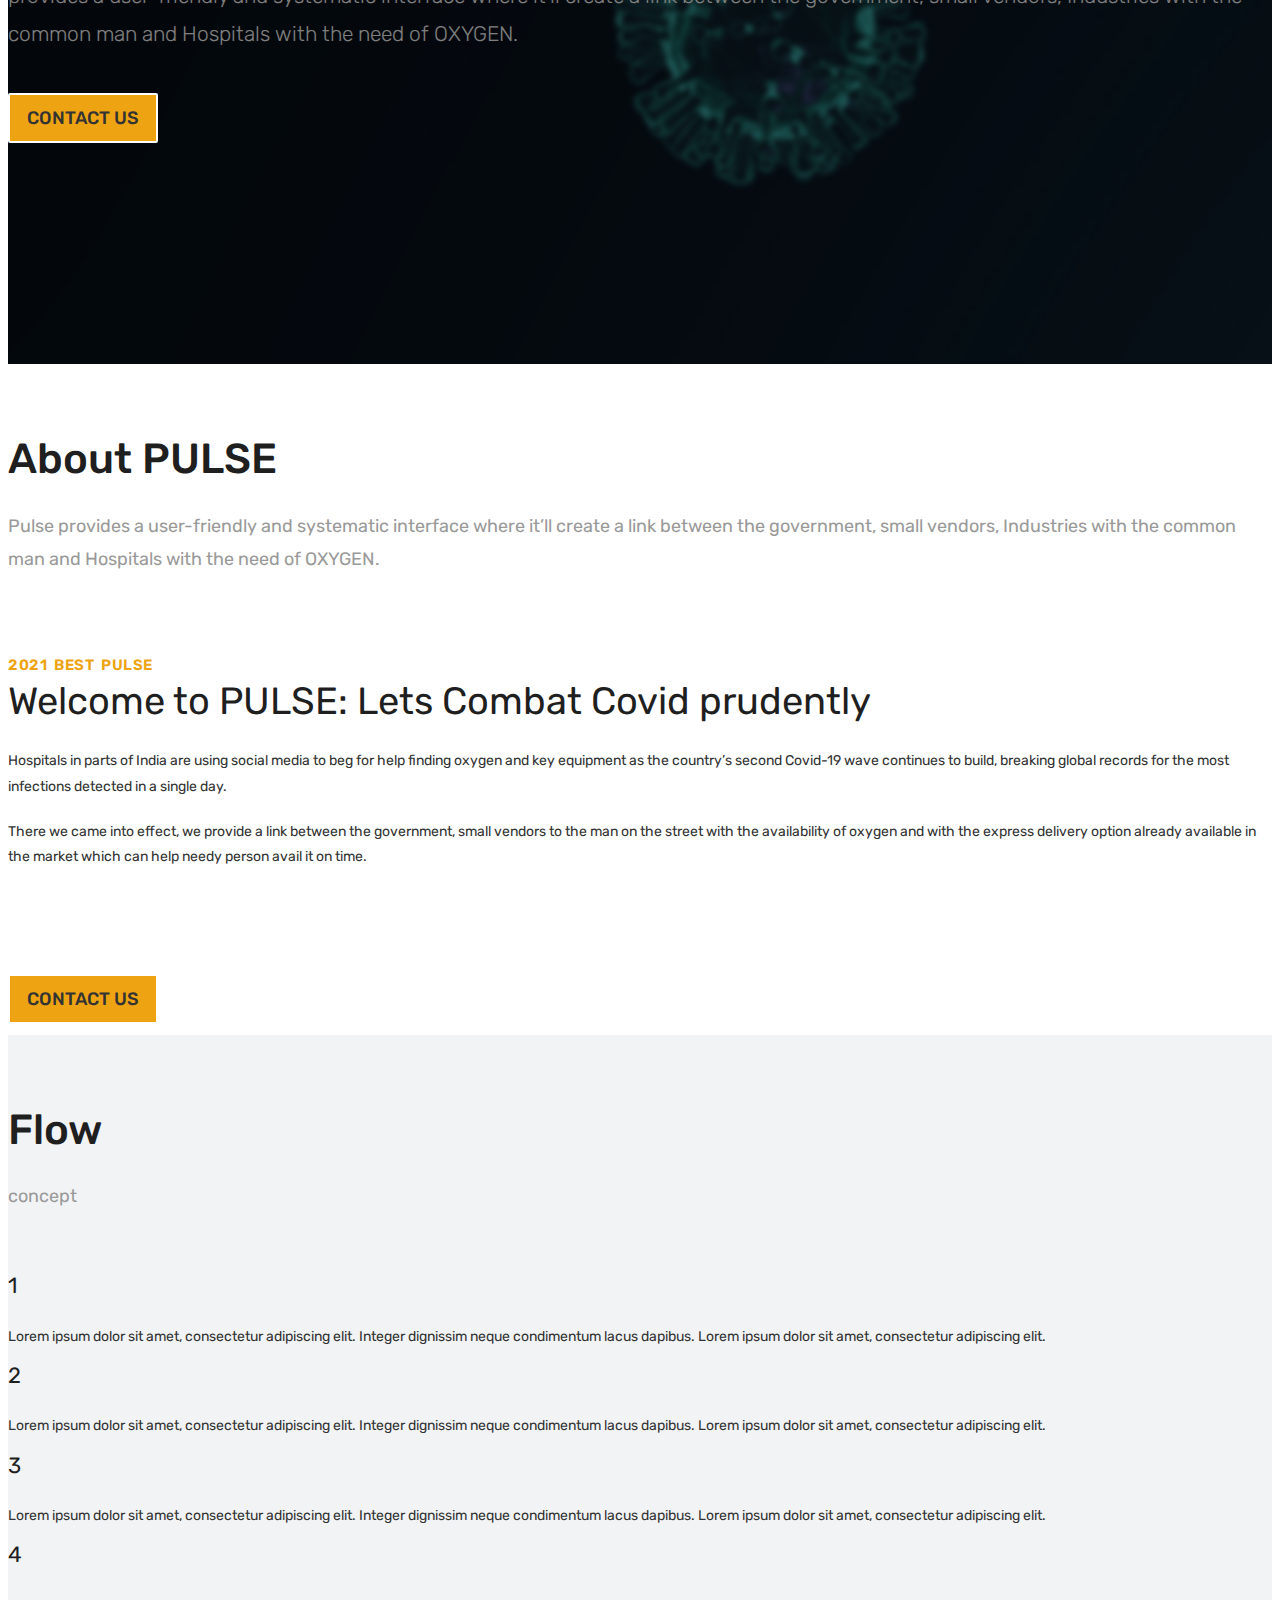
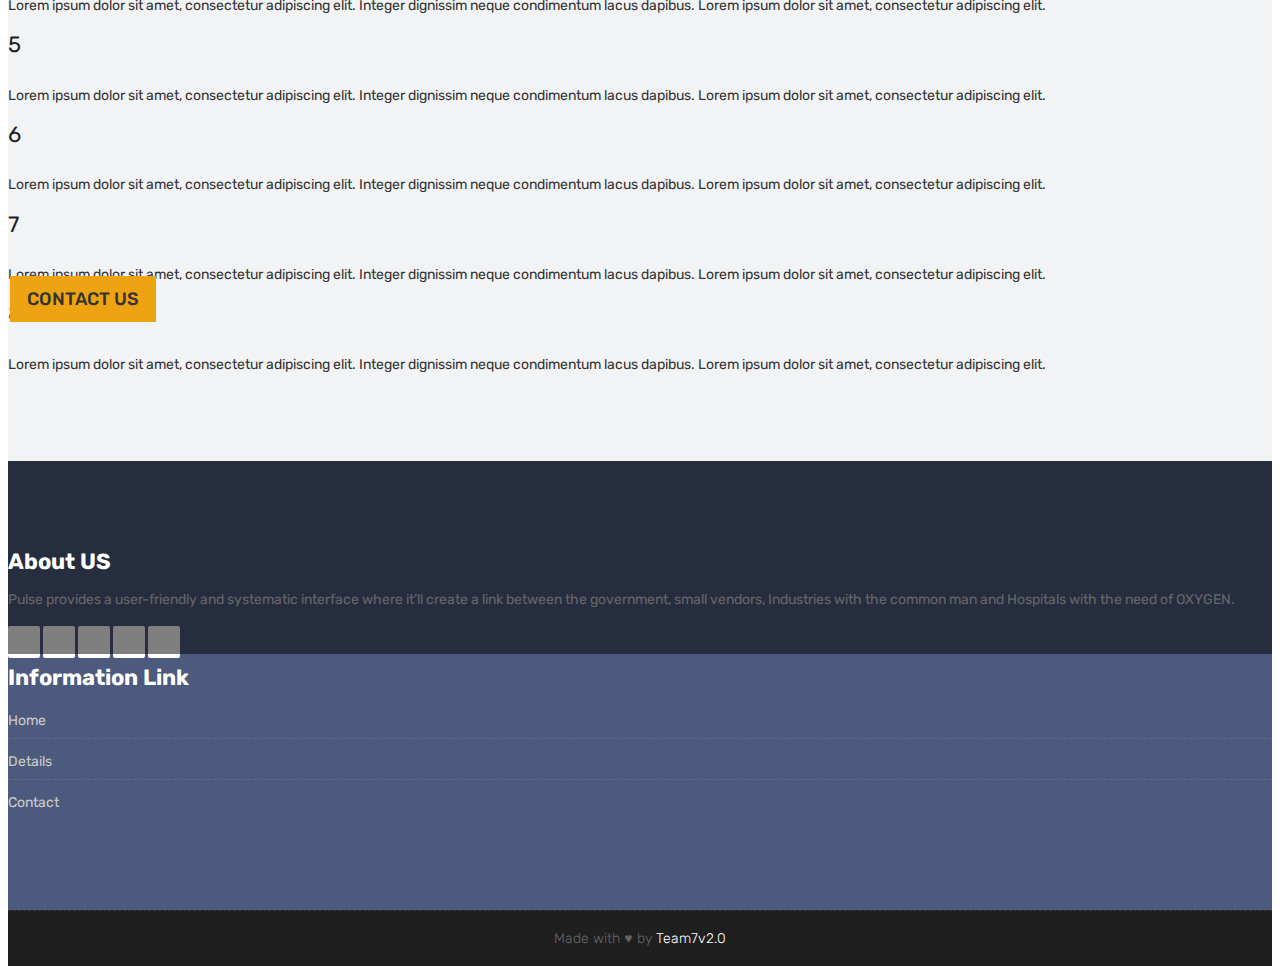
==== commit 1cd9a657: "change2" ====
--- a/index.html
+++ b/index.html
@@ -9,11 +9,7 @@
     <meta name="viewport" content="width=device-width, initial-scale=1">
  
      <!-- Site Metas -->
-<<<<<<< HEAD
     <title>PULSE - Lets Combat Covid prudently</title>  
-=======
-    <title>Pulse</title>  
->>>>>>> bd429b6f67f05db33479ea9c2f118704791a2e8f
     <meta name="keywords" content="">
     <meta name="description" content="">
     <meta name="author" content="">
@@ -132,7 +128,7 @@
 		<nav class="navbar navbar-expand-lg navbar-light bg-light">
 			<div class="container-fluid">
 				<a class="navbar-brand" href="index.html">
-					<img src="images/logo.png" alt="" />
+					<img src="images/Pulse.png" alt="" />
 				</a>
 				<button class="navbar-toggler" type="button" data-toggle="collapse" data-target="#navbars-host" aria-controls="navbars-rs-food" aria-expanded="false" aria-label="Toggle navigation">
 					<span class="icon-bar"></span>
@@ -161,7 +157,7 @@
 
 						<li class="nav-item"><a class="nav-link" href="teachers.html">Teachers</a></li>
 						<li class="nav-item"><a class="nav-link" href="pricing.html">Pricing</a></li> -->
-						<li class="nav-item"><a class="nav-link" href="contact.html">Contact</a></li>
+						<li class="nav-item"><a class="nav-link" href="#contact">Contact</a></li>
 					</ul>
 					<ul class="nav navbar-nav navbar-right">
                         <li><a class="hover-btn-new log orange" href="#" data-toggle="modal" data-target="#login"><span>Book Now</span></a></li>
@@ -267,11 +263,11 @@
                     <div class="message-box">
                         <h4>2021 &nbsp;BEST &nbsp;PULSE</h4>
                         <h2>Welcome to PULSE: Lets Combat Covid prudently</h2>
-                        <p>Quisque eget nisl id nulla sagittis auctor quis id. Aliquam quis vehicula enim, non aliquam risus. Sed a tellus quis mi rhoncus dignissim.</p>
-
-                        <p> Integer rutrum ligula eu dignissim laoreet. Pellentesque venenatis nibh sed tellus faucibus bibendum. Sed fermentum est vitae rhoncus molestie. Cum sociis natoque penatibus et magnis montes, nascetur ridiculus mus. Sed vitae rutrum neque. </p>
-
-                     <!--   <a href="#" class="hover-btn-new orange"><span>Learn More</span></a>  -->
+                        <p>Hospitals in parts of India are using social media to beg for help finding oxygen and key equipment as the country’s second Covid-19 wave continues to build, breaking global records for the most infections detected in a single day.</p>
+
+                        <p>There we came into effect, we provide a link between the government, small vendors to the man on the street with the availability of oxygen and with the express delivery option already available in the market which can help needy person avail it on time. </p>
+
+                   
                     </div><!-- end messagebox -->
                 </div><!-- end col -->
 				
@@ -281,34 +277,33 @@
                     </div><!-- end media -->
                 </div><!-- end col -->
 			</div>
-			<div class="row align-items-center">
+	<!--	 <div class="row align-items-center">
 				<div class="col-xl-6 col-lg-6 col-md-12 col-sm-12">
                     <div class="post-media wow fadeIn">
                         <img src="images/about_03.jpg" alt="" class="img-fluid img-rounded">
                     </div><!-- end media -->
-                </div><!-- end col -->
+   <!--             </div><!-- end col -->
 				
-				<div class="col-xl-6 col-lg-6 col-md-12 col-sm-12">
+	<!--			<div class="col-xl-6 col-lg-6 col-md-12 col-sm-12">
                     <div class="message-box">
                         <h2>The standard Lorem Ipsum passage, used since the 1500s</h2>
                         <p>Lorem ipsum dolor sit amet, consectetur adipiscing elit, sed do eiusmod tempor incididunt ut labore et dolore magna aliqua. Ut enim ad minim veniam, quis nostrud exercitation ullamco laboris nisi ut aliquip ex ea commodo consequat. Duis aute irure dolor in reprehenderit in voluptate velit esse cillum dolore eu fugiat nulla pariatur. Excepteur sint occaecat cupidatat non proident, sunt in culpa qui officia deserunt mollit anim id est laborum.</p>
 
                         <p> Integer rutrum ligula eu dignissim laoreet. Pellentesque venenatis nibh sed tellus faucibus bibendum.</p>
-
+ -->
                    <!--     <a href="#" class="hover-btn-new orange"><span>Learn More</span></a>  -->
-                    </div><!-- end messagebox -->
-                </div><!-- end col -->
+      <!--              </div><!-- end messagebox -->
+      <!--          </div><!-- end col -->
 				
-            </div><!-- end row -->
-        </div><!-- end container -->
-    </div><!-- end section -->
+      <!--      </div><!-- end row -->     </div><!-- end container -->
+   </div><!-- end section -->
 
     <section class="section lb page-section">
 		<div class="container">
 			 <div class="section-title row text-center">
                 <div class="col-md-8 offset-md-2">
-                    <h3>Algorithm</h3>
-                    <p class="lead">Lorem Ipsum dolroin gravida nibh vel velit auctor aliquet. Aenean sollicitudin, lorem quis bibendum auctor, nisi elit consequat ipsum, nec sagittis sem!</p>
+                    <h3>Flow</h3>
+                    <p class="lead">concept</p>
                 </div>
             </div><!-- end title -->
 			<div class="timeline">
@@ -671,7 +666,7 @@
   <!--      </div><!-- end container -->
  <!--   </div><!-- end section -->
 
-    <footer class="footer">
+    <footer class="footer" id="">
         <div class="container">
             <div class="row">
                 <div class="col-lg-4 col-md-4 col-xs-12">
@@ -679,7 +674,7 @@
                         <div class="widget-title">
                             <h3>About US</h3>
                         </div>
-                        <p> Integer rutrum ligula eu dignissim laoreet. Pellentesque venenatis nibh sed tellus faucibus bibendum. Sed fermentum est vitae rhoncus molestie. Cum sociis natoque penatibus et magnis dis montes.</p>   
+                        <p> Pulse provides a user-friendly and systematic interface where it’ll create a link between the government, small vendors, Industries with the common man and Hospitals with the need of OXYGEN.</p>   
 						<div class="footer-right">
 							<ul class="footer-links-soi">
 								<li><a href="#"><i class="fa fa-facebook"></i></a></li>
@@ -692,22 +687,22 @@
                     </div><!-- end clearfix -->
                 </div><!-- end col -->
 
-				<div class="col-lg-4 col-md-4 col-xs-12">
+				<div class="col-lg-4 col-md-4 col-xs-12" >
                     <div class="widget clearfix">
                         <div class="widget-title">
                             <h3>Information Link</h3>
                         </div>
                         <ul class="footer-links">
-                            <li><a href="#">Home</a></li>
-                            <li><a href="#">Blog</a></li>
-                            <li><a href="#">Pricing</a></li>
-							<li><a href="#">About</a></li>
-							<li><a href="#">Contact</a></li>
+                            <li><a href="index.html">Home</a></li>
+                      <!--      <li><a href="#">Blog</a></li>
+                            <li><a href="#">Pricing</a></li>  -->
+							<li><a href="course-grid-4.html">Details</a></li>
+							<li><a href="contact.html">Contact</a></li>
                         </ul><!-- end links -->
                     </div><!-- end clearfix -->
                 </div><!-- end col -->
 				
-                <div class="col-lg-4 col-md-4 col-xs-12">
+          <!--      <div class="col-lg-4 col-md-4 col-xs-12">
                     <div class="widget clearfix">
                         <div class="widget-title">
                             <h3>Contact Details</h3>
@@ -717,10 +712,10 @@
                             <li><a href="mailto:#">info@yoursite.com</a></li>
                             <li><a href="#">www.yoursite.com</a></li>
                             <li>PO Box 16122 Collins Street West Victoria 8007 Australia</li>
-                            <li>+61 3 8376 6284</li>
-                        </ul><!-- end links -->
-                    </div><!-- end clearfix -->
-                </div><!-- end col -->
+                            <li>+61 3 8376 6284</li>  -->
+                <!--        </ul><!-- end links -->
+            <!--        </div><!-- end clearfix -->
+            <!--    </div><!-- end col -->
 				
             </div><!-- end row -->
         </div><!-- end container -->
@@ -730,7 +725,7 @@
         <div class="container">
             <div class="footer-distributed">
                 <div class="footer-center">                   
-                    <p class="footer-company-name">All Rights Reserved. &copy; 2018 <a href="#">SmartEDU</a> Design By : <a href="https://html.design/">html design</a></p>
+                    <p class="footer-company-name">Made with &hearts; by <a href="index.html">Team7v2.0</a></p>
                 </div>
             </div>
         </div><!-- end container -->
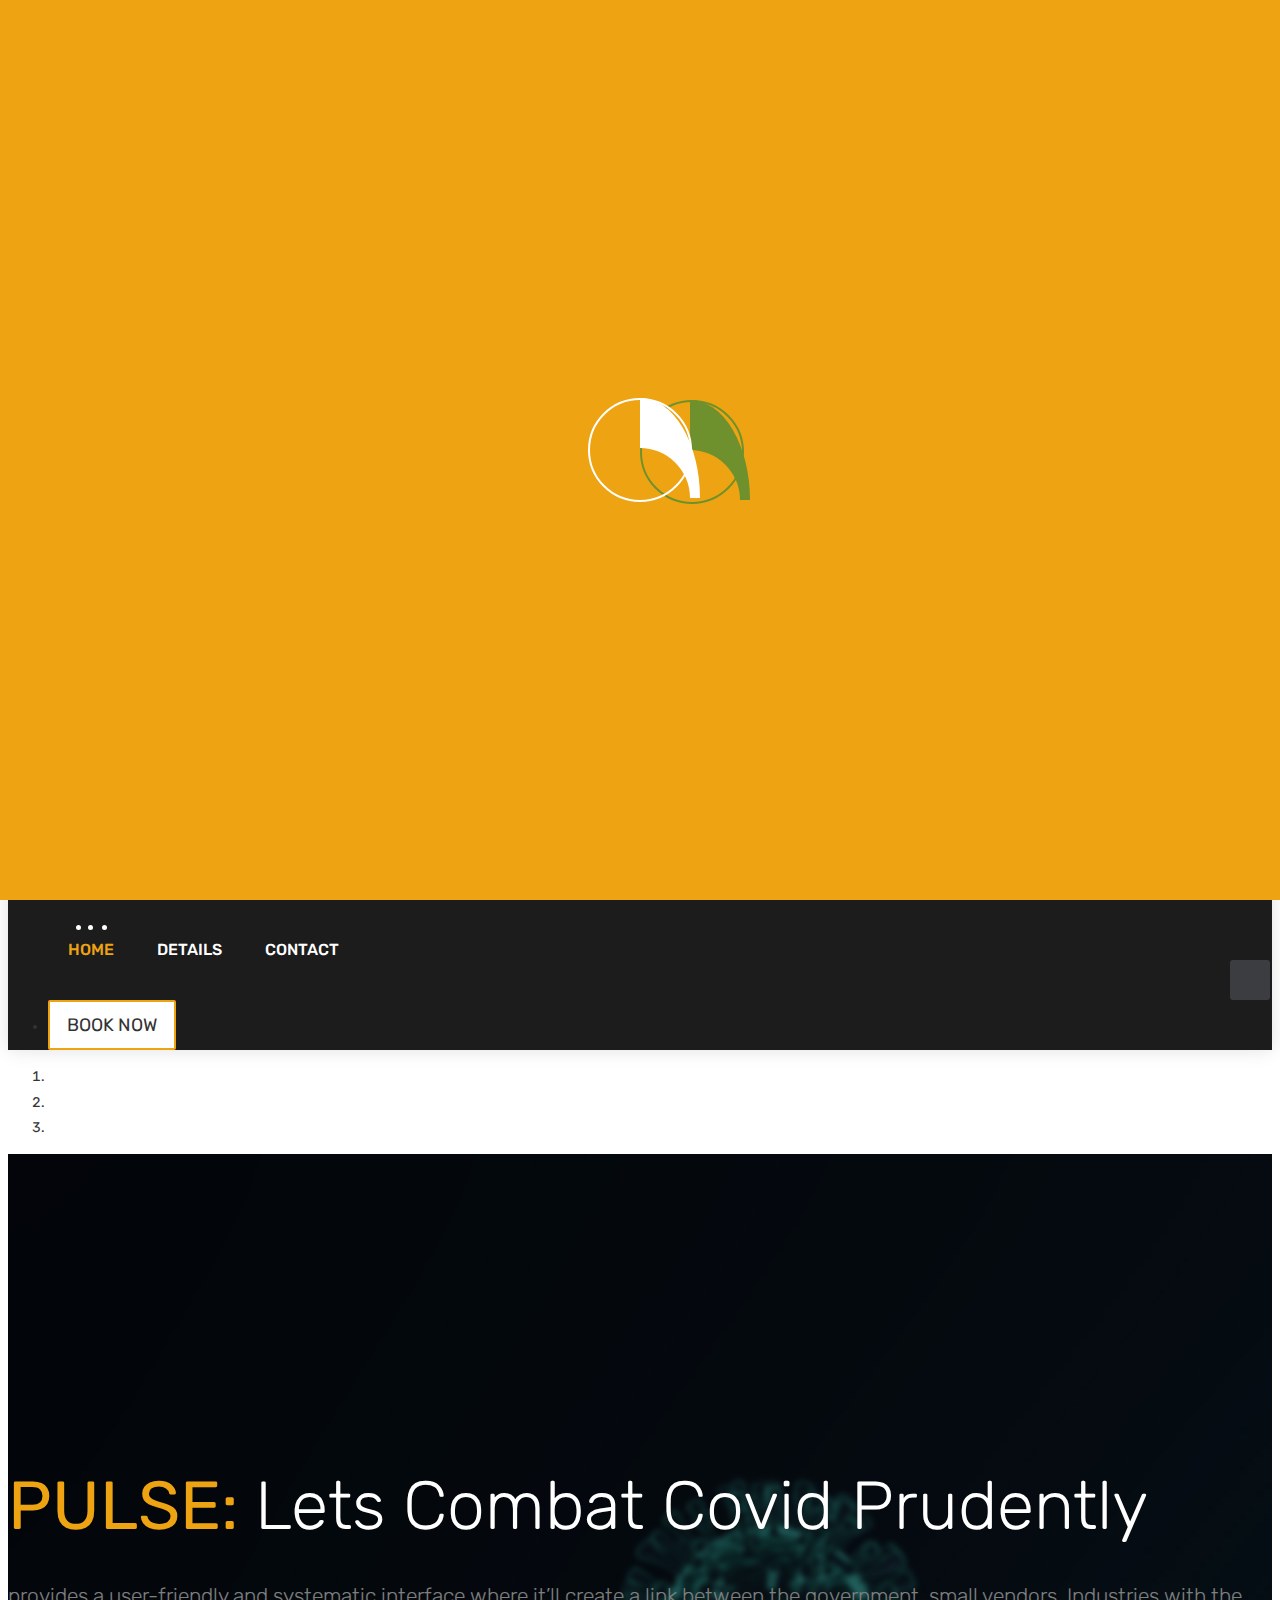
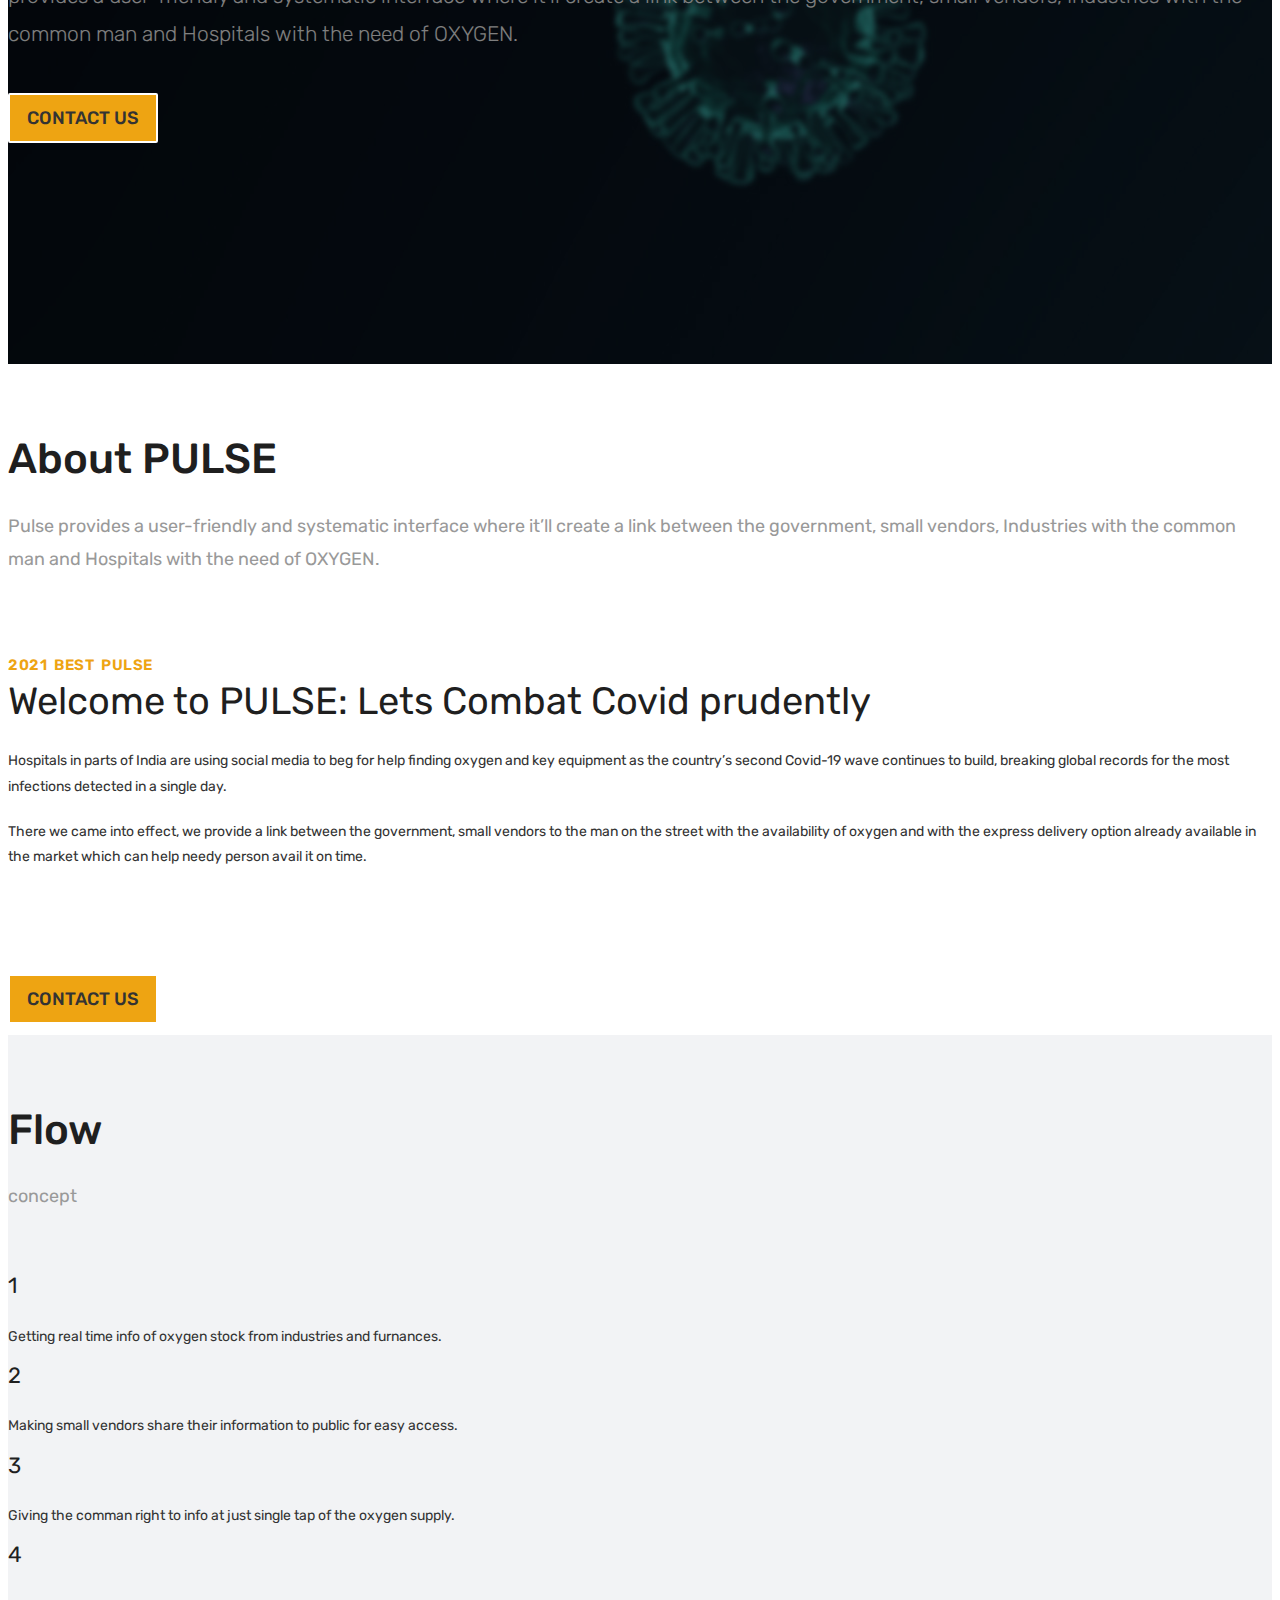
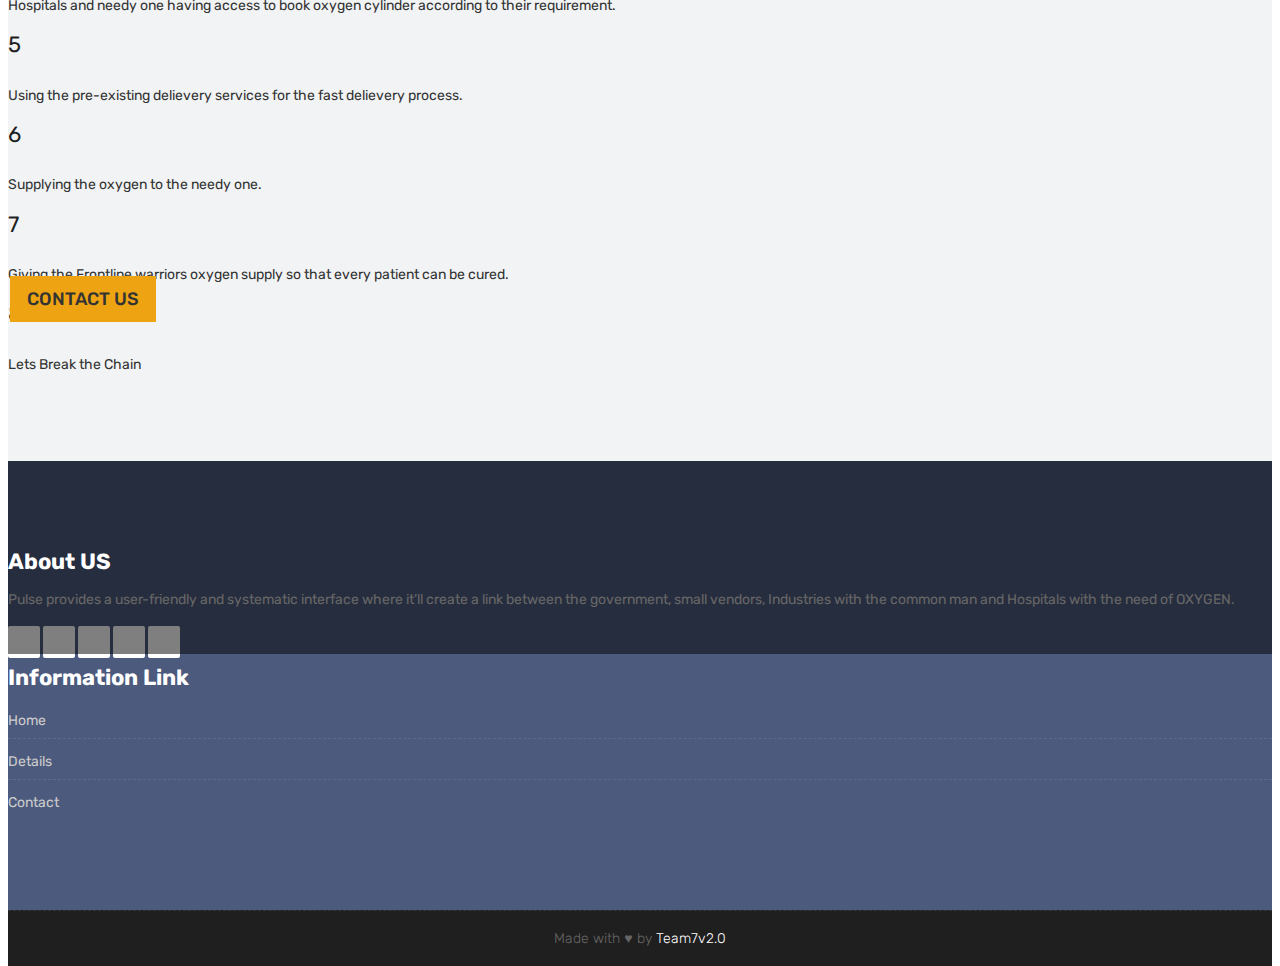
==== commit b4f4f7b2: "content" ====
--- a/index.html
+++ b/index.html
@@ -312,57 +312,51 @@
 						<div class="timeline__item">
 							<div class="timeline__content img-bg-01">
 								<h2>1</h2>
-								<p>Lorem ipsum dolor sit amet, consectetur adipiscing elit. Integer dignissim neque condimentum lacus dapibus. Lorem
-									ipsum dolor sit amet, consectetur adipiscing elit.</p>
+								<p>Getting real time info of oxygen stock from industries and furnances.
+									</p>
 							</div>
 						</div>
 						<div class="timeline__item">
 							<div class="timeline__content img-bg-02">
 								<h2>2</h2>
-								<p>Lorem ipsum dolor sit amet, consectetur adipiscing elit. Integer dignissim neque condimentum lacus dapibus. Lorem
-									ipsum dolor sit amet, consectetur adipiscing elit.</p>
+								<p>Making small vendors share their information to public for easy access.
+									</p>
 							</div>
 						</div>
 						<div class="timeline__item">
 							<div class="timeline__content img-bg-03">
 								<h2>3</h2>
-								<p>Lorem ipsum dolor sit amet, consectetur adipiscing elit. Integer dignissim neque condimentum lacus dapibus. Lorem
-									ipsum dolor sit amet, consectetur adipiscing elit.</p>
+								<p>Giving the comman right to info at just single tap of the oxygen supply.</p>
 							</div>
 						</div>
 						<div class="timeline__item">
 							<div class="timeline__content img-bg-04">
 								<h2>4</h2>
-								<p>Lorem ipsum dolor sit amet, consectetur adipiscing elit. Integer dignissim neque condimentum lacus dapibus. Lorem
-									ipsum dolor sit amet, consectetur adipiscing elit.</p>
+								<p>Hospitals and needy one having access to book oxygen cylinder according to their requirement.</p>
 							</div>
 						</div>
 						<div class="timeline__item">
 							<div class="timeline__content img-bg-01">
 								<h2>5</h2>
-								<p>Lorem ipsum dolor sit amet, consectetur adipiscing elit. Integer dignissim neque condimentum lacus dapibus. Lorem
-									ipsum dolor sit amet, consectetur adipiscing elit.</p>
+								<p>Using the pre-existing delievery services for the fast delievery process.</p>
 							</div>
 						</div>
 						<div class="timeline__item">
 							<div class="timeline__content img-bg-02">
 								<h2>6</h2>
-								<p>Lorem ipsum dolor sit amet, consectetur adipiscing elit. Integer dignissim neque condimentum lacus dapibus. Lorem
-									ipsum dolor sit amet, consectetur adipiscing elit.</p>
+								<p>Supplying the oxygen to the needy one.</p>
 							</div>
 						</div>
 						<div class="timeline__item">
 							<div class="timeline__content img-bg-03">
 								<h2>7</h2>
-								<p>Lorem ipsum dolor sit amet, consectetur adipiscing elit. Integer dignissim neque condimentum lacus dapibus. Lorem
-									ipsum dolor sit amet, consectetur adipiscing elit.</p>
+								<p>Giving the Frontline warriors oxygen supply so that every patient can be cured.</p>
 							</div>
 						</div>
 						<div class="timeline__item">
 							<div class="timeline__content img-bg-04">
 								<h2>8</h2>
-								<p>Lorem ipsum dolor sit amet, consectetur adipiscing elit. Integer dignissim neque condimentum lacus dapibus. Lorem
-									ipsum dolor sit amet, consectetur adipiscing elit.</p>
+								<p>Lets Break the Chain</p>
 							</div>
 						</div>
 					</div>
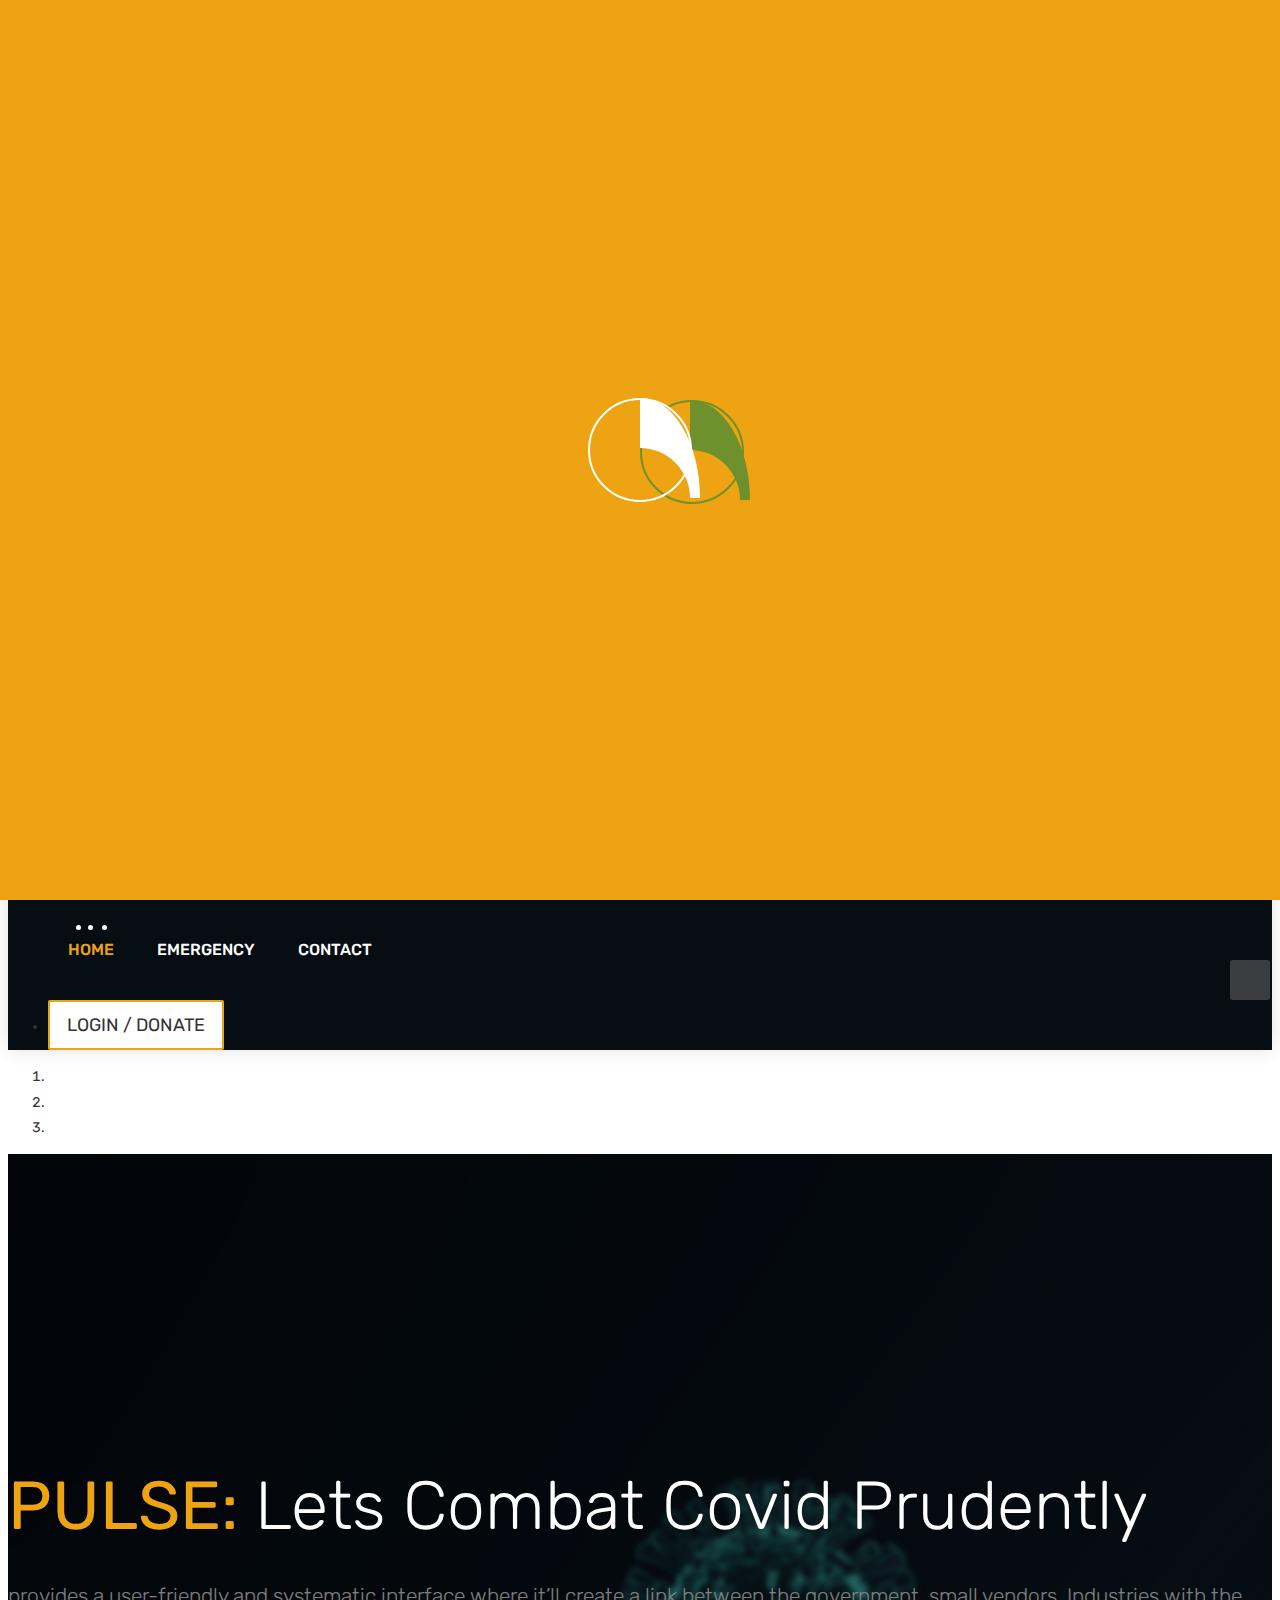
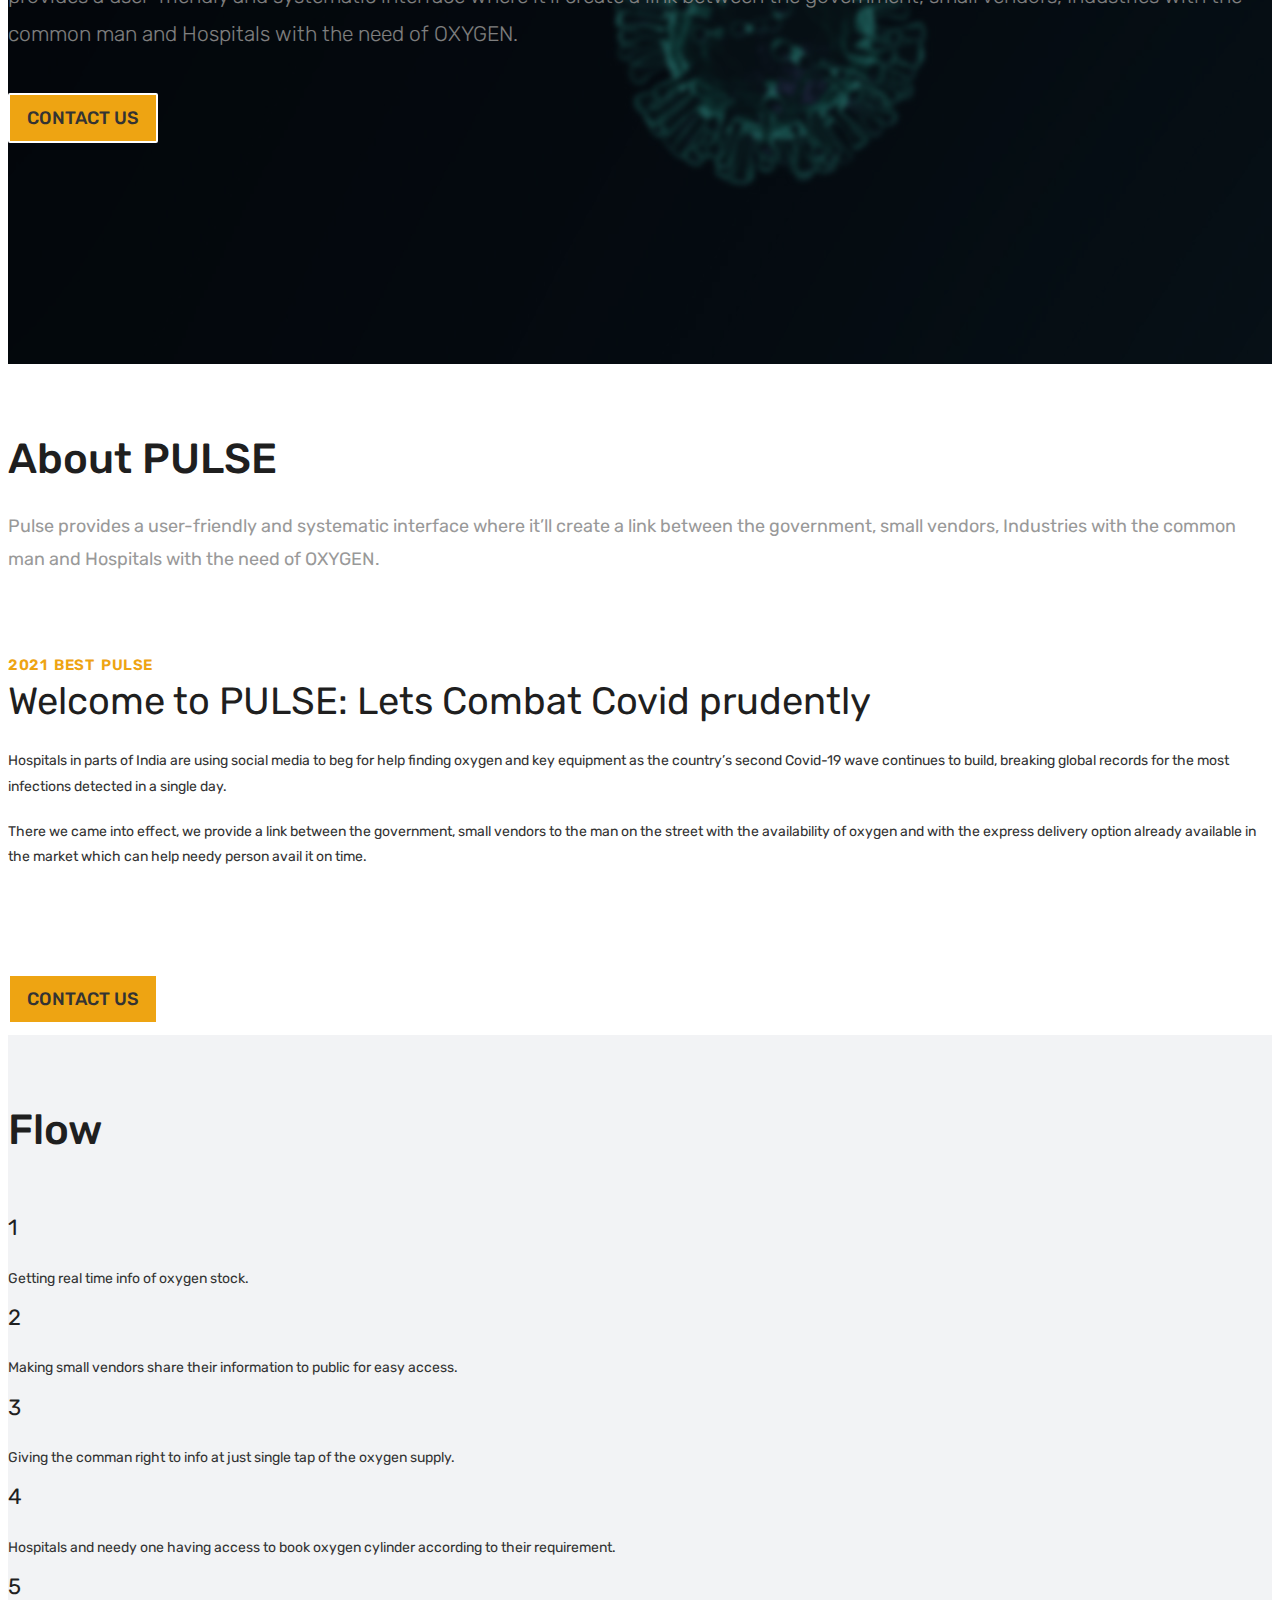
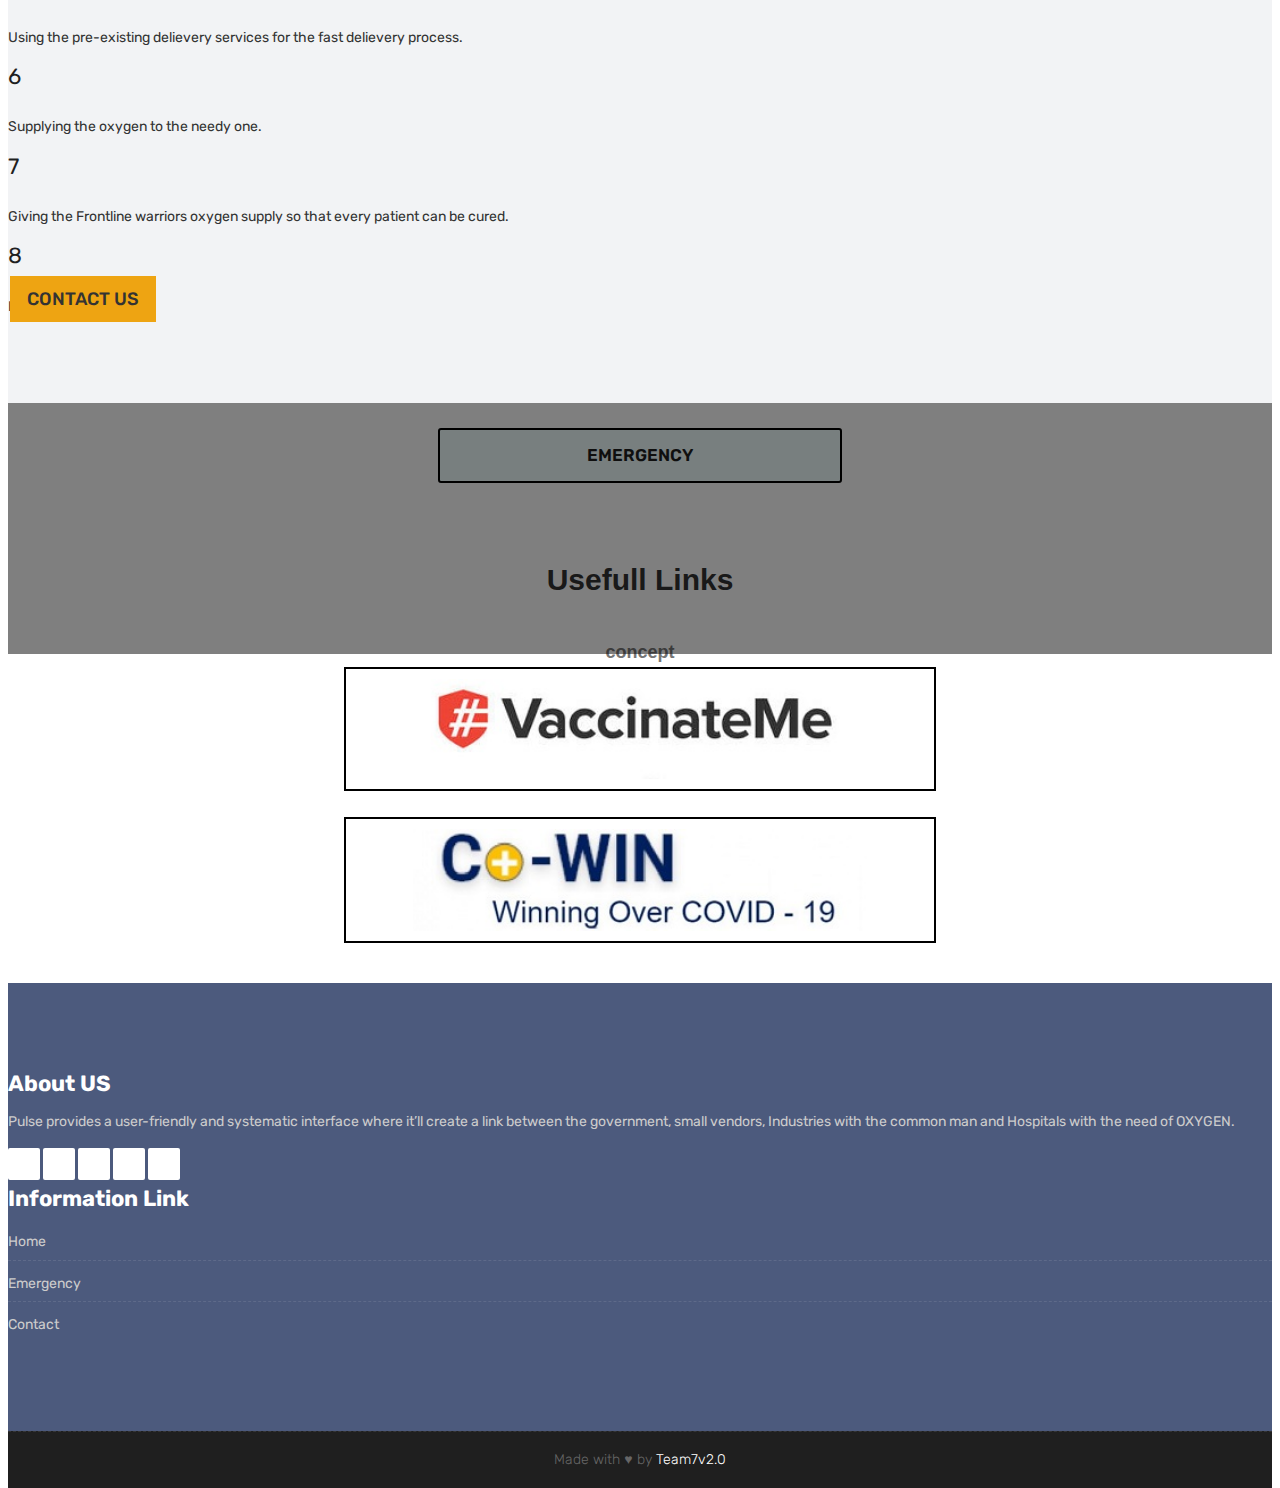
==== commit 469afd95: "Update" ====
--- a/index.html
+++ b/index.html
@@ -48,7 +48,7 @@
 				<!-- Nav tabs -->
 				<ul class="nav nav-tabs">
 					<li><a class="active" href="#Login" data-toggle="tab">Login</a></li>
-					<li><a href="#Registration" data-toggle="tab">Registration</a></li>
+					<li><a href="#Registration" data-toggle="tab">Be a Donor</a></li>
 				</ul>
 				<!-- Tab panes -->
 				<div class="tab-content">
@@ -64,6 +64,7 @@
 									<input class="form-control" id="exampleInputPassword1" placeholder="Email" type="email">
 								</div>
 							</div>
+                            
 							<div class="row">
 								<div class="col-sm-10">
 									<button type="submit" class="btn btn-light btn-radius btn-brd grd1">
@@ -91,11 +92,16 @@
 									<input class="form-control" id="mobile" placeholder="Mobile" type="email">
 								</div>
 							</div>
-							<div class="form-group">
+                            <div class="form-group">
+								<div class="col-sm-12">
+									<input class="form-control" id="exampleInputPassword1" placeholder="What you want to donate?" type="email">
+								</div>
+							</div>
+						<!--	<div class="form-group">
 								<div class="col-sm-12">
 									<input class="form-control" id="password" placeholder="Password" type="password">
 								</div>
-							</div>
+							</div>  -->
 							<div class="row">							
 								<div class="col-sm-10">
 									<button type="button" class="btn btn-light btn-radius btn-brd grd1">
@@ -138,7 +144,7 @@
 				<div class="collapse navbar-collapse" id="navbars-host">
 					<ul class="navbar-nav ml-auto">
 						<li class="nav-item active"><a class="nav-link" href="index.html">Home</a></li>
-					<li class="nav-item"><a class="nav-link" href="course-grid-4.html">Details</a></li>
+					<li class="nav-item"><a class="nav-link" href="course-grid-4.html">Emergency</a></li>
 					<!--		<li class="nav-item dropdown">
 							<a class="nav-link dropdown-toggle" href="#" id="dropdown-a" data-toggle="dropdown">Course </a>
 							<div class="dropdown-menu" aria-labelledby="dropdown-a">
@@ -157,10 +163,10 @@
 
 						<li class="nav-item"><a class="nav-link" href="teachers.html">Teachers</a></li>
 						<li class="nav-item"><a class="nav-link" href="pricing.html">Pricing</a></li> -->
-						<li class="nav-item"><a class="nav-link" href="#contact">Contact</a></li>
+						<li class="nav-item"><a class="nav-link" href="contact.html">Contact</a></li>
 					</ul>
 					<ul class="nav navbar-nav navbar-right">
-                        <li><a class="hover-btn-new log orange" href="#" data-toggle="modal" data-target="#login"><span>Book Now</span></a></li>
+                        <li><a class="hover-btn-new log orange" href="#" data-toggle="modal" data-target="#login"><span>Login / Donate </span></a></li>
                     </ul>
 				</div>
 			</div>
@@ -222,9 +228,7 @@
 								<div class="col-md-12 col-sm-12 text-center">
 									<div class="big-tagline">
 										<h2 data-animation="animated zoomInRight"><strong>PULSE: </strong> Lets Combat Covid prudently</h2>
-										<p class="lead" data-animation="animated fadeInLeft">1 IP included with each server 
-											Your Choice of any OS (CentOS, Windows, Debian, Fedora)
-											FREE Reboots</p>
+										<p class="lead" data-animation="animated fadeInLeft">For a week, India has been reliving this nightmare on repeat, waiting for the terrifying moment when there is no oxygen left at all.</p>
 											<a href="#" class="hover-btn-new"><span>Contact Us</span></a>
 											&nbsp;&nbsp;&nbsp;&nbsp;&nbsp;&nbsp;
 										<!--	<a href="#" class="hover-btn-new"><span>Read More</span></a>  -->
@@ -303,7 +307,7 @@
 			 <div class="section-title row text-center">
                 <div class="col-md-8 offset-md-2">
                     <h3>Flow</h3>
-                    <p class="lead">concept</p>
+                    
                 </div>
             </div><!-- end title -->
 			<div class="timeline">
@@ -312,7 +316,7 @@
 						<div class="timeline__item">
 							<div class="timeline__content img-bg-01">
 								<h2>1</h2>
-								<p>Getting real time info of oxygen stock from industries and furnances.
+								<p>Getting real time info of oxygen stock. 
 									</p>
 							</div>
 						</div>
@@ -659,7 +663,30 @@
             </div><!-- end row -->
   <!--      </div><!-- end container -->
  <!--   </div><!-- end section -->
-
+    <br>
+ <a href="course-grid-4.html"> <div class="emergencybutton">
+        
+       
+        EMERGENCY
+         <br>
+        
+        </div> </a>
+    <div class="buttondiv">
+        <div class="buttontitle">
+       
+            <p>Usefull Links</p>
+             <p class="lead">concept</p>
+        </div>
+    <div class="button">
+        
+        <button class="vaccinate" >
+         <a href="https://www.vaccinateme.in/covid/?districtId=506&districtName=Jaipur%20II&stateId=29&type=district" target="_blank">  <img src="images/button1.jpg" class="image"></a>
+        </button> <br>
+        <button class="vaccinate"> 
+      <a href="https://www.cowin.gov.in/home" target="_blank"> <img src="images/button2.jpeg" class="image"></a>
+        </button>
+        </div>
+    </div>
     <footer class="footer" id="">
         <div class="container">
             <div class="row">
@@ -688,9 +715,8 @@
                         </div>
                         <ul class="footer-links">
                             <li><a href="index.html">Home</a></li>
-                      <!--      <li><a href="#">Blog</a></li>
-                            <li><a href="#">Pricing</a></li>  -->
-							<li><a href="course-grid-4.html">Details</a></li>
+                     
+							<li><a href="course-grid-4.html">Emergency</a></li>
 							<li><a href="contact.html">Contact</a></li>
                         </ul><!-- end links -->
                     </div><!-- end clearfix -->
--- a/style.css
+++ b/style.css
@@ -466,7 +466,7 @@
 
 
 .top-navbar .bg-light{
-	background: #1C1C1C !important;
+	background: #060E14 !important;
 }
 
 .top-navbar .navbar-light .navbar-nav .nav-link{
@@ -2845,13 +2845,14 @@
 /**-------------- inner Page css ---------------**/
 
 .all-title-box{
-	background: url(images/banner.jpg)no-repeat;
+	background: url(images/slider-03.jpg)no-repeat;
 	-webkit-background-size: cover;
 	-moz-background-size: cover;
 	-o-background-size: cover;
 	background-size: cover;
 	background-position: center;
 	min-height: 300px;
+    opacity: 0.7;
 }
 
 .all-title-box h1{
@@ -3136,7 +3137,13 @@
 	border-bottom: none;
 	padding: 20px;
 	background: #f6f6f6;
-}
+	
+	
+   
+    align-items: center;
+}
+
+
 
 .customer-box .nav-tabs > li > a.active{
 	border: none;
@@ -3885,3 +3892,98 @@
 
 
 
+
+.buttondiv {
+    padding: 40px;
+    
+}
+
+.buttontitle {
+    text-align: center;
+    font-family: sans-serif;
+    font-weight: 600;
+    font-size: 30px;
+}
+
+.button {
+    margin: 0 auto;
+    width: 100%;
+   
+   
+}
+
+.vaccinate {
+    display:block;
+    margin: 0 auto;
+    width: 50%;
+   padding: 10px;
+    background-color: #fff;
+   border: 2px solid #000;
+    
+}
+.vaccinate :hover{
+    padding: 5px;
+     border: 3px dotted #000;
+    transition-duration: 0.3s;
+
+}
+
+.cowin {
+     background-image: url("images/1.jfif");
+}
+
+.image {
+    display:block;
+    margin: 0 auto;
+    width: 80%;
+  
+}
+
+
+.emergency :hover{
+    padding: 10px;
+    
+}
+
+.emergencybutton {
+     display:block;
+    margin: 0 auto;
+    width: 30%;
+   padding: 10px;
+    background-color:azure;
+   border: 2px solid #000;
+    text-align: center;
+    text-decoration: none;
+    border-radius: 3px;
+    font-weight: 600;
+    font-size:17px;
+}
+.emergencybutton :hover{
+     font-size: 15px;
+    transition-duration: 0.3s;
+}
+
+
+
+.lists {
+	border: 2px dotted #1c1c1c;
+	padding: 5px;
+	text-align: center;
+	font-size: 25px;
+	text-decoration: none;
+	margin-left: 100px;
+	margin-bottom: 10px;
+	width: 250px;
+}
+.lists:hover{
+	cursor: pointer;
+	background: #AC9896;
+	color: aliceblue;
+	border: 2px solid #000;
+	text-decoration: none;
+	
+	transition-duration: 0.5s;
+	padding: 8px;
+}
+
+
